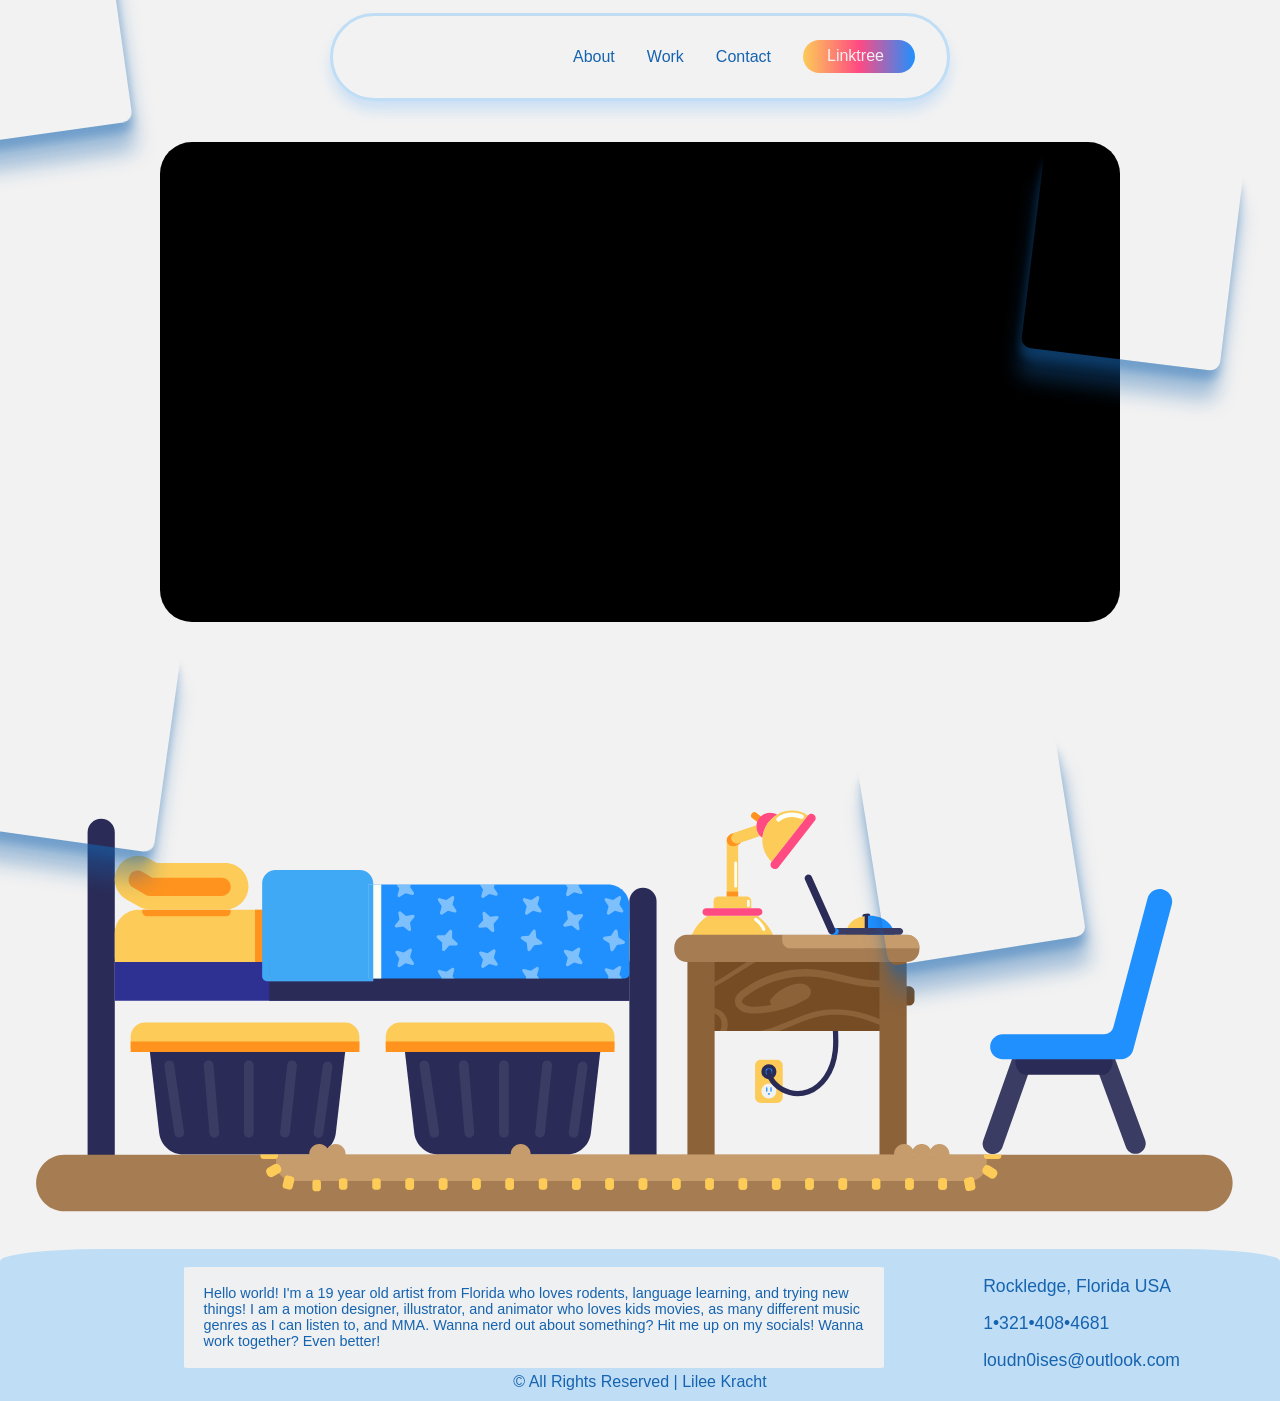
==== index.html @ c31f462a "commit" ====
<!DOCTYPE html>
<html lang="en">
<head>
    <meta charset="UTF-8">
    <meta name="viewport"
    content="width=device-width,
    initial-scale=1.0">
    <title>LoudN0ises Portfolio</title>
    <link rel="icon" href="https://drive.google.com/thumbnail?id=1tHkcorIRzBFupyNiEqzGtpxMfzhPnZlo">
    <link rel="stylesheet" href="styles.css">
    <link rel="stylesheettype" href="https://use.typekit.net/vfh7exn.css">
    <link rel="stylesheet" href="https://cdnjs.cloudflare.com/ajax/libs/font-awesome/7.0.1/css/all.min.css">
    <link rel="stylesheet" href="https://imgur.com">
    
    
</head>
<body style="background-color: #f2f2f2;">

    <header class="header"> 
        <a href="index.html" class="logo"><img src="https://drive.google.com/thumbnail?id=1tHkcorIRzBFupyNiEqzGtpxMfzhPnZlo" alt=""></a>
        
        <ul class="nav-links">
            <li>
                <a href="#aboutWindow" id="about">About</a>
            </li>
            <li>
                <a href="work.html">Work</a> 
            </li>
            <li>
                <a href="#contactWindow" id="contact">Contact</a> 
            </li>
        </ul>

        <i class="fa-solid fa-bars-staggered" id="menu"></i>
        
        <a href="https://linktr.ee/loudn0ises" class="visit-btn">Linktree</a>
    </header>
    <div class="home-header"></div>
    <div class="home-header2"></div>
    <div class="home-header3"></div>

    <div class="outer contact scale-in-center" id="contactWindow">
        <div class="popheader2">
            <div class="title2">CONTACT</div>
            <button class="X"><i class="fa-solid fa-xmark" id="contactWindowX"></i></button>
        </div>
        <div class="inner contact">
            <div class="contact-container">
                <h1>📬 You've Got Mail 📬</h1>
                <span class="contact-container-span">-------------------------------------------------</span>
                <div class="contact-column">
                    <img src="https://drive.google.com/thumbnail?id=1tHkcorIRzBFupyNiEqzGtpxMfzhPnZlo" alt="">
                    <div class="name-header2">
                        <span class="contact-container-span">Let's work together!</span>
                        <br>
                        <h3>I check my email every day, and often much more than I check my socials.</h3>
                        <h3>Want to work together? Shoot me a message at 
                            <a href="mailto:loudn0ises@outlook.com">loudn0ises@outlook.com</a>! :D</h3>
                        <span class="contact-container-span">✦ OR ✦</span>
                        <br>
                        <h3>📝 Check out my 
                        <a href="resume.html">RESUME 📝</a>!!! 
                        </h3>  
                        <br>
                    </div>
                </div>                    
            </div>
        </div>
    </div>

    <div class="outer about scale-in-center" id="aboutWindow">
        <div class="popheader">
            <div class="title">ABOUT</div>
            <i class="fa-solid fa-xmark" id="aboutWindowX"></i>
        </div>
        <div class="inner about">
            <div class="about-container">
                <div class="text">
                    <div class="img-and-name">
                        <img src="https://drive.google.com/thumbnail?id=1R0B5veI0tRZShlt6sNRn0MgY28hpBLz6" alt="">
                        <div class="name-header">
                            <h1>Lilee Kracht🍋</h1>
                            <span class="about-container-span">Motion Designer ✦ Illustrator ✦ Animator</span>
                            <h3>🐝 SCAD Student - Rockledge, Florida 🍊</h3>
                        </div>
                    </div>
                    <div class="info-box">
                        <div class="hello-world">
                            <h3>Hello world! My name is <span class="gradient">Lily</span> and I am an artist! I...</h3>
                        </div>
                        <br>
                        <ul>
                            <li>design advertisments and short form video content,</li>
                            <li>illustrate characters and backgrounds,</li>
                            <li>like learning languages,</li>
                            <li>and designed and coded this website from scratch!</li>
                        </ul>
                        <br>
                        <h3>Wanna work together? Shoot me a message at 
                            <a href="mailto:loudn0ises@outlook.com">loudn0ises@outlook.com</a>! :D</h3>
                        <br>
                        <span class="info-box-span">✦ EDUCATION ✦</span>
                        <div class="about-education">
                            <h3>BFA in Motion Media</h3>
                            <span class="about-education-span">Savannah College of Art and Design (current)</span>
                        </div>
                        <br>
                        <span class="info-box-span">✦ INTERESTS ✦ </span>
                        <ul>
                            <li>I love finding new music to listen to!</li>
                            <li>animated movies- Kung Fu Panda was a childhood fav of mine,</li>
                            <li>games like TF2, Sally Face, COTL, HK, etc.,</li>
                            <li>the color <span class="blue">blue</span>,</li>
                            <li>my family,</li>
                            <li>my pets!</li>
                        </ul>

                    </div>
                
                </div>


            </div>
        </div>
    </div>

    <div class="outer sticky demo" id="stickyDemo">
        <img src="https://drive.google.com/thumbnail?id=1cK8mgpWE-4RO6YsbkoYnEYqjgsEVdbVS" alt="">
    </div>
    <div class="outer sticky rat" id="stickyRat">
        <img src="https://drive.google.com/thumbnail?id=1T723XQ9stzcpbAkdYXka3i5hRzanPsm5" alt="">
    </div>
    
    <div class="outer sticky todo" id="stickyTodo">
        <img src="https://drive.google.com/thumbnail?id=1sXr4C9VmyU6OeuiB9srR3QM0QoAvy5Wp" alt="">
    </div>
    <div class="outer sticky here" id="stickyHere">
        <img src="https://drive.google.com/thumbnail?id=19Q4wHMhcEeEV-kkufnujUmS7MB5lka5o" alt="">
    </div>



    <div class="pagecanvas">
        <div class="reel-box">
            <div class="reel-player">
                
                <script type="module" src="https://cdn.jsdelivr.net/npm/@videojs/html/cdn/video.js"></script>
                    <video-player>
                        <media-container class="media-default-skin media-default-skin--video">
                            <video src="https://stream.mux.com/bzxEiD024vo4ZMd8632CEr7TcELf3HPQtuqQIjmWU22s.m3u8" playsinline></video>

                            <media-poster>
                            <img src="https://image.mux.com/bzxEiD024vo4ZMd8632CEr7TcELf3HPQtuqQIjmWU22s/thumbnail.png?width=214&height=121&time=3" />
                            </media-poster>

                            <media-buffering-indicator class="media-buffering-indicator">
                            <div class="media-surface">
                                <svg class="media-icon" xmlns="http://www.w3.org/2000/svg" width="18" height="18" fill="currentColor" aria-hidden="true" viewBox="0 0 18 18"><rect width="2" height="5" x="8" y=".5" opacity=".5" rx="1"><animate attributeName="opacity" begin="0s" calcMode="linear" dur="1s" repeatCount="indefinite" values="1;0"/></rect><rect width="2" height="5" x="12.243" y="2.257" opacity=".45" rx="1" transform="rotate(45 13.243 4.757)"><animate attributeName="opacity" begin="0.125s" calcMode="linear" dur="1s" repeatCount="indefinite" values="1;0"/></rect><rect width="5" height="2" x="12.5" y="8" opacity=".4" rx="1"><animate attributeName="opacity" begin="0.25s" calcMode="linear" dur="1s" repeatCount="indefinite" values="1;0"/></rect><rect width="5" height="2" x="10.743" y="12.243" opacity=".35" rx="1" transform="rotate(45 13.243 13.243)"><animate attributeName="opacity" begin="0.375s" calcMode="linear" dur="1s" repeatCount="indefinite" values="1;0"/></rect><rect width="2" height="5" x="8" y="12.5" opacity=".3" rx="1"><animate attributeName="opacity" begin="0.5s" calcMode="linear" dur="1s" repeatCount="indefinite" values="1;0"/></rect><rect width="2" height="5" x="3.757" y="10.743" opacity=".25" rx="1" transform="rotate(45 4.757 13.243)"><animate attributeName="opacity" begin="0.625s" calcMode="linear" dur="1s" repeatCount="indefinite" values="1;0"/></rect><rect width="5" height="2" x=".5" y="8" opacity=".15" rx="1"><animate attributeName="opacity" begin="0.75s" calcMode="linear" dur="1s" repeatCount="indefinite" values="1;0"/></rect><rect width="5" height="2" x="2.257" y="3.757" opacity=".1" rx="1" transform="rotate(45 4.757 4.757)"><animate attributeName="opacity" begin="0.875s" calcMode="linear" dur="1s" repeatCount="indefinite" values="1;0"/></rect></svg>
                            </div>
                            </media-buffering-indicator>

                            <media-error-dialog class="media-error">
                            <div class="media-error__dialog media-surface">
                                <div class="media-error__content">
                                <media-alert-dialog-title class="media-error__title">Something went wrong.</media-alert-dialog-title>
                                <media-alert-dialog-description class="media-error__description"></media-alert-dialog-description>
                                </div>
                                <div class="media-error__actions">
                                <media-alert-dialog-close class="media-button media-button--primary">OK</media-alert-dialog-close>
                                </div>
                            </div>
                            </media-error-dialog>

                            <media-controls class="media-surface media-controls">
                            <media-tooltip-group>
                                <div class="media-button-group">
                                <media-play-button commandfor="play-tooltip" class="media-button media-button--subtle media-button--icon media-button--play">
                                    <svg class="media-icon media-icon--restart" xmlns="http://www.w3.org/2000/svg" width="18" height="18" fill="none" aria-hidden="true" viewBox="0 0 18 18"><path fill="currentColor" d="M9 17a8 8 0 0 1-8-8h2a6 6 0 1 0 1.287-3.713l1.286 1.286A.25.25 0 0 1 5.396 7H1.25A.25.25 0 0 1 1 6.75V2.604a.25.25 0 0 1 .427-.177l1.438 1.438A8 8 0 1 1 9 17"/><path fill="currentColor" d="m11.61 9.639-3.331 2.07a.826.826 0 0 1-1.15-.266.86.86 0 0 1-.129-.452V6.849C7 6.38 7.374 6 7.834 6c.158 0 .312.045.445.13l3.331 2.071a.858.858 0 0 1 0 1.438"/></svg>
                                    <svg class="media-icon media-icon--play" xmlns="http://www.w3.org/2000/svg" width="18" height="18" fill="none" aria-hidden="true" viewBox="0 0 18 18"><path fill="currentColor" d="m14.051 10.723-7.985 4.964a1.98 1.98 0 0 1-2.758-.638A2.06 2.06 0 0 1 3 13.964V4.036C3 2.91 3.895 2 5 2c.377 0 .747.109 1.066.313l7.985 4.964a2.057 2.057 0 0 1 .627 2.808c-.16.257-.373.475-.627.637"/></svg>
                                    <svg class="media-icon media-icon--pause" xmlns="http://www.w3.org/2000/svg" width="18" height="18" fill="none" aria-hidden="true" viewBox="0 0 18 18"><rect width="5" height="14" x="2" y="2" fill="currentColor" rx="1.75"/><rect width="5" height="14" x="11" y="2" fill="currentColor" rx="1.75"/></svg>
                                </media-play-button>
                                <media-tooltip id="play-tooltip" side="top" class="media-surface media-tooltip"></media-tooltip>

                                <media-seek-button commandfor="seek-backward-tooltip" seconds="-10" class="media-button media-button--subtle media-button--icon media-button--seek">
                                    <span class="media-icon__container">
                                    <svg class="media-icon media-icon--flipped" xmlns="http://www.w3.org/2000/svg" width="18" height="18" fill="none" aria-hidden="true" viewBox="0 0 18 18"><path fill="currentColor" d="M1 9c0 2.21.895 4.21 2.343 5.657l1.414-1.414a6 6 0 1 1 8.956-7.956l-1.286 1.286a.25.25 0 0 0 .177.427h4.146a.25.25 0 0 0 .25-.25V2.604a.25.25 0 0 0-.427-.177l-1.438 1.438A8 8 0 0 0 1 9"/></svg>
                                    <span class="media-icon__label">10</span>
                                    </span>
                                </media-seek-button>
                                <media-tooltip id="seek-backward-tooltip" side="top" class="media-surface media-tooltip">
                                    Seek backward 10 seconds
                                </media-tooltip>

                                <media-seek-button commandfor="seek-forward-tooltip" seconds="10" class="media-button media-button--subtle media-button--icon media-button--seek">
                                    <span class="media-icon__container">
                                    <svg class="media-icon" xmlns="http://www.w3.org/2000/svg" width="18" height="18" fill="none" aria-hidden="true" viewBox="0 0 18 18"><path fill="currentColor" d="M1 9c0 2.21.895 4.21 2.343 5.657l1.414-1.414a6 6 0 1 1 8.956-7.956l-1.286 1.286a.25.25 0 0 0 .177.427h4.146a.25.25 0 0 0 .25-.25V2.604a.25.25 0 0 0-.427-.177l-1.438 1.438A8 8 0 0 0 1 9"/></svg>
                                    <span class="media-icon__label">10</span>
                                    </span>
                                </media-seek-button>
                                <media-tooltip id="seek-forward-tooltip" side="top" class="media-surface media-tooltip">
                                    Seek forward 10 seconds
                                </media-tooltip>
                                </div>

                                <div class="media-time-controls">
                                <media-time type="current" class="media-time"></media-time>
                                <media-time-slider class="media-slider">
                                    <media-slider-track class="media-slider__track">
                                    <media-slider-fill class="media-slider__fill"></media-slider-fill>
                                    <media-slider-buffer class="media-slider__buffer"></media-slider-buffer>
                                    </media-slider-track>
                                    <media-slider-thumb class="media-slider__thumb"></media-slider-thumb>

                                    <div class="media-surface media-preview media-slider__preview">
                                    <media-slider-thumbnail class="media-preview__thumbnail"></media-slider-thumbnail>
                                    <media-slider-value type="pointer" class="media-time media-preview__time"></media-slider-value>
                                    <svg class="media-preview__spinner media-icon" xmlns="http://www.w3.org/2000/svg" width="18" height="18" fill="currentColor" aria-hidden="true" viewBox="0 0 18 18"><rect width="2" height="5" x="8" y=".5" opacity=".5" rx="1"><animate attributeName="opacity" begin="0s" calcMode="linear" dur="1s" repeatCount="indefinite" values="1;0"/></rect><rect width="2" height="5" x="12.243" y="2.257" opacity=".45" rx="1" transform="rotate(45 13.243 4.757)"><animate attributeName="opacity" begin="0.125s" calcMode="linear" dur="1s" repeatCount="indefinite" values="1;0"/></rect><rect width="5" height="2" x="12.5" y="8" opacity=".4" rx="1"><animate attributeName="opacity" begin="0.25s" calcMode="linear" dur="1s" repeatCount="indefinite" values="1;0"/></rect><rect width="5" height="2" x="10.743" y="12.243" opacity=".35" rx="1" transform="rotate(45 13.243 13.243)"><animate attributeName="opacity" begin="0.375s" calcMode="linear" dur="1s" repeatCount="indefinite" values="1;0"/></rect><rect width="2" height="5" x="8" y="12.5" opacity=".3" rx="1"><animate attributeName="opacity" begin="0.5s" calcMode="linear" dur="1s" repeatCount="indefinite" values="1;0"/></rect><rect width="2" height="5" x="3.757" y="10.743" opacity=".25" rx="1" transform="rotate(45 4.757 13.243)"><animate attributeName="opacity" begin="0.625s" calcMode="linear" dur="1s" repeatCount="indefinite" values="1;0"/></rect><rect width="5" height="2" x=".5" y="8" opacity=".15" rx="1"><animate attributeName="opacity" begin="0.75s" calcMode="linear" dur="1s" repeatCount="indefinite" values="1;0"/></rect><rect width="5" height="2" x="2.257" y="3.757" opacity=".1" rx="1" transform="rotate(45 4.757 4.757)"><animate attributeName="opacity" begin="0.875s" calcMode="linear" dur="1s" repeatCount="indefinite" values="1;0"/></rect></svg>
                                    </div>
                                </media-time-slider>
                                <media-time type="duration" class="media-time"></media-time>
                                </div>

                                <div class="media-button-group">
                                <media-playback-rate-button commandfor="playback-rate-tooltip"  class="media-button media-button--subtle media-button--icon media-button--playback-rate"></media-playback-rate-button>
                                <media-tooltip id="playback-rate-tooltip" side="top" class="media-surface media-tooltip">
                                    Toggle playback rate
                                </media-tooltip>

                                <media-mute-button commandfor="video-volume-popover" class="media-button media-button--subtle media-button--icon media-button--mute">
                                    <svg class="media-icon media-icon--volume-off" xmlns="http://www.w3.org/2000/svg" width="18" height="18" fill="none" aria-hidden="true" viewBox="0 0 18 18"><path fill="currentColor" d="M.714 6.008h3.072l4.071-3.857c.5-.376 1.143 0 1.143.601V15.28c0 .602-.643.903-1.143.602l-4.071-3.858H.714c-.428 0-.714-.3-.714-.752V6.76c0-.451.286-.752.714-.752M14.5 7.586l-1.768-1.768a1 1 0 1 0-1.414 1.414L13.085 9l-1.767 1.768a1 1 0 0 0 1.414 1.414l1.768-1.768 1.768 1.768a1 1 0 0 0 1.414-1.414L15.914 9l1.768-1.768a1 1 0 0 0-1.414-1.414z"/></svg>
                                    <svg class="media-icon media-icon--volume-low" xmlns="http://www.w3.org/2000/svg" width="18" height="18" fill="none" aria-hidden="true" viewBox="0 0 18 18"><path fill="currentColor" d="M.714 6.008h3.072l4.071-3.857c.5-.376 1.143 0 1.143.601V15.28c0 .602-.643.903-1.143.602l-4.071-3.858H.714c-.428 0-.714-.3-.714-.752V6.76c0-.451.286-.752.714-.752m10.568.59a.91.91 0 0 1 0-1.316.91.91 0 0 1 1.316 0c1.203 1.203 1.47 2.216 1.522 3.208q.012.255.011.51c0 1.16-.358 2.733-1.533 3.803a.7.7 0 0 1-.298.156c-.382.106-.873-.011-1.018-.156a.91.91 0 0 1 0-1.316c.57-.57.995-1.551.995-2.487 0-.944-.26-1.667-.995-2.402"/></svg>
                                    <svg class="media-icon media-icon--volume-high" xmlns="http://www.w3.org/2000/svg" width="18" height="18" fill="none" aria-hidden="true" viewBox="0 0 18 18"><path fill="currentColor" d="M15.6 3.3c-.4-.4-1-.4-1.4 0s-.4 1 0 1.4C15.4 5.9 16 7.4 16 9s-.6 3.1-1.8 4.3c-.4.4-.4 1 0 1.4.2.2.5.3.7.3.3 0 .5-.1.7-.3C17.1 13.2 18 11.2 18 9s-.9-4.2-2.4-5.7"/><path fill="currentColor" d="M.714 6.008h3.072l4.071-3.857c.5-.376 1.143 0 1.143.601V15.28c0 .602-.643.903-1.143.602l-4.071-3.858H.714c-.428 0-.714-.3-.714-.752V6.76c0-.451.286-.752.714-.752m10.568.59a.91.91 0 0 1 0-1.316.91.91 0 0 1 1.316 0c1.203 1.203 1.47 2.216 1.522 3.208q.012.255.011.51c0 1.16-.358 2.733-1.533 3.803a.7.7 0 0 1-.298.156c-.382.106-.873-.011-1.018-.156a.91.91 0 0 1 0-1.316c.57-.57.995-1.551.995-2.487 0-.944-.26-1.667-.995-2.402"/></svg>
                                </media-mute-button>

                                <media-popover id="video-volume-popover" open-on-hover delay="200" close-delay="100" side="top" class="media-surface media-popover media-popover--volume">
                                    <media-volume-slider class="media-slider" orientation="vertical" thumb-alignment="edge">
                                    <media-slider-track class="media-slider__track">
                                        <media-slider-fill class="media-slider__fill"></media-slider-fill>
                                    </media-slider-track>
                                    <media-slider-thumb class="media-slider__thumb media-slider__thumb--persistent"></media-slider-thumb>
                                    </media-volume-slider>
                                </media-popover>

                                <media-captions-button commandfor="captions-tooltip" class="media-button media-button--subtle media-button--icon media-button--captions">
                                    <svg class="media-icon media-icon--captions-off" xmlns="http://www.w3.org/2000/svg" width="18" height="18" fill="none" aria-hidden="true" viewBox="0 0 18 18"><rect width="16" height="12" x="1" y="3" stroke="currentColor" stroke-width="2" rx="3"/><rect width="3" height="2" x="3" y="8" fill="currentColor" rx="1"/><rect width="2" height="2" x="13" y="8" fill="currentColor" rx="1"/><rect width="4" height="2" x="11" y="11" fill="currentColor" rx="1"/><rect width="5" height="2" x="7" y="8" fill="currentColor" rx="1"/><rect width="7" height="2" x="3" y="11" fill="currentColor" rx="1"/></svg>
                                    <svg class="media-icon media-icon--captions-on" xmlns="http://www.w3.org/2000/svg" width="18" height="18" fill="none" aria-hidden="true" viewBox="0 0 18 18"><path fill="currentColor" d="M15 2a3 3 0 0 1 3 3v8a3 3 0 0 1-3 3H3a3 3 0 0 1-3-3V5a3 3 0 0 1 3-3zM4 11a1 1 0 1 0 0 2h5a1 1 0 1 0 0-2zm8 0a1 1 0 1 0 0 2h2a1 1 0 1 0 0-2zM4 8a1 1 0 0 0 0 2h1a1 1 0 0 0 0-2zm4 0a1 1 0 0 0 0 2h3a1 1 0 1 0 0-2zm6 0a1 1 0 1 0 0 2 1 1 0 0 0 0-2"/></svg>
                                </media-captions-button>
                                <media-tooltip id="captions-tooltip" side="top" class="media-surface media-tooltip"></media-tooltip>

                                <media-cast-button commandfor="cast-tooltip" class="media-button media-button--subtle media-button--icon media-button--cast">
                                    <svg class="media-icon media-icon--cast-enter" xmlns="http://www.w3.org/2000/svg" width="18" height="18" fill="none" aria-hidden="true" viewBox="0 0 18 18"><path fill="currentColor" d="M.75 13.25c1.38 0 2.5 1.085 2.5 2.5V16H.5v-2.75z"/><path fill="currentColor" d="M.75 10.25c3.04 0 5.5 2.46 5.5 5.5V16h-2v-.25c0-1.96-1.567-3.5-3.5-3.5H.5v-2z"/><path fill="currentColor" d="M.75 7.25a8.5 8.5 0 0 1 8.5 8.5V16h-2v-.25c0-3.611-2.91-6.5-6.5-6.5H.5v-2z"/><path fill="currentColor" d="M17.5 14.25c0 .963-.787 1.75-1.75 1.75h-5.5v-2h5.25V4h-13v2.25h-2v-2.5C.5 2.787 1.287 2 2.25 2h13.5c.963 0 1.75.787 1.75 1.75z"/></svg>
                                    <svg class="media-icon media-icon--cast-exit" xmlns="http://www.w3.org/2000/svg" width="18" height="18" fill="none" aria-hidden="true" viewBox="0 0 18 18"><path fill="currentColor" d="M.75 13.25c1.38 0 2.5 1.085 2.5 2.5V16H.5v-2.75z"/><path fill="currentColor" d="M.75 10.25c3.04 0 5.5 2.46 5.5 5.5V16h-2v-.25c0-1.96-1.567-3.5-3.5-3.5H.5v-2z"/><path fill="currentColor" d="M.75 7.25a8.5 8.5 0 0 1 8.5 8.5V16h-2v-.25c0-3.611-2.91-6.5-6.5-6.5H.5v-2z"/><path fill="currentColor" d="M17.5 14.25c0 .963-.787 1.75-1.75 1.75h-5.5v-2h5.25V4h-13v2.25h-2v-2.5C.5 2.787 1.287 2 2.25 2h13.5c.963 0 1.75.787 1.75 1.75z"/><path fill="currentColor" d="M4 5.5v1.164c2.143-.021 5.979 3.836 5.979 5.979H14V5.5z"/></svg>
                                </media-cast-button>
                                <media-tooltip id="cast-tooltip" side="top" class="media-surface media-tooltip"></media-tooltip>

                                <media-pip-button commandfor="pip-tooltip" class="media-button media-button--subtle media-button--icon media-button--pip">
                                    <svg class="media-icon media-icon--pip-enter" xmlns="http://www.w3.org/2000/svg" width="18" height="18" fill="none" aria-hidden="true" viewBox="0 0 18 18"><path fill="currentColor" d="M13 2a4 4 0 0 1 4 4v2.035A3.5 3.5 0 0 0 16.5 8H15V6.273C15 5.018 13.96 4 12.679 4H4.32C3.04 4 2 5.018 2 6.273v5.454C2 12.982 3.04 14 4.321 14H6v1.5q0 .255.035.5H4a4 4 0 0 1-4-4V6a4 4 0 0 1 4-4z"/><rect width="10" height="7" x="8" y="10" fill="currentColor" rx="2"/><path fill="currentColor" d="M7.129 5.547a.6.6 0 0 0-.656.13L3.677 8.473A.6.6 0 0 0 4.102 9.5h2.796c.332 0 .602-.27.602-.602V6.103a.6.6 0 0 0-.371-.556"/></svg>
                                    <svg class="media-icon media-icon--pip-exit" xmlns="http://www.w3.org/2000/svg" width="18" height="18" fill="none" aria-hidden="true" viewBox="0 0 18 18"><path fill="currentColor" d="M13 2a4 4 0 0 1 4 4v2.036A3.5 3.5 0 0 0 16.5 8H15V6.273C15 5.018 13.96 4 12.679 4H4.32C3.04 4 2 5.018 2 6.273v5.454C2 12.982 3.04 14 4.321 14H6v1.5q0 .255.036.5H4a4 4 0 0 1-4-4V6a4 4 0 0 1 4-4z"/><rect width="10" height="7" x="8" y="10" fill="currentColor" rx="2"/><path fill="currentColor" d="M4.871 10.454a.6.6 0 0 0 .656-.131l2.796-2.796A.6.6 0 0 0 7.898 6.5H5.102a.603.603 0 0 0-.602.602v2.795a.6.6 0 0 0 .371.556"/></svg>
                                </media-pip-button>
                                <media-tooltip id="pip-tooltip" side="top" class="media-surface media-tooltip"></media-tooltip>

                                <media-fullscreen-button commandfor="fullscreen-tooltip" class="media-button media-button--subtle media-button--icon media-button--fullscreen">
                                    <svg class="media-icon media-icon--fullscreen-enter" xmlns="http://www.w3.org/2000/svg" width="18" height="18" fill="none" aria-hidden="true" viewBox="0 0 18 18"><path fill="currentColor" d="M9.57 3.617A1 1 0 0 0 8.646 3H4c-.552 0-1 .449-1 1v4.646a.996.996 0 0 0 1.001 1 1 1 0 0 0 .706-.293l4.647-4.647a1 1 0 0 0 .216-1.089m4.812 4.812a1 1 0 0 0-1.089.217l-4.647 4.647a.998.998 0 0 0 .708 1.706H14c.552 0 1-.449 1-1V9.353a1 1 0 0 0-.618-.924"/></svg>
                                    <svg class="media-icon media-icon--fullscreen-exit" xmlns="http://www.w3.org/2000/svg" width="18" height="18" fill="none" aria-hidden="true" viewBox="0 0 18 18"><path fill="currentColor" d="M7.883 1.93a.99.99 0 0 0-1.09.217L2.146 6.793A.998.998 0 0 0 2.853 8.5H7.5c.551 0 1-.449 1-1V2.854a1 1 0 0 0-.617-.924m7.263 7.57H10.5c-.551 0-1 .449-1 1v4.646a.996.996 0 0 0 1.001 1.001 1 1 0 0 0 .706-.293l4.646-4.646a.998.998 0 0 0-.707-1.707z"/></svg>
                                </media-fullscreen-button>
                                <media-tooltip id="fullscreen-tooltip" side="top" class="media-surface media-tooltip"></media-tooltip>
                                </div>
                            </media-tooltip-group>
                            </media-controls>

                            <div class="media-overlay"></div>

                            <!-- Hotkeys -->
                            <media-hotkey keys="Space" action="togglePaused"></media-hotkey>
                            <media-hotkey keys="k" action="togglePaused"></media-hotkey>
                            <media-hotkey keys="m" action="toggleMuted"></media-hotkey>
                            <media-hotkey keys="f" action="toggleFullscreen"></media-hotkey>
                            <media-hotkey keys="c" action="toggleSubtitles"></media-hotkey>
                            <media-hotkey keys="i" action="togglePictureInPicture"></media-hotkey>
                            <media-hotkey keys="ArrowRight" action="seekStep" value="5"></media-hotkey>
                            <media-hotkey keys="ArrowLeft" action="seekStep" value="-5"></media-hotkey>
                            <media-hotkey keys="l" action="seekStep" value="10"></media-hotkey>
                            <media-hotkey keys="j" action="seekStep" value="-10"></media-hotkey>
                            <media-hotkey keys="ArrowUp" action="volumeStep" value="0.05"></media-hotkey>
                            <media-hotkey keys="ArrowDown" action="volumeStep" value="-0.05"></media-hotkey>
                            <media-hotkey keys="0-9" action="seekToPercent"></media-hotkey>
                            <media-hotkey keys="Home" action="seekToPercent" value="0"></media-hotkey>
                            <media-hotkey keys="End" action="seekToPercent" value="100"></media-hotkey>
                            <media-hotkey keys=">" action="speedUp"></media-hotkey>
                            <media-hotkey keys="<" action="speedDown"></media-hotkey>

                            <!-- Gestures -->
                            <media-gesture type="tap" action="togglePaused" pointer="mouse" region="center"></media-gesture>
                            <media-gesture type="tap" action="toggleControls" pointer="touch"></media-gesture>
                            <media-gesture type="doubletap" action="seekStep" value="-10" region="left"></media-gesture>
                            <media-gesture type="doubletap" action="toggleFullscreen" region="center"></media-gesture>
                            <media-gesture type="doubletap" action="seekStep" value="10" region="right"></media-gesture>
                        </media-container>
                    </video-player> 
                 
            </div>
        </div>
    </div>
    <br>
    <br>
    <br>
    <br>

   <div class="room-scene">
        <div class="room-box">
            <svg width="1426" height="579" viewBox="0 0 1426 579" fill="none" xmlns="http://www.w3.org/2000/svg">
                <g clip-path="url(#clip0_52_25)">
                    <path d="M870.08 281.227C870.08 309.285 847.342 332.027 819.29 332.027C791.238 332.027 768.505 309.285 768.505 281.227C768.505 263.733 777.351 248.302 790.808 239.163H847.773C861.229 248.307 870.075 263.739 870.075 281.227H870.08Z" fill="#FCCB58"/>
                    <path d="M840.938 222.279V230.428H797.647V222.279C797.647 219.383 799.989 217.036 802.889 217.036H835.691C838.591 217.036 840.933 219.389 840.933 222.279H840.938Z" fill="#FCCB58"/>
                    <path d="M853.746 234.798C853.746 236 853.254 237.101 852.472 237.889C851.684 238.677 850.589 239.163 849.388 239.163H789.198C786.79 239.163 784.839 237.213 784.839 234.798C784.839 233.597 785.326 232.507 786.114 231.713C786.901 230.925 787.991 230.433 789.198 230.433H849.388C851.796 230.433 853.746 232.395 853.746 234.798Z" fill="#FF4A82"/>
                    <path d="M825.839 156.288V217.036H812.741V152.09C812.741 149.804 813.909 147.792 815.68 146.624C813.937 148.34 813.221 150.978 814.082 153.448C815.021 156.148 817.558 157.847 820.257 157.847C820.978 157.847 821.71 157.724 822.425 157.478L825.839 156.288Z" fill="#FCCB58"/>
                    <path d="M819.881 144.434L816.511 145.877L822.084 158.903L825.454 157.46L819.881 144.434Z" fill="#FF931E"/>
                    <path d="M841.972 121.186L841.287 122.063C840.17 123.493 840.424 125.558 841.854 126.676L847.257 130.898C848.687 132.015 850.752 131.762 851.869 130.332L852.553 129.455C853.671 128.025 853.417 125.96 851.987 124.842L846.584 120.62C845.154 119.503 843.089 119.756 841.972 121.186Z" fill="#FF931E"/>
                    <path d="M819.877 159.317C823.806 159.317 826.99 156.132 826.99 152.202C826.99 148.273 823.806 145.087 819.877 145.087C815.948 145.087 812.763 148.273 812.763 152.202C812.763 156.132 815.948 159.317 819.877 159.317Z" fill="#FF931E"/>
                    <path d="M823.056 157.948C826.985 157.948 830.17 154.762 830.17 150.833C830.17 146.903 826.985 143.718 823.056 143.718C819.128 143.718 815.943 146.903 815.943 150.833C815.943 154.762 819.128 157.948 823.056 157.948Z" fill="#FF931E"/>
                    <path d="M851.248 147.423L829.952 154.751L826.538 155.941C825.828 156.193 825.09 156.31 824.37 156.31C821.671 156.31 819.133 154.617 818.195 151.911C817.334 149.441 818.044 146.803 819.793 145.087H819.798C820.463 144.422 821.279 143.902 822.218 143.578L846.923 135.06C846.878 135.535 846.862 136.022 846.862 136.513C846.862 140.744 848.538 144.584 851.243 147.423H851.248Z" fill="#FCCB58"/>
                    <path d="M825.839 211.397H812.741V217.03H825.839V211.397Z" fill="#FF931E"/>
                    <path d="M870.611 122.921C864.833 126.291 860.139 131.321 857.188 137.357C855.819 140.152 854.825 143.159 854.266 146.322C854.065 147.395 853.931 148.496 853.847 149.609C852.897 148.983 852.031 148.251 851.248 147.429C848.544 144.595 846.867 140.755 846.867 136.519C846.867 136.027 846.89 135.541 846.929 135.066C847.661 127.034 854.417 120.752 862.631 120.752C865.543 120.752 868.275 121.546 870.611 122.926V122.921Z" fill="#FF4A82"/>
                    <path d="M906.224 123.781C906.19 123.815 906.151 123.854 906.123 123.893L864.459 177.046C857.865 170.847 853.746 162.05 853.746 152.28C853.746 151.375 853.78 150.486 853.852 149.603C853.936 148.491 854.076 147.395 854.271 146.317C854.825 143.153 855.825 140.146 857.194 137.352C860.145 131.315 864.839 126.285 870.617 122.915C875.64 119.975 881.485 118.293 887.727 118.293C894.55 118.293 900.904 120.31 906.23 123.781H906.224Z" fill="#FCCB58"/>
                    <path d="M915.036 126.973C915.036 128.046 914.69 129.13 913.969 130.041L872.014 183.568C870.32 185.737 867.186 186.111 865.017 184.418C863.766 183.434 863.101 181.975 863.101 180.494C863.101 179.421 863.447 178.337 864.168 177.426L864.459 177.046L906.123 123.893C906.151 123.848 906.19 123.815 906.224 123.781C907.934 121.713 910.991 121.378 913.12 123.049C914.371 124.033 915.036 125.503 915.036 126.973Z" fill="#FF4A82"/>
                    <path d="M872.26 128.465C872.26 128.465 882.447 118.701 898.937 125.223" stroke="#FBFFF6" stroke-width="5.1" stroke-miterlimit="10" stroke-linecap="round"/>
                    <path d="M846.091 243.445C848.907 245.082 853.741 250.358 855.277 254.724" stroke="#FBFFF6" stroke-width="3.82" stroke-miterlimit="10" stroke-linecap="round"/>
                    <path d="M823.056 178.443V205.126" stroke="#FBFFF6" stroke-width="3.19" stroke-miterlimit="10" stroke-linecap="round"/>
                    <path d="M837.608 222.279V227.555" stroke="#FBFFF6" stroke-width="3.19" stroke-miterlimit="10" stroke-linecap="round"/>
                    <path d="M975.386 236.551L970.695 237.039C969.525 237.161 968.676 238.208 968.797 239.378L968.9 240.367C969.022 241.537 970.069 242.387 971.238 242.265L975.929 241.777C977.099 241.655 977.948 240.608 977.827 239.438L977.724 238.449C977.602 237.279 976.555 236.429 975.386 236.551Z" fill="#2A2B57"/>
                    <path d="M1005.63 262.817C1005.63 275.895 993.191 286.509 977.835 286.509C962.479 286.509 950.04 275.895 950.04 262.817C950.04 249.738 962.49 239.124 977.835 239.124C993.18 239.124 1005.63 249.727 1005.63 262.817Z" fill="#2090FF"/>
                    <path d="M973.762 239.415V262.196L950.04 262.543C950.04 253.796 953.594 241.187 973.762 239.421V239.415Z" fill="#FCCB58"/>
                    <path d="M975.209 238.342H971.403V260.419H975.209V238.342Z" fill="#2A2B57"/>
                    <path d="M870.566 404.837H851.902C848.276 404.837 845.336 407.777 845.336 411.404V447.851C845.336 451.478 848.276 454.418 851.902 454.418H870.566C874.193 454.418 877.132 451.478 877.132 447.851V411.404C877.132 407.777 874.193 404.837 870.566 404.837Z" fill="#FCCB58"/>
                    <path d="M861.234 427.104C865.987 427.104 869.84 423.25 869.84 418.497C869.84 413.743 865.987 409.889 861.234 409.889C856.481 409.889 852.629 413.743 852.629 418.497C852.629 423.25 856.481 427.104 861.234 427.104Z" fill="#2A2B57"/>
                    <path d="M861.234 449.365C865.987 449.365 869.84 445.512 869.84 440.758C869.84 436.005 865.987 432.151 861.234 432.151C856.481 432.151 852.629 436.005 852.629 440.758C852.629 445.512 856.481 449.365 861.234 449.365Z" fill="#F2F2F2"/>
                    <path d="M858.982 436.488H858.558C858.255 436.488 858.01 436.733 858.01 437.036V441.116C858.01 441.418 858.255 441.664 858.558 441.664H858.982C859.285 441.664 859.53 441.418 859.53 441.116V437.036C859.53 436.733 859.285 436.488 858.982 436.488Z" fill="#2090FF"/>
                    <path d="M863.905 436.488H863.481C863.178 436.488 862.933 436.733 862.933 437.036V441.116C862.933 441.418 863.178 441.664 863.481 441.664H863.905C864.208 441.664 864.453 441.418 864.453 441.116V437.036C864.453 436.733 864.208 436.488 863.905 436.488Z" fill="#2090FF"/>
                    <path d="M861.486 445.034H860.983C860.446 445.034 860.016 444.598 860.016 444.067V443.201H862.452V444.067C862.452 444.603 862.017 445.034 861.486 445.034Z" fill="#2090FF"/>
                    <path d="M862.955 414.813H859.519C858.432 414.813 857.552 415.694 857.552 416.781V420.218C857.552 421.305 858.432 422.185 859.519 422.185H862.955C864.042 422.185 864.922 421.305 864.922 420.218V416.781C864.922 415.694 864.042 414.813 862.955 414.813Z" fill="#2090FF"/>
                    <path d="M861.234 418.497C862.452 438.293 902.061 460.359 926.984 424.784C943.916 400.623 936.489 368.815 937.065 355.814C937.657 342.518 985.86 297.022 985.575 296.737" stroke="#2A2B57" stroke-width="6" stroke-linecap="round" stroke-linejoin="round"/>
                    <path d="M1004.03 284.436H783.174V371.839H1004.03V284.436Z" fill="#754C24"/>
                        <mask id="mask0_52_25" style="mask-type:luminance" maskUnits="userSpaceOnUse" x="783" y="284" width="222" height="88">
                            <path d="M1004.03 284.436H783.174V371.839H1004.03V284.436Z" fill="white"/>
                        </mask>
                    <g mask="url(#mask0_52_25)">
                        <path d="M742.415 329.926C743.789 330.546 745.192 331.105 746.623 331.58C748.053 332.055 749.512 332.334 750.998 332.558C753.988 333.011 756.961 333.173 759.978 333.039C766.131 332.759 772.143 331.502 778 329.624C789.243 326.019 799.838 320.586 809.992 314.623C820.145 308.659 829.846 302.17 839.854 296.078C844.917 292.998 850.047 290.03 855.328 287.331C857.965 285.984 860.631 284.698 863.335 283.491C864.028 283.184 864.727 282.882 865.425 282.58C865.52 282.541 865.934 282.362 865.442 282.574C865.599 282.507 865.755 282.446 865.911 282.379C866.303 282.217 866.688 282.055 867.079 281.898C868.443 281.345 869.818 280.814 871.203 280.305C876.764 278.265 882.441 276.56 888.264 275.454C889.678 275.186 891.108 274.917 892.539 274.755C891.902 274.828 892.461 274.766 892.623 274.744C892.874 274.71 893.126 274.677 893.377 274.643C893.83 274.582 894.282 274.515 894.735 274.448C894.858 274.431 895.294 274.37 894.707 274.448C894.869 274.425 895.037 274.403 895.199 274.386C895.607 274.336 896.015 274.286 896.428 274.241C899.334 273.922 902.256 273.749 905.173 273.531C906.615 273.425 908.051 273.391 909.493 273.341L908.621 273.106C908.895 273.241 909.152 273.403 909.404 273.57C909.65 273.721 909.661 273.732 909.443 273.604C909.672 273.85 909.94 274.023 910.253 274.124C910.611 274.275 910.655 274.291 910.382 274.174C910.516 274.252 910.65 274.33 910.784 274.403C911.052 274.56 911.32 274.716 911.583 274.878C913.539 276.052 916.042 274.733 916.333 272.542C916.646 270.222 914.55 268.551 912.343 269.038C912.047 269.105 911.751 269.166 911.454 269.239C911.304 269.272 911.158 269.306 911.007 269.345C911.326 269.295 911.287 269.295 910.884 269.356C910.549 269.373 910.236 269.473 909.951 269.652C910.203 269.58 910.191 269.585 909.912 269.675C909.622 269.775 909.331 269.876 909.029 269.949H909.946C898.205 266.992 885.833 269.334 874.523 273.006C863.212 276.678 852.26 282.273 841.978 288.465C831.969 294.496 822.324 301.102 812.422 307.301C807.51 310.375 802.531 313.354 797.424 316.098C794.825 317.495 792.193 318.831 789.528 320.083C788.231 320.692 786.924 321.285 785.611 321.855C784.443 322.363 783.353 322.811 781.956 323.358C776.362 325.549 770.601 327.265 764.689 328.372C761.856 328.903 759.134 329.21 756.189 329.294C754.686 329.333 753.183 329.372 751.68 329.316C750.177 329.26 748.785 329.093 747.343 328.987C745.902 328.88 744.477 328.685 743.057 328.411C742.197 328.249 741.487 329.523 742.409 329.942L742.415 329.926Z" fill="#8C6239"/>
                        <path d="M1038.7 298.559C1038.18 299.359 1037.72 299.973 1037.1 300.666C1037.02 300.756 1036.93 300.845 1036.85 300.929L1036.79 300.996C1036.99 300.829 1036.96 300.845 1036.71 301.046C1036.4 301.315 1036.19 301.611 1035.96 301.941C1036.2 301.589 1035.78 302.159 1035.72 302.231C1035.57 302.421 1035.41 302.606 1035.25 302.785C1034.59 303.517 1033.88 304.199 1033.14 304.836C1032.97 304.976 1032.8 305.115 1032.63 305.25C1032.57 305.3 1032.25 305.546 1032.51 305.345C1032.76 305.16 1032.51 305.345 1032.46 305.378C1032.06 305.669 1031.67 305.959 1031.25 306.228C1030.41 306.781 1029.54 307.284 1028.64 307.748C1028.44 307.848 1028.25 307.949 1028.04 308.05C1027.96 308.094 1027.19 308.441 1027.59 308.268C1028.15 308.027 1027.04 308.497 1027.07 308.48C1026.95 308.536 1026.84 308.603 1026.73 308.659C1026.62 308.715 1026.49 308.754 1026.37 308.815C1026.64 308.676 1026.81 308.637 1026.43 308.787C1024.56 309.553 1022.62 310.162 1020.66 310.665C1018.7 311.168 1016.68 311.666 1014.66 312.046C1013.67 312.236 1012.67 312.398 1011.67 312.549C1011.41 312.588 1011.15 312.616 1010.9 312.655C1011.01 312.638 1011.65 312.555 1011.01 312.638C1010.87 312.655 1010.74 312.672 1010.6 312.689C1009.88 312.778 1009.16 312.868 1008.44 312.946C1002.8 313.577 997.114 313.89 991.437 313.885C985.066 313.885 978.701 313.449 972.387 312.605L973.426 312.745C962.015 311.202 950.878 308.189 939.674 305.596C928.61 303.036 917.395 300.856 906.006 300.543C895.623 300.258 885.151 301.371 875.054 303.78C864.961 306.183 855.143 309.922 845.984 314.796C841.508 317.177 837.189 319.854 833.065 322.805C828.941 325.756 823.503 329.451 822.391 334.984C821.855 337.655 822.157 340.204 823.336 342.658C824.314 344.692 826.035 346.263 827.84 347.548C831.411 350.097 835.965 351.159 840.257 351.589C842.481 351.813 844.727 351.712 846.962 351.634C849.712 351.539 852.461 351.343 855.199 351.058C860.821 350.466 866.414 349.538 871.913 348.208C882.62 345.614 893.109 341.562 902.715 336.157C905.045 334.844 907.515 333.089 908.644 330.58C909.851 327.897 909.957 324.739 908.236 322.224C905.531 318.261 900.2 316.718 895.595 316.998C890.471 317.305 885.341 319.116 880.737 321.279C876.194 323.42 871.986 326.349 868.326 329.786C866.649 331.368 865.101 333.078 863.687 334.9C862.754 336.096 862.201 337.348 862.631 338.902C862.989 340.204 864.129 341.501 865.504 341.775C875.26 343.692 885.766 341.579 893.88 335.761C896.205 334.095 898.362 332.234 900.234 330.065C901.334 328.791 901.753 327.198 901.077 325.594C900.451 324.107 898.982 323.079 897.339 323.079C892.701 323.079 888.219 324.197 884.034 326.147C882.245 326.98 880.558 328.014 878.988 329.205C877.926 330.015 876.937 330.775 876.11 331.82C875.635 332.418 875.16 333.028 874.718 333.648C874.595 333.821 874.472 334 874.35 334.179C874.221 334.369 873.629 335.213 874.322 334.363C873.707 335.112 873.277 335.878 873.277 336.884C873.277 337.756 873.662 338.801 874.322 339.405C875.629 340.606 878.094 340.942 879.362 339.405C878.831 339.774 878.814 339.768 879.317 339.394C879.502 339.265 879.681 339.12 879.848 338.963C880.016 338.818 880.178 338.673 880.346 338.533C880.485 338.415 880.625 338.298 880.77 338.186C881.441 337.644 880.362 338.483 880.67 338.259C881.536 337.627 882.408 337.007 883.229 336.32C883.369 336.202 883.514 336.09 883.654 335.973C884.263 335.464 882.916 336.521 883.508 336.085C883.86 335.822 884.218 335.571 884.576 335.325C885.241 334.878 885.928 334.453 886.627 334.067C887.325 333.681 888.052 333.329 888.784 332.994C889.516 332.659 887.834 333.368 888.605 333.067C888.772 333 888.946 332.933 889.113 332.865C889.488 332.72 889.868 332.586 890.248 332.463C891.84 331.932 893.483 331.563 895.143 331.34L894.053 331.485C895.143 331.345 896.232 331.273 897.328 331.267L894.433 324.281C893.142 325.79 891.717 327.137 890.175 328.383C889.616 328.836 890.957 327.802 890.331 328.26C890.13 328.405 889.935 328.551 889.733 328.696C889.359 328.964 888.985 329.221 888.599 329.473C887.772 330.009 886.923 330.512 886.051 330.976C885.615 331.206 885.174 331.429 884.727 331.641C884.537 331.731 884.341 331.82 884.151 331.91C884.017 331.971 883.134 332.351 883.866 332.038C884.598 331.725 883.71 332.094 883.57 332.15C883.374 332.228 883.173 332.301 882.978 332.374C882.514 332.547 882.044 332.703 881.575 332.854C879.692 333.458 877.758 333.888 875.802 334.157L876.892 334.011C874.092 334.375 871.265 334.386 868.46 334.011L869.549 334.157C868.918 334.067 868.292 333.961 867.672 333.838C868.275 336.13 868.879 338.421 869.488 340.713C870.611 339.271 871.824 337.901 873.126 336.61C873.802 335.94 874.5 335.297 875.216 334.671C875.545 334.386 875.881 334.101 876.222 333.821C876.389 333.681 876.562 333.547 876.736 333.408C876.853 333.318 876.965 333.229 877.082 333.134C876.562 333.536 876.428 333.637 876.68 333.447C879.658 331.239 882.838 329.367 886.247 327.908L885.246 328.327C888.638 326.902 892.226 325.846 895.875 325.326L894.757 325.477C896.003 325.32 897.255 325.331 898.501 325.488L897.389 325.337C898.512 325.493 899.613 325.767 900.664 326.203L899.664 325.784C900.004 325.935 900.34 326.091 900.658 326.281C900.837 326.382 901.005 326.499 901.178 326.611C901.737 326.969 900.289 325.834 900.865 326.365C900.988 326.483 901.116 326.589 901.234 326.712C901.368 326.852 901.798 327.394 901.279 326.712C900.759 326.03 901.167 326.583 901.267 326.745C901.368 326.907 901.441 327.07 901.513 327.237L901.094 326.242C901.234 326.594 901.329 326.947 901.379 327.321L901.228 326.22C901.262 326.572 901.262 326.919 901.228 327.271L901.379 326.17C901.318 326.617 901.2 327.036 901.027 327.455L901.446 326.466C901.306 326.762 901.15 327.036 900.971 327.31C900.574 327.93 901.552 326.639 901.195 327.014C901.083 327.137 900.977 327.26 900.859 327.383C900.619 327.623 900.362 327.841 900.111 328.064C899.619 328.489 900.451 327.802 900.457 327.796C900.323 327.964 900.038 328.092 899.859 328.21C898.54 329.082 897.121 329.814 895.729 330.552C894.254 331.328 892.762 332.077 891.254 332.793C889.745 333.508 888.191 334.123 886.688 334.844C887.85 334.285 886.565 334.894 886.274 335.012C885.889 335.168 885.503 335.325 885.112 335.481C884.296 335.805 883.48 336.118 882.659 336.426C881.055 337.024 879.44 337.583 877.814 338.114C874.64 339.142 871.421 340.036 868.175 340.802C864.436 341.68 860.659 342.367 856.859 342.881L857.921 342.736C854.652 343.172 851.371 343.479 848.08 343.647C845.297 343.787 842.492 343.893 839.72 343.535L840.782 343.68C839.29 343.479 837.809 343.166 836.367 342.719C835.998 342.602 835.63 342.479 835.266 342.35C834.903 342.222 833.663 341.612 834.998 342.266C834.356 341.953 833.713 341.663 833.093 341.299C832.785 341.115 832.484 340.925 832.187 340.724C832.07 340.64 831.925 340.483 831.796 340.439C831.981 340.5 832.674 341.143 832.12 340.679C831.623 340.265 831.198 339.796 830.768 339.315C830.483 338.997 831.455 340.288 831.047 339.662C830.952 339.517 830.852 339.377 830.762 339.232C830.612 338.98 830.489 338.712 830.354 338.455C831.036 339.74 830.544 338.93 830.41 338.471C830.315 338.136 830.248 337.795 830.204 337.449L830.349 338.538C830.276 337.907 830.287 337.281 830.36 336.644L830.215 337.734C830.293 337.186 830.444 336.677 830.595 336.146C830.774 335.543 830.466 336.526 830.41 336.554C830.444 336.538 830.556 336.241 830.589 336.18C830.729 335.9 830.885 335.627 831.053 335.364C831.204 335.123 831.366 334.9 831.528 334.671C831.819 334.263 830.947 335.381 831.276 335.006C831.371 334.9 831.461 334.788 831.55 334.682C831.953 334.224 832.383 333.788 832.83 333.369C833.255 332.972 833.696 332.597 834.149 332.228C834.35 332.066 834.59 331.798 834.825 331.692C834.803 331.703 833.976 332.34 834.501 331.949C834.657 331.831 834.814 331.714 834.97 331.597C835.998 330.825 837.043 330.071 838.1 329.333C842.324 326.388 846.75 323.738 851.332 321.391C853.903 320.072 856.518 318.854 859.178 317.73L858.178 318.155C865.8 314.941 873.752 312.521 881.877 310.956C884.173 310.515 886.481 310.129 888.8 309.81L887.677 309.961C895.567 308.905 903.553 308.631 911.494 309.212C913.941 309.391 916.383 309.659 918.82 309.984L917.707 309.833C926.855 311.073 935.841 313.214 944.821 315.31C953.801 317.406 963.446 319.418 972.923 320.463C982.311 321.503 991.839 321.654 1001.24 320.776C1005.88 320.34 1010.54 319.753 1015.11 318.831C1016.78 318.49 1018.46 318.093 1020.1 317.624C1020.52 317.507 1020.94 317.4 1021.34 317.261C1021.34 317.261 1022.59 316.674 1021.93 317.02C1021.51 317.238 1021.79 317.082 1021.9 317.043C1022.12 316.97 1022.34 316.881 1022.56 316.797C1023.55 316.417 1024.53 316.009 1025.51 315.584C1028.74 314.17 1031.77 312.359 1034.47 310.067C1035.69 309.028 1036.82 307.876 1037.81 306.608C1038.38 305.881 1038.92 305.138 1039.4 304.35C1039.5 304.193 1039.6 304.037 1039.7 303.88C1039.93 303.472 1039.97 303.114 1040.08 302.667C1039.97 303.087 1040.16 302.595 1040.21 302.449C1040.28 302.248 1040.34 302.047 1040.39 301.84C1040.62 301.058 1040.79 300.264 1040.91 299.459C1041.12 298.151 1039.49 297.324 1038.71 298.531L1038.7 298.559Z" fill="#8C6239"/>
                        <path d="M750.288 365.713C751.4 367.367 752.68 369.027 753.809 370.592C754.362 371.364 755.251 372.04 755.96 372.671C756.77 373.392 757.609 374.069 758.469 374.723C758.57 374.795 758.67 374.873 758.765 374.946C758.615 374.829 758.318 374.661 759.062 375.181C759.24 375.304 759.425 375.416 759.609 375.533C760.051 375.818 760.498 376.098 760.956 376.366C761.783 376.852 762.632 377.31 763.493 377.741C765.365 378.674 767.31 379.485 769.282 380.189C777.206 382.995 785.834 383.816 794.188 383.928C803.163 384.045 812.121 383 821.022 382.033C832.344 380.798 843.688 379.395 854.808 376.891C860.178 375.678 865.476 374.192 870.678 372.398C875.668 370.676 880.58 368.72 885.47 366.736C895.176 362.795 904.877 358.671 915.031 355.988C917.573 355.317 920.144 354.736 922.737 354.278C923.363 354.166 923.994 354.06 924.626 353.965C924.922 353.92 925.212 353.875 925.508 353.83C925.676 353.808 925.844 353.774 926.011 353.758C925.24 353.836 925.872 353.774 926.039 353.758C927.341 353.59 928.649 353.456 929.957 353.344C935.271 352.903 940.624 352.925 945.939 353.344C947.291 353.45 948.643 353.584 949.99 353.747C950.286 353.78 950.582 353.819 950.873 353.853C951.04 353.875 951.208 353.897 951.381 353.92C951.862 353.981 950.8 353.836 951.281 353.903C951.957 353.998 952.627 354.093 953.298 354.199C955.952 354.613 958.59 355.116 961.205 355.703C966.458 356.882 971.638 358.391 976.718 360.174C979.255 361.063 981.764 362.024 984.25 363.041C984.524 363.153 984.804 363.27 985.077 363.382C985.234 363.449 985.39 363.511 985.547 363.578C985.446 363.533 984.921 363.31 985.48 363.55C986.111 363.824 986.743 364.092 987.374 364.372C988.631 364.925 989.883 365.495 991.129 366.076C995.997 368.345 1000.77 370.821 1005.46 373.437C1014.93 378.724 1024.04 384.649 1033.21 390.439C1034.3 391.132 1035.41 391.764 1036.55 392.39C1036.68 392.463 1037.39 392.831 1036.96 392.552C1037.24 392.731 1037.5 392.982 1037.76 393.195C1038.43 393.737 1039.07 394.313 1039.77 394.81L1038.64 393.687C1038.97 394.122 1039.3 394.558 1039.64 394.989C1039.91 395.352 1039.97 395.693 1039.72 394.788C1040.06 395.989 1040.83 396.733 1041.84 397.403C1043.64 398.611 1046.5 397.811 1047.5 395.917C1048.6 393.832 1047.94 391.54 1046.01 390.255C1045.28 389.769 1044.37 389.467 1043.49 389.573L1044.55 389.713C1043.91 389.545 1043.29 389.355 1042.65 389.215C1042.6 389.204 1042.18 389.109 1042.56 389.215C1042.96 389.321 1042.46 389.159 1042.36 389.109C1042.01 388.936 1041.67 388.74 1041.33 388.556C1041.03 388.394 1040.73 388.215 1040.43 388.064C1040.41 388.053 1040.03 387.857 1040.28 388.008C1040.56 388.17 1040.13 387.885 1040.06 387.835C1039.5 387.382 1038.94 386.929 1038.37 386.488C1036.12 384.733 1033.7 383.19 1031.35 381.58C1026.84 378.495 1022.16 375.628 1017.48 372.811C1008.16 367.211 998.556 362.046 988.537 357.81C978.444 353.54 967.972 350.169 957.154 348.297C946.14 346.397 934.991 346.006 923.91 347.598C913.455 349.108 903.436 352.629 893.69 356.603C883.86 360.61 874.176 365.02 864.045 368.234C853.344 371.626 842.263 373.649 831.159 375.192C830.807 375.242 830.455 375.287 830.097 375.337C829.919 375.36 829.745 375.388 829.567 375.41C829.684 375.393 830.086 375.343 829.522 375.416C828.812 375.511 828.102 375.6 827.398 375.695C825.979 375.88 824.565 376.053 823.146 376.226C820.357 376.567 817.563 376.891 814.769 377.215C810.567 377.702 806.359 378.121 802.14 378.389C797.837 378.657 793.518 378.808 789.209 378.708C787.136 378.657 785.063 378.551 782.995 378.367C781.945 378.272 780.894 378.149 779.849 378.02C780.436 378.093 779.615 377.987 779.503 377.97C779.274 377.936 779.05 377.903 778.821 377.869C778.273 377.785 777.726 377.69 777.178 377.595C775.183 377.238 773.211 376.774 771.26 376.232C770.316 375.969 769.383 375.678 768.461 375.36C767.986 375.198 767.516 375.024 767.047 374.846C766.84 374.767 766.639 374.689 766.438 374.605C766.348 374.572 765.611 374.264 765.98 374.421C764.164 373.655 762.493 372.666 760.749 371.766C759.095 370.911 757.452 369.799 756.05 368.642C755.608 368.278 755.144 368.066 754.658 367.719C754.301 367.462 753.943 367.205 753.613 366.92C752.864 366.266 752.171 365.534 751.501 364.802C750.925 364.17 749.824 364.997 750.305 365.724L750.288 365.713Z" fill="#8C6239"/>
                        <path d="M765.689 354.115C766.399 353.825 767.12 353.545 767.846 353.305C768.573 353.065 769.444 352.64 770.048 352.388C771.54 351.762 773.121 351.282 774.708 350.969C774.932 350.924 775.15 350.885 775.373 350.846C775.356 350.846 776.089 350.728 775.714 350.79C775.217 350.868 776.334 350.695 776.496 350.661C776.72 350.617 776.938 350.561 777.161 350.516C777.977 350.343 778.799 350.209 779.626 350.08C780.38 349.963 779.084 350.141 779.838 350.052C779.989 350.035 780.14 350.013 780.291 349.996C780.743 349.946 781.196 349.901 781.649 349.862C782.481 349.795 783.314 349.745 784.147 349.711C785.745 349.655 787.349 349.655 788.947 349.733C789.679 349.767 790.405 349.817 791.132 349.89C791.517 349.929 791.897 349.974 792.277 350.013C792.976 350.091 791.785 349.935 792.232 350.007C792.473 350.046 792.713 350.08 792.953 350.119C794.451 350.365 795.932 350.706 797.379 351.175C797.703 351.282 798.027 351.393 798.346 351.511C798.407 351.533 798.899 351.673 798.916 351.734C798.899 351.667 798.324 351.472 798.737 351.662C799.469 351.997 800.184 352.349 800.872 352.757C801.157 352.925 801.436 353.104 801.71 353.288C801.878 353.4 802.034 353.517 802.196 353.629C802.643 353.936 802.056 353.54 802.023 353.489C802.19 353.769 802.682 354.032 802.928 354.261C803.224 354.529 803.504 354.814 803.778 355.105C804.007 355.351 804.219 355.608 804.437 355.865C804.906 356.424 804.007 355.228 804.415 355.848C804.493 355.965 804.577 356.077 804.655 356.189C804.867 356.502 805.068 356.832 805.253 357.161C805.437 357.491 805.599 358.123 805.856 358.363C805.817 358.324 805.549 357.575 805.75 358.117C805.823 358.307 805.895 358.497 805.962 358.693C806.074 359.017 806.175 359.341 806.27 359.671C806.37 360.034 806.46 360.403 806.538 360.772C806.572 360.94 806.611 361.107 806.639 361.281C806.694 361.599 806.667 362.449 806.672 361.376C806.672 362.063 806.801 362.762 806.812 363.455C806.823 364.265 806.778 365.076 806.694 365.88C806.667 366.166 806.51 366.635 806.734 365.663C806.689 365.869 806.672 366.087 806.633 366.294C806.572 366.646 806.504 366.993 806.426 367.339C806.253 368.139 806.029 368.932 805.772 369.709C805.649 370.084 805.515 370.447 805.376 370.816C805.331 370.939 805.253 371.084 805.219 371.213C805.465 370.251 805.387 370.827 805.253 371.112C804.923 371.839 804.56 372.548 804.163 373.241C803.738 373.985 803.275 374.717 802.788 375.421C802.565 375.745 802.341 376.058 802.107 376.371C801.973 376.55 801.458 377.221 802.135 376.349C801.436 377.249 801.341 377.372 801.85 376.718L801.704 376.902C800.62 378.244 799.48 379.535 798.273 380.764C795.513 383.576 792.49 386.108 789.494 388.656C787.723 390.165 786.063 391.769 784.392 393.39C783.599 394.167 782.833 394.989 782.118 395.838C781.66 396.38 781.202 396.945 780.794 397.526L780.648 397.744C780.391 398.119 780.464 398.046 780.861 397.521C781.028 397.42 781.207 397.392 781.408 397.426C781.269 397.442 781.123 397.465 780.984 397.481C779.738 397.644 778.626 398.074 777.955 399.22C777.24 400.444 777.374 402.014 778.229 403.121C779.95 405.351 783.588 404.664 784.37 401.925C784.404 401.807 784.554 401.047 784.37 401.746L784.499 401.517C784.756 401.142 784.683 401.215 784.292 401.74C784.359 401.819 785.51 401.12 785.639 401.047C786.589 400.5 787.511 399.874 788.393 399.236C790.333 397.834 792.283 396.375 794.093 394.815C796.938 392.367 799.816 389.942 802.503 387.32C807.767 382.173 812.433 375.868 813.551 368.407C814.099 364.763 814.099 360.94 812.825 357.43C811.478 353.724 809.148 350.695 805.923 348.431C800.441 344.58 793.155 343.865 786.65 344.133C784.515 344.223 782.392 344.429 780.274 344.737C779.302 344.876 778.329 345.05 777.368 345.257C776.927 345.352 776.485 345.458 776.044 345.564C775.826 345.62 775.608 345.676 775.39 345.737C775.222 345.782 773.904 346.291 774.535 346.033C772.635 346.816 770.752 347.643 769.003 348.733C768.148 349.264 767.198 349.828 766.527 350.583C765.857 351.338 765.287 352.064 764.761 352.875C764.393 353.445 765.019 354.389 765.706 354.104L765.689 354.115Z" fill="#8C6239"/>
                    </g>
                        <path d="M1022.19 320.312H1010.52C1006.94 320.312 1004.04 323.215 1004.04 326.796V335.995C1004.04 339.576 1006.94 342.479 1010.52 342.479H1022.19C1025.77 342.479 1028.68 339.576 1028.68 335.995V326.796C1028.68 323.215 1025.77 320.312 1022.19 320.312Z" fill="#754C24"/>
                        <path d="M784.828 273H781.526C773.804 273 767.544 279.261 767.544 286.984V522.684C767.544 530.407 773.804 536.668 781.526 536.668H784.828C792.55 536.668 798.81 530.407 798.81 522.684V286.984C798.81 279.261 792.55 273 784.828 273Z" fill="#8C6239"/>
                        <path d="M1005.69 273H1002.38C994.662 273 988.402 279.261 988.402 286.984V522.684C988.402 530.407 994.662 536.668 1002.38 536.668H1005.69C1013.41 536.668 1019.67 530.407 1019.67 522.684V286.984C1019.67 279.261 1013.41 273 1005.69 273Z" fill="#8C6239"/>
                        <path d="M1034.31 277.874V275.532C1034.31 267.543 1027.84 261.067 1019.85 261.067H766.84C758.853 261.067 752.378 267.543 752.378 275.532V277.874C752.378 285.863 758.853 292.339 766.84 292.339H1019.85C1027.84 292.339 1034.31 285.863 1034.31 277.874Z" fill="#A67C52"/>
                            <mask id="mask1_52_25" style="mask-type:luminance" maskUnits="userSpaceOnUse" x="752" y="261" width="283" height="32">
                                <path d="M1034.31 277.874V275.532C1034.31 267.543 1027.84 261.067 1019.85 261.067H766.84C758.853 261.067 752.378 267.543 752.378 275.532V277.874C752.378 285.863 758.853 292.339 766.84 292.339H1019.85C1027.84 292.339 1034.31 285.863 1034.31 277.874Z" fill="white"/>
                            </mask>
                                <g mask="url(#mask1_52_25)">
                                    <path d="M1034.79 250.755H885.542C880.577 250.755 876.551 254.782 876.551 259.748V267.707C876.551 272.674 880.577 276.7 885.542 276.7H1034.79C1039.76 276.7 1043.79 272.674 1043.79 267.707V259.748C1043.79 254.782 1039.76 250.755 1034.79 250.755Z" fill="#C69C6D"/>
                                </g>
                            <path d="M936.523 253.209C934.353 253.209 932.594 254.967 932.594 257.135C932.594 259.304 934.353 261.062 936.523 261.062H1011.56C1013.73 261.062 1015.49 259.304 1015.49 257.135C1015.49 254.967 1013.73 253.209 1011.56 253.209H936.523Z" fill="#3B3C63"/>
                            <path d="M937.668 261.084C939.847 261.084 941.613 259.317 941.613 257.138C941.613 254.959 939.847 253.192 937.668 253.192C935.489 253.192 933.723 254.959 933.723 257.138C933.723 259.317 935.489 261.084 937.668 261.084Z" fill="#2090FF"/>
                            <path d="M937.718 253.254H933.522V261.062H937.718V253.254Z" fill="#2090FF"/>
                            <path d="M933.829 261.073C936.033 261.073 937.819 259.286 937.819 257.082C937.819 254.878 936.033 253.092 933.829 253.092C931.626 253.092 929.839 254.878 929.839 257.082C929.839 259.286 931.626 261.073 933.829 261.073Z" fill="#2090FF"/>
                            <path d="M910.562 194.364C909.591 192.202 907.052 191.236 904.891 192.207C902.731 193.177 901.766 195.717 902.738 197.88L929.675 257.857C930.646 260.019 933.185 260.986 935.346 260.015C937.506 259.044 938.471 256.504 937.499 254.341L910.562 194.364Z" fill="#2A2B57"/>
                            <path d="M732.038 222.648C732.038 214.011 725.039 207.009 716.405 207.009C707.771 207.009 700.772 214.011 700.772 222.648V521.035C700.772 529.672 707.771 536.673 716.405 536.673C725.039 536.673 732.038 529.672 732.038 521.035V222.648Z" fill="#2A2B57"/>
                            <path d="M108.999 143.388C108.999 134.751 102 127.75 93.3664 127.75C84.7327 127.75 77.7337 134.751 77.7337 143.388V517.134C77.7337 525.771 84.7327 532.772 93.3664 532.772C102 532.772 108.999 525.771 108.999 517.134V143.388Z" fill="#2A2B57"/>
                            <path d="M673.374 232.205H136.403C121.271 232.205 109.005 244.474 109.005 259.609V286.397C109.005 301.532 121.271 313.801 136.403 313.801H673.374C688.506 313.801 700.772 301.532 700.772 286.397V259.609C700.772 244.474 688.506 232.205 673.374 232.205Z" fill="#FCCB58"/>
                                <mask id="mask2_52_25" style="mask-type:luminance" maskUnits="userSpaceOnUse" x="109" y="232" width="592" height="82">
                                    <path d="M673.374 232.205H136.403C121.271 232.205 109.005 244.474 109.005 259.609V286.397C109.005 301.532 121.271 313.801 136.403 313.801H673.374C688.506 313.801 700.772 301.532 700.772 286.397V259.609C700.772 244.474 688.506 232.205 673.374 232.205Z" fill="white"/>
                                </mask>
                                <g mask="url(#mask2_52_25)">
                                    <path d="M270.283 318.831V227.18C270.283 225.319 273.954 223.816 278.48 223.816C283.007 223.816 286.678 225.325 286.678 227.18V318.831C286.678 320.692 283.007 322.196 278.48 322.196C273.954 322.196 270.283 320.687 270.283 318.831Z" fill="#FF931E"/>
                                    <path d="M236.843 228.807H146.076C143.03 228.807 140.561 231.277 140.561 234.323C140.561 237.37 143.03 239.84 146.076 239.84H236.843C239.89 239.84 242.359 237.37 242.359 234.323C242.359 231.277 239.89 228.807 236.843 228.807Z" fill="#FF931E"/>
                                </g>
                            <path d="M700.772 292.339V336.89H109.005V292.339H286.617V314.427H406.246V311.431H400.614V292.339H700.772Z" fill="#2E3192"/>
                            <path d="M700.772 292.339V336.89H286.617V314.427H406.246V311.431H400.614V292.339H700.772Z" fill="#2A2B57"/>
                            <path d="M262.727 205.304C262.727 212.727 259.715 219.456 254.848 224.324C249.981 229.192 243.259 232.205 235.832 232.205L150.854 232.188C150.714 232.188 150.569 232.188 150.424 232.188C145.746 232.255 140.991 231.098 136.649 228.589L122.455 220.39C109.591 212.962 105.182 196.507 112.609 183.647C117.588 175.017 126.63 170.188 135.923 170.188C140.488 170.188 145.115 171.35 149.351 173.798L157.303 178.393L235.838 178.409C250.685 178.409 262.733 190.454 262.733 205.316L262.727 205.304Z" fill="#FCCB58"/>
                            <path d="M242.359 206.059C242.359 208.943 241.191 211.559 239.297 213.448C237.402 215.343 234.793 216.511 231.909 216.511L149.787 216.46C149.731 216.46 149.675 216.46 149.619 216.46C147.803 216.488 145.953 216.036 144.266 215.063L130.089 206.763C125.093 203.879 123.377 197.485 126.266 192.489C128.2 189.135 131.715 187.263 135.325 187.263C137.096 187.263 138.895 187.715 140.544 188.666L152.296 195.563L231.915 195.613C237.682 195.613 242.364 200.291 242.364 206.065L242.359 206.059Z" fill="#FF931E"/>
                            <path d="M311.02 203.315H676.363C689.836 203.315 700.772 214.253 700.772 227.728V306.015C700.772 309.005 698.347 311.431 695.357 311.431H292.071C289.059 311.431 286.611 308.983 286.611 305.97V227.728C286.611 214.253 297.547 203.315 311.02 203.315Z" fill="#2090FF"/>
                                <mask id="mask3_52_25" style="mask-type:luminance" maskUnits="userSpaceOnUse" x="286" y="203" width="415" height="109">
                                    <path d="M311.02 203.315H676.363C689.836 203.315 700.772 214.253 700.772 227.728V306.015C700.772 309.005 698.347 311.431 695.357 311.431H292.071C289.059 311.431 286.611 308.983 286.611 305.97V227.728C286.611 214.253 297.547 203.315 311.02 203.315Z" fill="white"/>
                                </mask>
                                <g mask="url(#mask3_52_25)">
                                    <g opacity="0.43">
                                        <path d="M450.638 279.087L448.632 286.615L452.879 293.149C453.768 294.513 452.505 296.257 450.929 295.837L443.402 293.831L436.869 298.079C435.506 298.967 433.762 297.704 434.181 296.128L436.187 288.599L431.94 282.066C431.052 280.702 432.315 278.958 433.891 279.377L441.418 281.384L447.95 277.136C449.314 276.247 451.057 277.511 450.638 279.087Z" fill="#FBFFF6"/>
                                        <path d="M453.399 241.002L448.498 247.061L449.716 254.757C449.968 256.367 448.107 257.44 446.844 256.417L440.786 251.515L433.092 252.734C431.482 252.985 430.409 251.124 431.432 249.861L436.333 243.802L435.114 236.106C434.863 234.497 436.724 233.423 437.987 234.446L444.044 239.348L451.739 238.129C453.348 237.878 454.421 239.739 453.399 241.002Z" fill="#FBFFF6"/>
                                        <path d="M450.638 198.486L448.632 206.014L452.879 212.548C453.768 213.912 452.505 215.655 450.929 215.236L443.402 213.23L436.869 217.478C435.506 218.366 433.762 217.103 434.181 215.527L436.187 207.998L431.94 201.465C431.052 200.101 432.315 198.357 433.891 198.776L441.418 200.783L447.95 196.535C449.314 195.646 451.057 196.91 450.638 198.486Z" fill="#FBFFF6"/>
                                        <path d="M546.927 279.964L544.92 287.493L549.167 294.026C550.056 295.39 548.793 297.134 547.217 296.715L539.69 294.708L533.158 298.956C531.794 299.845 530.051 298.582 530.47 297.005L532.476 289.477L528.229 282.943C527.34 281.579 528.603 279.836 530.179 280.255L537.706 282.261L544.239 278.014C545.602 277.125 547.346 278.388 546.927 279.964Z" fill="#FBFFF6"/>
                                        <path d="M549.905 242.472L544.686 248.257L545.49 256.009C545.658 257.63 543.741 258.602 542.534 257.513L536.751 252.292L529 253.097C527.379 253.265 526.407 251.348 527.497 250.14L532.716 244.356L531.911 236.604C531.744 234.983 533.66 234.01 534.867 235.1L540.651 240.32L548.402 239.516C550.022 239.348 550.995 241.265 549.905 242.472Z" fill="#FBFFF6"/>
                                        <path d="M546.927 199.363L544.92 206.892L549.167 213.425C550.056 214.789 548.793 216.533 547.217 216.114L539.69 214.107L533.158 218.355C531.794 219.244 530.051 217.981 530.47 216.405L532.476 208.876L528.229 202.342C527.34 200.978 528.603 199.235 530.179 199.654L537.706 201.66L544.239 197.413C545.602 196.524 547.346 197.787 546.927 199.363Z" fill="#FBFFF6"/>
                                        <path d="M644.383 278.081L642.377 285.609L646.624 292.143C647.512 293.507 646.249 295.25 644.673 294.831L637.146 292.825L630.614 297.073C629.25 297.961 627.507 296.698 627.926 295.122L629.932 287.593L625.685 281.06C624.797 279.696 626.06 277.952 627.635 278.371L635.163 280.378L641.695 276.13C643.058 275.241 644.802 276.504 644.383 278.081Z" fill="#FBFFF6"/>
                                        <path d="M647.138 239.996L642.237 246.055L643.455 253.751C643.707 255.361 641.846 256.434 640.583 255.411L634.525 250.509L626.831 251.728C625.221 251.979 624.148 250.118 625.171 248.855L630.072 242.796L628.854 235.1C628.602 233.491 630.463 232.417 631.726 233.44L637.783 238.342L645.478 237.123C647.087 236.872 648.16 238.733 647.138 239.996Z" fill="#FBFFF6"/>
                                        <path d="M644.383 197.48L642.377 205.008L646.624 211.542C647.512 212.906 646.249 214.65 644.673 214.23L637.146 212.224L630.614 216.472C629.25 217.36 627.507 216.097 627.926 214.521L629.932 206.992L625.685 200.459C624.797 199.095 626.06 197.351 627.635 197.77L635.163 199.777L641.695 195.529C643.058 194.64 644.802 195.904 644.383 197.48Z" fill="#FBFFF6"/>
                                        <path d="M499.433 301.164L497.427 308.692L501.674 315.226C502.563 316.59 501.3 318.334 499.724 317.914L492.197 315.908L485.664 320.156C484.301 321.044 482.557 319.781 482.976 318.205L484.983 310.676L480.736 304.143C479.847 302.779 481.11 301.035 482.686 301.454L490.213 303.461L496.746 299.213C498.109 298.324 499.853 299.588 499.433 301.164Z" fill="#FBFFF6"/>
                                        <path d="M496.963 257.155V264.946L502.747 270.166C503.954 271.256 503.183 273.263 501.557 273.263H493.767L488.548 279.048C487.458 280.255 485.452 279.484 485.452 277.857V270.066L479.668 264.846C478.461 263.756 479.232 261.749 480.859 261.749H488.648L493.868 255.964C494.957 254.757 496.963 255.528 496.963 257.155Z" fill="#FBFFF6"/>
                                        <path d="M499.433 218.685L497.427 226.213L501.674 232.747C502.563 234.111 501.3 235.855 499.724 235.436L492.197 233.429L485.664 237.677C484.301 238.565 482.557 237.302 482.976 235.726L484.983 228.198L480.736 221.664C479.847 220.3 481.11 218.556 482.686 218.975L490.213 220.982L496.746 216.734C498.109 215.846 499.853 217.109 499.433 218.685Z" fill="#FBFFF6"/>
                                        <path d="M596.526 300.225L594.52 307.753L598.767 314.287C599.656 315.651 598.393 317.395 596.817 316.975L589.29 314.969L582.757 319.217C581.394 320.105 579.65 318.842 580.07 317.266L582.076 309.738L577.829 303.204C576.94 301.84 578.203 300.096 579.779 300.515L587.306 302.522L593.839 298.274C595.202 297.386 596.946 298.649 596.526 300.225Z" fill="#FBFFF6"/>
                                        <path d="M592.956 256.618L593.76 264.371L600.053 268.965C601.366 269.926 600.807 272 599.186 272.167L591.436 272.972L586.842 279.266C585.881 280.579 583.808 280.02 583.64 278.399L582.836 270.647L576.543 266.053C575.23 265.092 575.789 263.018 577.41 262.85L585.16 262.045L589.754 255.752C590.715 254.439 592.788 254.998 592.956 256.618Z" fill="#FBFFF6"/>
                                        <path d="M597.208 218.685L595.202 226.213L599.449 232.747C600.338 234.111 599.075 235.855 597.499 235.436L589.972 233.429L583.439 237.677C582.076 238.565 580.332 237.302 580.751 235.726L582.757 228.198L578.51 221.664C577.622 220.3 578.885 218.556 580.461 218.975L587.988 220.982L594.52 216.734C595.884 215.846 597.627 217.109 597.208 218.685Z" fill="#FBFFF6"/>
                                        <path d="M691.306 299.286L689.3 306.814L693.547 313.348C694.435 314.712 693.173 316.456 691.597 316.036L684.07 314.03L677.537 318.278C676.174 319.166 674.43 317.903 674.849 316.327L676.855 308.799L672.608 302.265C671.72 300.901 672.983 299.157 674.559 299.576L682.086 301.583L688.618 297.335C689.982 296.447 691.725 297.71 691.306 299.286Z" fill="#FBFFF6"/>
                                        <path d="M687.149 256.384L688.367 264.08L694.894 268.333C696.257 269.222 695.81 271.323 694.201 271.58L686.506 272.799L682.253 279.327C681.365 280.691 679.264 280.244 679.007 278.634L677.788 270.938L671.262 266.684C669.898 265.796 670.345 263.694 671.954 263.437L679.649 262.219L683.902 255.691C684.79 254.327 686.891 254.774 687.149 256.384Z" fill="#FBFFF6"/>
                                        <path d="M691.306 218.685L689.3 226.213L693.547 232.747C694.435 234.111 693.173 235.855 691.597 235.436L684.07 233.429L677.537 237.677C676.174 238.565 674.43 237.302 674.849 235.726L676.855 228.198L672.608 221.664C671.72 220.3 672.983 218.556 674.559 218.975L682.086 220.982L688.618 216.734C689.982 215.846 691.725 217.109 691.306 218.685Z" fill="#FBFFF6"/>
                                    </g>
                                </g>
                        <path d="M415.45 203.315H400.614V311.431H415.45V203.315Z" fill="#FBFFF6"/>
                        <path d="M400.614 311.431H406.246V314.427H286.617V292.339H278.48V202.158C278.48 193.584 285.426 186.637 293.998 186.637H390.728C399.3 186.637 406.246 193.584 406.246 202.158V203.315H400.614V311.431Z" fill="#3FA9F5"/>
                        <path d="M286.617 292.339V314.427H284.068C280.984 314.427 278.48 311.923 278.48 308.838V292.339H286.617Z" fill="#3FA9F5"/>
                        <path d="M406.246 203.315H400.614V311.431H406.246V203.315Z" fill="#3FA9F5"/>
                        <path d="M335.445 513.708H187.836C173.642 513.708 161.706 503.066 160.08 488.965L146.171 368.312H377.11L363.201 488.965C361.575 503.066 349.639 513.708 335.445 513.708Z" fill="#2A2B57"/>
                        <path d="M143.696 361.834H373.875C382.944 361.834 390.309 369.2 390.309 378.272V392.038H127.267V378.272C127.267 369.2 134.632 361.834 143.701 361.834H143.696Z" fill="#FCCB58"/>
                        <path d="M263.169 410.99V488.864" stroke="#3B3C63" stroke-width="11.24" stroke-linecap="round" stroke-linejoin="round"/>
                        <path d="M216.95 411.085L223.404 488.769" stroke="#3B3C63" stroke-width="11.24" stroke-linecap="round" stroke-linejoin="round"/>
                        <path d="M171.586 411.164L183.097 488.769" stroke="#3B3C63" stroke-width="11.24" stroke-linecap="round" stroke-linejoin="round"/>
                        <path d="M312.886 411.147L304.66 488.713" stroke="#3B3C63" stroke-width="11.24" stroke-linecap="round" stroke-linejoin="round"/>
                        <path d="M353.774 412.449L343.241 488.808" stroke="#3B3C63" stroke-width="11.24" stroke-linecap="round" stroke-linejoin="round"/>
                        <path d="M390.315 383.866H127.267V395.855H390.315V383.866Z" fill="#FF931E"/>
                        <path d="M628.781 513.708H481.172C466.978 513.708 455.042 503.066 453.415 488.965L439.507 368.312H670.446L656.537 488.965C654.911 503.066 642.975 513.708 628.781 513.708Z" fill="#2A2B57"/>
                        <path d="M437.037 361.834H667.216C676.285 361.834 683.65 369.2 683.65 378.272V392.038H420.602V378.272C420.602 369.2 427.967 361.834 437.037 361.834Z" fill="#FCCB58"/>
                        <path d="M556.505 410.99V488.864" stroke="#3B3C63" stroke-width="11.24" stroke-linecap="round" stroke-linejoin="round"/>
                        <path d="M510.291 411.085L516.74 488.769" stroke="#3B3C63" stroke-width="11.24" stroke-linecap="round" stroke-linejoin="round"/>
                        <path d="M464.927 411.164L476.438 488.769" stroke="#3B3C63" stroke-width="11.24" stroke-linecap="round" stroke-linejoin="round"/>
                        <path d="M606.227 411.147L597.996 488.713" stroke="#3B3C63" stroke-width="11.24" stroke-linecap="round" stroke-linejoin="round"/>
                        <path d="M647.115 412.449L636.576 488.808" stroke="#3B3C63" stroke-width="11.24" stroke-linecap="round" stroke-linejoin="round"/>
                        <path d="M683.65 383.866H420.602V395.855H683.65V383.866Z" fill="#FF931E"/>
                        <path d="M1162.47 412.98L1129.77 505.374C1128.06 510.181 1123.55 513.188 1118.72 513.188C1117.42 513.188 1116.1 512.97 1114.81 512.512C1108.71 510.354 1105.51 503.653 1107.68 497.555L1143.14 397.353C1144.98 392.183 1150.06 389.098 1155.29 389.59C1149.32 390.132 1144.65 395.151 1144.65 401.26C1144.65 404.496 1145.96 407.425 1148.08 409.548C1150.2 411.667 1153.13 412.98 1156.37 412.98H1162.47Z" fill="#3B3C63"/>
                        <path d="M1294.59 501.205C1294.59 505.972 1291.66 510.455 1286.94 512.198C1280.87 514.445 1274.13 511.349 1271.88 505.274L1237.74 412.98H1244.87C1251.34 412.98 1256.59 407.732 1256.59 401.26C1256.59 395.905 1252.99 391.389 1248.09 389.992C1252.03 390.707 1255.49 393.429 1256.98 397.453L1293.86 497.141C1294.36 498.483 1294.59 499.852 1294.59 501.205Z" fill="#3B3C63"/>
                        <path d="M1256.59 405.86C1256.59 414.875 1251.34 422.18 1244.87 422.18H1156.37C1153.13 422.18 1150.2 420.352 1148.08 417.401C1145.96 414.444 1144.65 410.364 1144.65 405.86C1144.65 397.353 1149.32 390.361 1155.29 389.606C1155.64 389.562 1156 389.534 1156.37 389.534H1244.87C1245.99 389.534 1247.07 389.752 1248.09 390.165C1252.99 392.11 1256.59 398.398 1256.59 405.854V405.86Z" fill="#2A2B57"/>
                        <path d="M1325 222.798C1325 224.017 1324.84 225.263 1324.51 226.498L1280.14 393.452C1279.59 395.52 1278.61 397.364 1277.33 398.912C1277.3 398.946 1277.27 398.974 1277.25 399.007C1277.16 399.113 1277.07 399.214 1276.98 399.315C1276.88 399.432 1276.78 399.544 1276.67 399.656C1276.58 399.762 1276.48 399.862 1276.38 399.963C1273.78 402.562 1270.18 404.172 1266.22 404.172H1130.37C1122.47 404.172 1115.78 397.945 1115.66 390.042C1115.59 385.979 1117.21 382.29 1119.86 379.635C1122.46 377.036 1126.06 375.427 1130.03 375.427H1246.6C1251.66 375.427 1256.1 372.017 1257.4 367.121L1296.74 219.115C1298.78 211.441 1306.65 206.875 1314.32 208.915C1320.76 210.625 1325 216.444 1325 222.798H1325Z" fill="#2090FF"/>
                        <path d="M1361.97 513.926H51.0283C33.0634 513.926 18.5 528.492 18.5 546.46V546.466C18.5 564.434 33.0634 579 51.0283 579H1361.97C1379.94 579 1394.5 564.434 1394.5 546.466V546.46C1394.5 528.492 1379.94 513.926 1361.97 513.926Z" fill="#A67C52"/>
                        <path d="M1108.32 515.356V513.613H1068.89C1068.9 513.473 1068.9 513.333 1068.9 513.188C1068.9 506.855 1063.76 501.724 1057.43 501.724C1052.98 501.724 1049.12 504.268 1047.22 507.984C1045.32 504.268 1041.46 501.724 1037.01 501.724C1032.55 501.724 1028.75 504.228 1026.85 507.895C1024.94 504.228 1021.1 501.724 1016.68 501.724C1010.35 501.724 1005.22 506.855 1005.22 513.188C1005.22 513.333 1005.22 513.473 1005.23 513.613H587.273C587.284 513.473 587.284 513.333 587.284 513.188C587.284 506.855 582.148 501.724 575.817 501.724C569.486 501.724 564.356 506.855 564.356 513.188C564.356 513.333 564.356 513.473 564.367 513.613H374.5C374.512 513.473 374.512 513.333 374.512 513.188C374.512 506.855 369.382 501.724 363.05 501.724C359.111 501.724 355.641 503.709 353.579 506.732C351.517 503.709 348.046 501.724 344.107 501.724C337.776 501.724 332.646 506.855 332.646 513.188C332.646 513.333 332.646 513.473 332.657 513.613H296.725V515.356C296.725 516.865 295.787 518.162 294.462 518.688V524.422C296.273 524.277 298.089 525.16 299.056 526.836L300.017 528.502C301.358 530.827 300.564 533.806 298.234 535.148L297.826 535.382C299.408 537.719 301.475 539.703 303.889 541.195L304.057 540.535C304.565 538.54 306.588 537.338 308.578 537.847L312.825 538.931C314.814 539.44 316.015 541.463 315.507 543.459L315.323 544.174H336.708C337.228 543.319 338.172 542.749 339.245 542.749H343.107C344.179 542.749 345.124 543.319 345.644 544.174H366.727V544.018C366.727 542.374 368.063 541.039 369.706 541.039H373.567C375.21 541.039 376.546 542.374 376.546 544.018V544.174H405.034V544.018C405.034 542.374 406.369 541.039 408.012 541.039H411.874C413.522 541.039 414.852 542.374 414.852 544.018V544.174H443.34V544.018C443.34 542.374 444.676 541.039 446.324 541.039H450.18C451.828 541.039 453.164 542.374 453.164 544.018V544.174H481.646V544.018C481.646 542.374 482.982 541.039 484.631 541.039H488.486C490.135 541.039 491.47 542.374 491.47 544.018V544.174H519.958V544.018C519.958 542.374 521.294 541.039 522.937 541.039H526.798C528.441 541.039 529.777 542.374 529.777 544.018V544.174H558.265V544.018C558.265 542.374 559.6 541.039 561.249 541.039H565.105C566.753 541.039 568.089 542.374 568.089 544.018V544.174H596.571V544.018C596.571 542.374 597.907 541.039 599.555 541.039H603.411C605.059 541.039 606.395 542.374 606.395 544.018V544.174H634.883V544.018C634.883 542.374 636.213 541.039 637.862 541.039H641.717C643.366 541.039 644.701 542.374 644.701 544.018V544.174H673.189V544.018C673.189 542.374 674.525 541.039 676.168 541.039H680.029C681.672 541.039 683.008 542.374 683.008 544.018V544.174H711.496V544.018C711.496 542.374 712.831 541.039 714.48 541.039H718.336C719.984 541.039 721.32 542.374 721.32 544.018V544.174H749.802V544.018C749.802 542.374 751.138 541.039 752.786 541.039H756.642C758.29 541.039 759.626 542.374 759.626 544.018V544.174H788.114V544.018C788.114 542.374 789.45 541.039 791.093 541.039H794.954C796.597 541.039 797.932 542.374 797.932 544.018V544.174H826.42V544.018C826.42 542.374 827.756 541.039 829.399 541.039H833.26C834.909 541.039 836.239 542.374 836.239 544.018V544.174H864.727V544.018C864.727 542.374 866.062 541.039 867.711 541.039H871.567C873.215 541.039 874.551 542.374 874.551 544.018V544.174H903.033V544.018C903.033 542.374 904.369 541.039 906.017 541.039H909.873C911.521 541.039 912.857 542.374 912.857 544.018V544.174H941.345V544.018C941.345 542.374 942.681 541.039 944.324 541.039H948.185C949.828 541.039 951.163 542.374 951.163 544.018V544.174H979.651V544.018C979.651 542.374 980.987 541.039 982.635 541.039H986.491C988.14 541.039 989.475 542.374 989.475 544.018V544.174H1017.96V544.018C1017.96 542.374 1019.29 541.039 1020.94 541.039H1024.8C1026.45 541.039 1027.78 542.374 1027.78 544.018V544.174H1056.02V544.018C1056.02 542.374 1057.35 541.039 1059 541.039H1063.1C1064.75 541.039 1066.09 542.374 1066.09 544.018V544.174H1085.55C1085.46 542.352 1086.72 540.692 1088.57 540.345L1092.87 539.529C1094.89 539.144 1096.84 540.474 1097.22 542.492L1097.39 543.369C1101.76 542.089 1105.5 539.379 1108.07 535.779C1106.41 534.192 1106.07 531.61 1107.36 529.62L1108.4 528.01C1109.17 526.825 1110.36 526.088 1111.65 525.864C1111.69 525.378 1111.7 524.88 1111.7 524.383V518.928C1109.82 518.827 1108.32 517.268 1108.32 515.356ZM1026.85 518.481C1026.08 517.016 1025.62 515.368 1025.56 513.613H1028.13C1028.07 515.368 1027.61 517.016 1026.85 518.481ZM1047.22 518.391C1046.48 516.949 1046.04 515.328 1045.98 513.613H1048.46C1048.4 515.328 1047.95 516.949 1047.22 518.391Z" fill="#C69C6D"/>
                        <path d="M296.725 513.613V515.356C296.725 516.865 295.787 518.162 294.462 518.687V513.613H296.725Z" fill="#C69C6D"/>
                        <path d="M298.234 535.148L297.826 535.382C295.708 532.247 294.468 528.474 294.462 524.422C296.273 524.277 298.089 525.16 299.056 526.836L300.017 528.502C301.358 530.827 300.564 533.806 298.234 535.148Z" fill="#C69C6D"/>
                        <path d="M315.507 543.459L315.323 544.174H314.434C310.562 544.174 306.946 543.084 303.889 541.195L304.057 540.535C304.566 538.54 306.588 537.339 308.578 537.847L312.825 538.931C314.814 539.44 316.016 541.463 315.507 543.459Z" fill="#C69C6D"/>
                        <path d="M345.644 544.174H336.708C337.228 543.319 338.172 542.749 339.245 542.749H343.107C344.179 542.749 345.124 543.319 345.644 544.174Z" fill="#C69C6D"/>
                        <path d="M376.546 544.017V544.174H366.727V544.017C366.727 542.374 368.063 541.038 369.706 541.038H373.567C375.21 541.038 376.546 542.374 376.546 544.017Z" fill="#C69C6D"/>
                        <path d="M414.852 544.017V544.174H405.034V544.017C405.034 542.374 406.369 541.038 408.012 541.038H411.874C413.522 541.038 414.852 542.374 414.852 544.017Z" fill="#C69C6D"/>
                        <path d="M453.164 544.017V544.174H443.34V544.017C443.34 542.374 444.676 541.038 446.324 541.038H450.18C451.828 541.038 453.164 542.374 453.164 544.017Z" fill="#C69C6D"/>
                        <path d="M491.47 544.017V544.174H481.646V544.017C481.646 542.374 482.982 541.038 484.631 541.038H488.486C490.135 541.038 491.47 542.374 491.47 544.017Z" fill="#C69C6D"/>
                        <path d="M529.777 544.017V544.174H519.958V544.017C519.958 542.374 521.294 541.038 522.937 541.038H526.798C528.441 541.038 529.777 542.374 529.777 544.017Z" fill="#C69C6D"/>
                        <path d="M568.089 544.017V544.174H558.265V544.017C558.265 542.374 559.6 541.038 561.249 541.038H565.105C566.753 541.038 568.089 542.374 568.089 544.017Z" fill="#C69C6D"/>
                        <path d="M606.395 544.017V544.174H596.571V544.017C596.571 542.374 597.907 541.038 599.555 541.038H603.411C605.059 541.038 606.395 542.374 606.395 544.017Z" fill="#C69C6D"/>
                        <path d="M644.701 544.017V544.174H634.883V544.017C634.883 542.374 636.213 541.038 637.861 541.038H641.717C643.366 541.038 644.701 542.374 644.701 544.017Z" fill="#C69C6D"/>
                        <path d="M683.008 544.017V544.174H673.189V544.017C673.189 542.374 674.525 541.038 676.168 541.038H680.029C681.672 541.038 683.008 542.374 683.008 544.017Z" fill="#C69C6D"/>
                        <path d="M721.32 544.017V544.174H711.496V544.017C711.496 542.374 712.831 541.038 714.48 541.038H718.336C719.984 541.038 721.32 542.374 721.32 544.017Z" fill="#C69C6D"/>
                        <path d="M759.626 544.017V544.174H749.802V544.017C749.802 542.374 751.138 541.038 752.786 541.038H756.642C758.29 541.038 759.626 542.374 759.626 544.017Z" fill="#C69C6D"/>
                        <path d="M797.932 544.017V544.174H788.114V544.017C788.114 542.374 789.45 541.038 791.093 541.038H794.954C796.597 541.038 797.932 542.374 797.932 544.017Z" fill="#C69C6D"/>
                        <path d="M836.239 544.017V544.174H826.42V544.017C826.42 542.374 827.756 541.038 829.399 541.038H833.26C834.909 541.038 836.239 542.374 836.239 544.017Z" fill="#C69C6D"/>
                        <path d="M874.551 544.017V544.174H864.727V544.017C864.727 542.374 866.062 541.038 867.711 541.038H871.567C873.215 541.038 874.551 542.374 874.551 544.017Z" fill="#C69C6D"/>
                        <path d="M912.857 544.017V544.174H903.033V544.017C903.033 542.374 904.369 541.038 906.017 541.038H909.873C911.521 541.038 912.857 542.374 912.857 544.017Z" fill="#C69C6D"/>
                        <path d="M951.163 544.017V544.174H941.345V544.017C941.345 542.374 942.681 541.038 944.324 541.038H948.185C949.828 541.038 951.163 542.374 951.163 544.017Z" fill="#C69C6D"/>
                        <path d="M989.475 544.017V544.174H979.651V544.017C979.651 542.374 980.987 541.038 982.636 541.038H986.491C988.14 541.038 989.475 542.374 989.475 544.017Z" fill="#C69C6D"/>
                        <path d="M1027.78 544.017V544.174H1017.96V544.017C1017.96 542.374 1019.29 541.038 1020.94 541.038H1024.8C1026.45 541.038 1027.78 542.374 1027.78 544.017Z" fill="#C69C6D"/>
                        <path d="M1028.13 513.613C1028.07 515.368 1027.61 517.016 1026.85 518.481C1026.08 517.016 1025.62 515.368 1025.56 513.613H1028.13Z" fill="#C69C6D"/>
                        <path d="M1048.46 513.613C1048.4 515.328 1047.95 516.949 1047.22 518.391C1046.48 516.949 1046.04 515.328 1045.98 513.613H1048.46Z" fill="#C69C6D"/>
                        <path d="M1066.09 544.017V544.174H1056.02V544.017C1056.02 542.374 1057.35 541.038 1059 541.038H1063.1C1064.75 541.038 1066.09 542.374 1066.09 544.017Z" fill="#C69C6D"/>
                        <path d="M1097.39 543.369C1095.59 543.895 1093.69 544.174 1091.73 544.174H1085.55C1085.46 542.352 1086.72 540.692 1088.57 540.345L1092.87 539.529C1094.89 539.144 1096.84 540.474 1097.22 542.492L1097.39 543.369Z" fill="#C69C6D"/>
                        <path d="M1111.65 525.864C1111.37 529.542 1110.09 532.934 1108.07 535.779C1106.41 534.192 1106.07 531.61 1107.36 529.62L1108.4 528.01C1109.17 526.825 1110.36 526.088 1111.65 525.864Z" fill="#C69C6D"/>
                        <path d="M1111.7 513.613V518.928C1109.82 518.827 1108.32 517.268 1108.32 515.356V513.613H1111.7Z" fill="#C69C6D"/>
                        <path d="M346.085 545.733V552.893C346.085 554.542 344.749 555.878 343.107 555.878H339.245C337.602 555.878 336.267 554.542 336.267 552.893V545.733C336.267 545.163 336.429 544.627 336.708 544.174C337.228 543.319 338.172 542.749 339.245 542.749H343.107C344.179 542.749 345.124 543.319 345.644 544.174C345.923 544.627 346.085 545.163 346.085 545.733Z" fill="#FCCB58"/>
                        <path d="M376.546 544.017V551.183C376.546 552.832 375.21 554.167 373.567 554.167H369.706C368.063 554.167 366.727 552.832 366.727 551.183V544.017C366.727 542.374 368.063 541.038 369.706 541.038H373.567C375.21 541.038 376.546 542.374 376.546 544.017Z" fill="#FCCB58"/>
                        <path d="M414.852 544.017V551.183C414.852 552.832 413.522 554.167 411.874 554.167H408.012C406.369 554.167 405.034 552.832 405.034 551.183V544.017C405.034 542.374 406.369 541.038 408.012 541.038H411.874C413.522 541.038 414.852 542.374 414.852 544.017Z" fill="#FCCB58"/>
                        <path d="M453.164 544.017V551.183C453.164 552.832 451.828 554.167 450.18 554.167H446.324C444.676 554.167 443.34 552.832 443.34 551.183V544.017C443.34 542.374 444.676 541.038 446.324 541.038H450.18C451.828 541.038 453.164 542.374 453.164 544.017Z" fill="#FCCB58"/>
                        <path d="M453.164 544.017V551.183C453.164 552.832 451.828 554.167 450.18 554.167H446.324C444.676 554.167 443.34 552.832 443.34 551.183V544.017C443.34 542.374 444.676 541.038 446.324 541.038H450.18C451.828 541.038 453.164 542.374 453.164 544.017Z" fill="#FCCB58"/>
                        <path d="M491.47 544.017V551.183C491.47 552.832 490.135 554.167 488.486 554.167H484.631C482.982 554.167 481.646 552.832 481.646 551.183V544.017C481.646 542.374 482.982 541.038 484.631 541.038H488.486C490.135 541.038 491.47 542.374 491.47 544.017Z" fill="#FCCB58"/>
                        <path d="M491.47 544.017V551.183C491.47 552.832 490.135 554.167 488.486 554.167H484.631C482.982 554.167 481.646 552.832 481.646 551.183V544.017C481.646 542.374 482.982 541.038 484.631 541.038H488.486C490.135 541.038 491.47 542.374 491.47 544.017Z" fill="#FCCB58"/>
                        <path d="M529.777 544.017V551.183C529.777 552.832 528.441 554.167 526.798 554.167H522.937C521.294 554.167 519.958 552.832 519.958 551.183V544.017C519.958 542.374 521.294 541.038 522.937 541.038H526.798C528.441 541.038 529.777 542.374 529.777 544.017Z" fill="#FCCB58"/>
                        <path d="M529.777 544.017V551.183C529.777 552.832 528.441 554.167 526.798 554.167H522.937C521.294 554.167 519.958 552.832 519.958 551.183V544.017C519.958 542.374 521.294 541.038 522.937 541.038H526.798C528.441 541.038 529.777 542.374 529.777 544.017Z" fill="#FCCB58"/>
                        <path d="M568.089 544.017V551.183C568.089 552.832 566.753 554.167 565.105 554.167H561.249C559.6 554.167 558.265 552.832 558.265 551.183V544.017C558.265 542.374 559.6 541.038 561.249 541.038H565.105C566.753 541.038 568.089 542.374 568.089 544.017Z" fill="#FCCB58"/>
                        <path d="M568.089 544.017V551.183C568.089 552.832 566.753 554.167 565.105 554.167H561.249C559.6 554.167 558.265 552.832 558.265 551.183V544.017C558.265 542.374 559.6 541.038 561.249 541.038H565.105C566.753 541.038 568.089 542.374 568.089 544.017Z" fill="#FCCB58"/>
                        <path d="M606.395 544.017V551.183C606.395 552.832 605.059 554.167 603.411 554.167H599.555C597.907 554.167 596.571 552.832 596.571 551.183V544.017C596.571 542.374 597.907 541.038 599.555 541.038H603.411C605.059 541.038 606.395 542.374 606.395 544.017Z" fill="#FCCB58"/>
                        <path d="M644.701 544.017V551.183C644.701 552.832 643.366 554.167 641.717 554.167H637.861C636.213 554.167 634.883 552.832 634.883 551.183V544.017C634.883 542.374 636.213 541.038 637.861 541.038H641.717C643.366 541.038 644.701 542.374 644.701 544.017Z" fill="#FCCB58"/>
                        <path d="M644.701 544.017V551.183C644.701 552.832 643.366 554.167 641.717 554.167H637.861C636.213 554.167 634.883 552.832 634.883 551.183V544.017C634.883 542.374 636.213 541.038 637.861 541.038H641.717C643.366 541.038 644.701 542.374 644.701 544.017Z" fill="#FCCB58"/>
                        <path d="M683.008 544.017V551.183C683.008 552.832 681.672 554.167 680.029 554.167H676.168C674.525 554.167 673.189 552.832 673.189 551.183V544.017C673.189 542.374 674.525 541.038 676.168 541.038H680.029C681.672 541.038 683.008 542.374 683.008 544.017Z" fill="#FCCB58"/>
                        <path d="M683.008 544.017V551.183C683.008 552.832 681.672 554.167 680.029 554.167H676.168C674.525 554.167 673.189 552.832 673.189 551.183V544.017C673.189 542.374 674.525 541.038 676.168 541.038H680.029C681.672 541.038 683.008 542.374 683.008 544.017Z" fill="#FCCB58"/>
                        <path d="M721.32 544.017V551.183C721.32 552.832 719.984 554.167 718.336 554.167H714.48C712.831 554.167 711.496 552.832 711.496 551.183V544.017C711.496 542.374 712.831 541.038 714.48 541.038H718.336C719.984 541.038 721.32 542.374 721.32 544.017Z" fill="#FCCB58"/>
                        <path d="M721.32 544.017V551.183C721.32 552.832 719.984 554.167 718.336 554.167H714.48C712.831 554.167 711.496 552.832 711.496 551.183V544.017C711.496 542.374 712.831 541.038 714.48 541.038H718.336C719.984 541.038 721.32 542.374 721.32 544.017Z" fill="#FCCB58"/>
                        <path d="M759.626 544.017V551.183C759.626 552.832 758.29 554.167 756.642 554.167H752.786C751.138 554.167 749.802 552.832 749.802 551.183V544.017C749.802 542.374 751.138 541.038 752.786 541.038H756.642C758.29 541.038 759.626 542.374 759.626 544.017Z" fill="#FCCB58"/>
                        <path d="M759.626 544.017V551.183C759.626 552.832 758.29 554.167 756.642 554.167H752.786C751.138 554.167 749.802 552.832 749.802 551.183V544.017C749.802 542.374 751.138 541.038 752.786 541.038H756.642C758.29 541.038 759.626 542.374 759.626 544.017Z" fill="#FCCB58"/>
                        <path d="M797.932 544.017V551.183C797.932 552.832 796.597 554.167 794.954 554.167H791.093C789.45 554.167 788.114 552.832 788.114 551.183V544.017C788.114 542.374 789.45 541.038 791.093 541.038H794.954C796.597 541.038 797.932 542.374 797.932 544.017Z" fill="#FCCB58"/>
                        <path d="M797.932 544.017V551.183C797.932 552.832 796.597 554.167 794.954 554.167H791.093C789.45 554.167 788.114 552.832 788.114 551.183V544.017C788.114 542.374 789.45 541.038 791.093 541.038H794.954C796.597 541.038 797.932 542.374 797.932 544.017Z" fill="#FCCB58"/>
                        <path d="M836.239 544.017V551.183C836.239 552.832 834.909 554.167 833.26 554.167H829.399C827.756 554.167 826.42 552.832 826.42 551.183V544.017C826.42 542.374 827.756 541.038 829.399 541.038H833.26C834.909 541.038 836.239 542.374 836.239 544.017Z" fill="#FCCB58"/>
                        <path d="M836.239 544.017V551.183C836.239 552.832 834.909 554.167 833.26 554.167H829.399C827.756 554.167 826.42 552.832 826.42 551.183V544.017C826.42 542.374 827.756 541.038 829.399 541.038H833.26C834.909 541.038 836.239 542.374 836.239 544.017Z" fill="#FCCB58"/>
                        <path d="M874.551 544.017V551.183C874.551 552.832 873.215 554.167 871.567 554.167H867.711C866.062 554.167 864.727 552.832 864.727 551.183V544.017C864.727 542.374 866.062 541.038 867.711 541.038H871.567C873.215 541.038 874.551 542.374 874.551 544.017Z" fill="#FCCB58"/>
                        <path d="M874.551 544.017V551.183C874.551 552.832 873.215 554.167 871.567 554.167H867.711C866.062 554.167 864.727 552.832 864.727 551.183V544.017C864.727 542.374 866.062 541.038 867.711 541.038H871.567C873.215 541.038 874.551 542.374 874.551 544.017Z" fill="#FCCB58"/>
                        <path d="M912.857 544.017V551.183C912.857 552.832 911.521 554.167 909.873 554.167H906.017C904.369 554.167 903.033 552.832 903.033 551.183V544.017C903.033 542.374 904.369 541.038 906.017 541.038H909.873C911.521 541.038 912.857 542.374 912.857 544.017Z" fill="#FCCB58"/>
                        <path d="M912.857 544.017V551.183C912.857 552.832 911.521 554.167 909.873 554.167H906.017C904.369 554.167 903.033 552.832 903.033 551.183V544.017C903.033 542.374 904.369 541.038 906.017 541.038H909.873C911.521 541.038 912.857 542.374 912.857 544.017Z" fill="#FCCB58"/>
                        <path d="M951.163 544.017V551.183C951.163 552.832 949.828 554.167 948.185 554.167H944.324C942.681 554.167 941.345 552.832 941.345 551.183V544.017C941.345 542.374 942.681 541.038 944.324 541.038H948.185C949.828 541.038 951.163 542.374 951.163 544.017Z" fill="#FCCB58"/>
                        <path d="M951.163 544.017V551.183C951.163 552.832 949.828 554.167 948.185 554.167H944.324C942.681 554.167 941.345 552.832 941.345 551.183V544.017C941.345 542.374 942.681 541.038 944.324 541.038H948.185C949.828 541.038 951.163 542.374 951.163 544.017Z" fill="#FCCB58"/>
                        <path d="M989.475 544.017V551.183C989.475 552.832 988.14 554.167 986.491 554.167H982.636C980.987 554.167 979.651 552.832 979.651 551.183V544.017C979.651 542.374 980.987 541.038 982.636 541.038H986.491C988.14 541.038 989.475 542.374 989.475 544.017Z" fill="#FCCB58"/>
                        <path d="M1027.78 544.017V551.183C1027.78 552.832 1026.45 554.167 1024.8 554.167H1020.94C1019.29 554.167 1017.96 552.832 1017.96 551.183V544.017C1017.96 542.374 1019.29 541.038 1020.94 541.038H1024.8C1026.45 541.038 1027.78 542.374 1027.78 544.017Z" fill="#FCCB58"/>
                        <path d="M1027.78 544.017V551.183C1027.78 552.832 1026.45 554.167 1024.8 554.167H1020.94C1019.29 554.167 1017.96 552.832 1017.96 551.183V544.017C1017.96 542.374 1019.29 541.038 1020.94 541.038H1024.8C1026.45 541.038 1027.78 542.374 1027.78 544.017Z" fill="#FCCB58"/>
                        <path d="M1066.09 544.017V551.183C1066.09 552.832 1064.75 554.167 1063.1 554.167H1059.25C1057.6 554.167 1056.27 552.832 1056.27 551.183V544.017C1056.27 542.374 1057.6 541.038 1059.25 541.038H1063.1C1064.75 541.038 1066.09 542.374 1066.09 544.017Z" fill="#FCCB58"/>
                        <path d="M1065.84 544.017V551.183C1065.84 552.832 1064.5 554.167 1062.86 554.167H1059C1057.35 554.167 1056.02 552.832 1056.02 551.183V544.017C1056.02 542.374 1057.35 541.038 1059 541.038H1062.86C1064.5 541.038 1065.84 542.374 1065.84 544.017Z" fill="#FCCB58"/>
                        <path d="M1095.78 554.86L1091.47 555.676C1089.45 556.057 1087.51 554.732 1087.13 552.709L1085.61 544.694C1085.57 544.521 1085.55 544.347 1085.55 544.174C1085.46 542.352 1086.72 540.692 1088.57 540.345L1092.87 539.529C1094.89 539.144 1096.84 540.474 1097.22 542.492L1097.39 543.369L1098.74 550.512C1099.12 552.53 1097.79 554.475 1095.78 554.86Z" fill="#FCCB58"/>
                        <path d="M315.507 543.459L315.323 544.174L313.49 551.362C312.981 553.357 310.958 554.559 308.969 554.05L304.722 552.966C302.733 552.457 301.531 550.434 302.04 548.439L303.889 541.195L304.057 540.535C304.566 538.54 306.588 537.339 308.578 537.847L312.825 538.931C314.814 539.44 316.015 541.463 315.507 543.459Z" fill="#FCCB58"/>
                        <path d="M1123.32 537.696L1122.28 539.306C1120.81 541.564 1117.8 542.201 1115.54 540.737L1108.79 536.349C1108.52 536.176 1108.28 535.986 1108.07 535.779C1106.41 534.192 1106.07 531.61 1107.36 529.62L1108.4 528.01C1109.17 526.825 1110.36 526.088 1111.65 525.864C1112.82 525.663 1114.06 525.881 1115.13 526.579L1121.89 530.967C1124.14 532.431 1124.79 535.444 1123.32 537.696Z" fill="#FCCB58"/>
                        <path d="M298.234 535.148L297.826 535.382L291.255 539.177C288.93 540.524 285.952 539.725 284.61 537.4L283.649 535.734C282.308 533.409 283.102 530.43 285.432 529.089L292.411 525.059C293.06 524.685 293.764 524.478 294.462 524.422C296.273 524.277 298.089 525.16 299.056 526.836L300.017 528.502C301.358 530.827 300.564 533.806 298.234 535.148Z" fill="#FCCB58"/>
                        <path d="M1128.53 513.613V515.356C1128.53 517.335 1126.93 518.939 1124.95 518.939H1111.9C1111.84 518.939 1111.77 518.939 1111.7 518.928C1109.82 518.827 1108.32 517.268 1108.32 515.356V513.613H1128.53Z" fill="#FCCB58"/>
                        <path d="M296.725 513.613V515.356C296.725 516.865 295.787 518.162 294.462 518.687C294.054 518.85 293.607 518.939 293.138 518.939H280.09C278.111 518.939 276.502 517.335 276.502 515.356V513.613H296.725Z" fill="#FCCB58"/>
                        <path d="M1028.13 513.613C1028.07 515.368 1027.61 517.016 1026.85 518.481C1026.08 517.016 1025.62 515.368 1025.56 513.613H1028.13Z" fill="#C69C6D"/>
                        <path d="M1028.13 513.613C1028.07 515.368 1027.61 517.016 1026.85 518.481C1026.08 517.016 1025.62 515.368 1025.56 513.613H1028.13Z" fill="#C69C6D"/>
                        <path d="M1048.46 513.613C1048.4 515.328 1047.95 516.949 1047.22 518.391C1046.48 516.949 1046.04 515.328 1045.98 513.613H1048.46Z" fill="#C69C6D"/>
                        <path d="M1048.46 513.613C1048.4 515.328 1047.95 516.949 1047.22 518.391C1046.48 516.949 1046.04 515.328 1045.98 513.613H1048.46Z" fill="#C69C6D"/>
                </g>
            </svg>
        </div>
   </div>
    <footer>
        <br>
        <div class="footer-box">
            <div class="social-icons">
                <div class="social-row-top">
                    <span class="col-right-span">
                        <a href="https://linktr.ee/loudn0ises?utm_source=ig&utm_medium=social&utm_content=link_in_bio">
                            <i class="fa-brands fa-linktree"></i>
                        </a></span>
                    <span class="col-right-span">
                        <a href="https://www.linkedin.com/in/lilee-kracht/"><i class="fa-brands fa-linkedin"></i></a>
                        </span>
                    <span class="col-right-span">
                        <a href="https://www.instagram.com/loud.n0ises/"><i class="fa-brands fa-instagram"></i></a>
                        </span>
                </div>
                <div class="social-row-bottom">
                    <span class="col-right-span">
                        <a href="https://x.com/LoudN0isesArt"><i class="fa-brands fa-square-twitter"></i></a>
                        </span>
                    <span class="col-right-span">
                        <a href="https://www.tumblr.com/loudn0isesart?source=share"><i class="fa-brands fa-square-tumblr"></i></a>
                        </span>
                    <span class="col-right-span">
                        <a href="https://www.youtube.com/@reallyLoudN0ises"><i class="fa-brands fa-square-youtube"></i></a>
                        </span>
                </div>
            </div>
            
            <div class="col-right">
                <p>Hello world! I'm a 19 year old artist from Florida who loves rodents, language learning, and trying new things! I am a motion designer, illustrator, and animator who loves kids movies, as many different music genres as I can listen to, and MMA. Wanna nerd out about something? Hit me up on my socials! Wanna work together? Even better!</p>
            </div>
            
            <div class="col-left">
                <br>
                <div class="col-box">
                    <span class="col-box-span"><i class="fa-solid fa-map-location-dot"></i></span>
                    <span class="col-box-span">Rockledge, Florida USA</span>
                </div>
                <div class="col-box">
                        <span class="col-box-span"><i class="fa-light fa-phone-flip"></i></span>
                        <span class="col-box-span">1•321•408•4681</span>
                </div>
                <div class="col-box">
                        <span class="col-box-span"><i class="fa-regular fa-envelope-open"></i></span>
                        <span class="col-box-span">loudn0ises@outlook.com</span>
                </div>
            </div>
        </div>
        <br>
        <p class="copyright">© All Rights Reserved | Lilee Kracht</p>
    </footer>
    <script src="https://code.jquery.com/jquery-3.6.0.js"></script>
    <script src="https://code.jquery.com/ui/1.13.0/jquery-ui.js"></script>
    <script>
        $( function() {
        $( ".outer" ).draggable();
        } );
    </script>
    <script src="script.js"></script>
</body>
</html>
---- styles.css ----
*{
    margin:0;
    padding: 0;
    box-sizing: border-box;
    font-family: 'Navigo',sans-serif;
    text-decoration: none;
    list-style: none;
    scroll-behavior: smooth;
    

}

header{
    position: fixed;
    top: 0.8rem;
    left: 50%;
    transform: translateX(-50%);
    display: flex;
    align-items: center;
    justify-content: center;
    gap: 5rem;
    background-color: #f2f2f2;
    backdrop-filter: blur(8px);
    color: #1663b0;
    padding: 0rem 1.5rem;
    border-radius: 3rem;
    border: 3.5px solid #BFDEF5;
    box-shadow: 0px 10px 14.1px -1px rgba(32, 144, 255, 0.19);
    z-index: 1000;
    overflow: hidden;
}

.logo{
    color: #1663b0;
    transition: 0.3s ease-in-out;
    background-clip: text;
    object-fit: none;
    object-position: center;
    width: 50px;
    height: 50px;
    position: relative;
    bottom: 78px;
    padding-right: 11rem;
    
}
.logo:hover{
    transform: scale(1.1);
}

.nav-links{
    display: flex;
    gap: 2rem;
}
li a{
    position: relative;
    color: #1663b0;
    font-weight: 300;
}
li a::before{
    position: absolute;
    content: '';
    width: 0;
    left: 0;
    height: 5px;
    top: 25px;
    border-radius: 1rem;
    transition: 0.3s ease-in-out;
    background: linear-gradient(to right,#Fccb58, #ff4a82, #2090ff);
}
li a:hover::before{
    width: 100%;
}

.visit-btn{
    padding: 1rem 1.5rem;
    border-radius: 3rem;
    border: none;
    width: 7rem;
    font-weight: 500;
    font-size: 1rem;
    line-height: 0.05;
    color: #f2f2f2;
    cursor: pointer;
    text-wrap: nowrap;
    transition: 0.3s ease-in-out;
    background: linear-gradient(to right, #Fccb58, #ff4a82, #2090ff);
}
.visit-btn:hover{
    background: linear-gradient(to right, #Fccb58, #ff4a82, #2090ff);
    transform: scale(1.03);
}
#menu{
    font-size: 2rem;
    display: none;
    color: #2090ff;
}


section{
    min-height: 100vh;
    padding: 8rem 12%;
    width: 100%;
    position: relative;

}
.section-title{
    text-align: center;
    font-size: 4rem;
    font-weight: 600;
    margin-bottom: 3rem;
}










.btn-group{
    display: flex;
    gap: 1rem;

}
.btn{
    border-radius: 3rem;
    padding: 0.5rem 1.5rem;
    border: 2px solid #BFDEF5;
    cursor: pointer;
    font-weight: 500;
    text-wrap: nowrap;
    transition: 0.2s ease-in-out;
}
.btn:hover{
    background-color: #2090ff;
    color: #f2f2f2;
}

.socials{
    display: flex;
    gap: 2rem;
}
.socials i{
    font-size: 2.5rem;
    cursor: pointer;
    transform: 0.2s ease-in-out;
}
.socials i:hover{
    transform: scale(1.1);
}


.input-box{
    display: flex;
    flex-direction: column;
    align-items: center;
    justify-content: center;
    text-align: center;
    gap: 2rem;
    margin-top: 5rem;
}
.input-box input{
    border-radius: 3rem;
    border: 2px solid #bfdef5;
    padding: 2rem 8rem;
    font-size: 3rem;
}
.input-box input::placeholder{
    font-size: 3rem;
}
.input{
    position: relative;
}
.input i{
    position: absolute;
    font-size: 4rem;
    top: 50%;
    left: 0px;
    transform: translate(50%,-50%);
}


.room-scene {
    display: block;
    width: 100%;
    height: auto;
    align-items: center;
    justify-content: center;
    color: #f2f2f2;
}

.room-box {
    display: flex;
    flex-direction: row;
    gap: 0rem;
    justify-content: space-between;
    width: 100%;
    padding: 0;
    bottom: 0;
    height: 36.15rem;
    position: relative;
    -webkit-box-pack: justify;
    padding: 0px 20px 20px;
}

footer{
    display: block;
    width: 100%;
    height: auto;
    align-items: center;
    justify-content: center;
    background-color: #bfdef5;
    color: #1663b0;
    padding: 0px 0px 10px;
    border-top-left-radius: 8%;
    border-top-right-radius: 8%;
}
.footer p{
    font-size: 0.5em;
}
.footer-box{
    display: flex;
    flex-direction: row;
    gap: 1rem;
    justify-content: space-between;
    width: 100%;
    padding: 0;
    bottom: 0;
    height: 5rem;
    position: relative;
    -webkit-box-pack: justify;
    padding: 0px 100px 0px;
}
.col-left{
    display: flex;
    flex-direction: column;
    justify-content: center;
    gap: 1em;
    max-width: 500px;
    max-height: 300px;
}
.col-box{
    display: flex;
    align-items: center;
    gap: 1em;
}
.col-box i{
    font-size: 1.3em;
}

.col-box-span {
    font-size: 1.1em;
}

.col-right{
    display: flex;
    flex-direction: column;
    justify-content: center;
    align-items: center;
    gap: 1em;
    color: #1663b0;
    max-width: 700px;
    padding: 0px 20px 0px;
    font-size: 0.9em;
    background-color: #f2f2f2ef;
    border-radius: 1%;
    height: 7em;

}

.col-right-span {
    font-size: 2.5em;
    line-height: 1em;
    padding: 10px 0px 0px;
    align-items: center;
    justify-content: center;
    display: flex;
    flex-direction: column;
}
.col-right-span a{
    color: #1663b0;
}



.col-box .social-icons{
    display: block;
    align-items: center;
    justify-content: center;
    gap: 0em;
    top: 1rem;
    padding: 0px 0px 0px;
}
.social-row-top {
    display: flex;
    flex-direction: row;
}
.social-row-bottom {
    display: flex;
    flex-direction: row;
}

.col-box .social-icons i{
    font-size: 1.3em;
    transition: 0.2s ease-in-out;
    cursor: pointer;
}
.social-icons i:hover{
    color: #2090ff;
}
footer ul{
    display: flex;
    align-items: center;
    gap: 3rem;
}
footer ul li a{
    color: #1663b0;
    font-weight: 600;
}
.copyright{
    font-size: 300;
    margin-top: 0.5rem;
    display: block;
    text-align: center;
}

.grid{
    display: grid;
    grid-template-columns: repeat(2,1fr);
    gap: 2rem;

}
.grid-card{
    border: 2px solid #BFDEF5;
    border-radius: 3rem;
    padding: 3rem;
    display: flex;
    flex-direction: column;
    align-items: baseline;
    justify-content: left;
    cursor: pointer;
    transition: 0.2s ease-in-out;
}
.grid-card:hover{
    transform: scale(1.02);
    background-color: #2090ff;
    color: #f2f2f2;
}




:root {
    --background: #f2f2f2;
    --second-background: #BFDEF5;
    --min-desktop-width: 1024px;
}
html,body {
    min-width: var(--min-dekstop-width, 1024px);
    width: 100%;
    height: auto;
    background-color: var(--background);
    
}
@page {
    size: 1024px 672px;
    margin: 0;
}
@media(max-width:1280px){
    header{
        padding: 1rem 2rem;
        gap: 2rem;
   } 
   .input-box input{
        padding: 2rem 5rem;
        font-size: 2.5rem;
   }
   .input input::placeholder{
        font-size: 2.5rem;
   }
   .input-box i{
    font-size: 2.5rem;
   }
}
@media(max-width:768px){
    header{
        padding: 1rem 1rem;
        gap: 1rem;
   } 
   header .logo{
        font-size: 1rem;
   }
   header .visit-btn{
        display: none;
   }
   .input-box input{
        padding: 1rem 2rem;
        font-size: 1.8rem;
   }
   .input-box input::placeholder{
        font-size: 1.5rem;
   }
   .input-box i{
        display: none;
   }
   grid{
    grid-template-columns: repeat(1,1fr);
   }
}
@media(max-width:600px){
   header #menu{
        display: block;
   }
   .nav-links{
        position: absolute;
        top: 100%;
        margin-top: 1rem;
        width: 100%;
        padding: 1rem;
        color: #1663b0;
        display: flex;
        flex-direction: column;
        text-align: center;
        background-color: #f2f2f2;
        border-radius: 3rem;
        display: none;
   }
   .nav-links li{
        margin-top: 1.5rem;
        padding: 1rem;
   }
   .nav-links.active{
        display: block;
   }
   header{
        padding: 1rem 5rem;
        gap: 8rem;
   }
   header .logo{
        font-size: 1.5rem;
   }
   .input-box input{
        padding: 0.5rem 3rem;
        width: 80%;
        font-size: 1.5rem;
   }
   .input-box input::placeholder{
        font-size: 1.5rem;
   }
   footer ul{
        gap: 1rem;
   }

}
::-webkit-scrollbar{
    width: 5px;
    background-color: var(--background);
}
::-webkit-scrollbar-track{
    background-color: #f2f2f2;
}
::-webkit-scrollbar-thumb{
        background: linear-gradient(to bottom,#Fccb58, #ff4a82, #2090ff);

}




.BottomSceneIMG{
     display: block;
     align-items: center;
     bottom: 0;
     width: 90%;
     height: auto;
     padding-bottom: 10px;
     padding-left: auto;
     padding-right: auto;
}









.blue {
    color: #2090ff;
}


.desktop {
    position: absolute;
    top: -3em;
    left: 0;
    width: 100vw;
    height: 100vh;
    transform-origin: top left; 
}
.outer {
    border-radius: 10px;
    box-shadow: 0 10px 10px 0 #1663b05c, 0 30px 20px 0 #1663b05c;
    position: relative;
    z-index: 50;
}
.inner{
    border-bottom: 1px solid #1663b0;
    border-left: 1px solid #1663b0;
    border-right: 1px solid #1663b0;
    border-radius: 0px 0px 10px 10px;
    padding: 10px;
    background: #f2f2f2;
}
.outer.about{
    height: 425px;
    width: 700px;
    top: 10em;
    left: 7em;
}

.popheader {
    font-family: "navigo-extralight", sans-serif;
    font-weight: 800;
    font-style: normal;
}

.outer.sticky{
    height: 200px;
    width: 200px;
    position: absolute;
    z-index: 200;
}
.outer.sticky img{
    justify-content: left;
    scale: 90%;
}
.outer.sticky.demo {
    top: 10em;
    right: 3em;
    rotate: 7deg;
}
.outer.sticky.demo img{
    scale: 110%;
}

.outer.sticky.rat {
    top: -4em;
    left: -5em;
    rotate: -8deg;
}
.outer.sticky.rat img{
    scale: 140%;
}
.outer.sticky.todo {
    top: 40em;
    left: -2em;
    rotate: 8deg;
}
.outer.sticky.todo img{
    scale: 105%;
}

.outer.sticky.here {
    top: 47em;
    right: 13em;
    rotate: -9deg;
}
.outer.sticky.here img{
    scale: 113%;
}



.inner.about {
    width: 700px;
    height: 410px;
    display: flex;
    align-items: flex-start;
}
#aboutWindow {
    display: none;
    position: absolute;
}
#aboutWindow:target {
    display: block;
}

.about-container {
    display: flex;
    align-items: center;
    justify-content: center;
    gap: 3rem;
    padding-left: 1rem;
    padding-right: 0rem;
}
.about-container img{
    width: 12rem;
    border-radius: 5%;
}
.about-container h3{
    font-size: 1rem;
    font-weight: 500;
    opacity: 0.8;
    line-height: 1.5;
}
.about-container h1{
    font-size: 3.5rem;
    font-weight: 600;
    line-height: 0.4;
    padding-top: 30px;
}
.about-container-span {
    background: linear-gradient(to right, #Fccb58, #ff4a82, #2090ff);
    background-clip: text;
    color: transparent;
    font-size: 1.3rem;
    line-height: 2;
    justify-content: center;
    align-items: center;
    display: flex;
    padding-top: 2rem;
}
.info-box-span{
    font-size: 2rem;
    display: flex;
    background: linear-gradient(to right, #Fccb58, #ff4a82, #2090ff);
    background-clip: text;
    color: transparent;
    line-height: 2;
    justify-content: center;
    align-items: center;
    padding-top: 2rem;

}

.img-and-name {
    display: flex;
    align-items: center;
    justify-content: center;
    gap: 3rem;
    padding-bottom: 2rem;
    padding-top: 1rem;
}

.name-header img{
    display: flex;
    align-items: center;
    justify-content: center;
    gap: 3rem;
    

}
.info-box {
    overflow: auto;
    overflow-y: scroll;
    width: 660px;
    height: 150px;
    border-top: 1px solid #1663b0;
    padding: 10px;
}
.about-education {
    display: block;
    box-sizing: border-box;
    border-width: 4px;
    border-style: solid;
    border-color: #bfdef500;
    border-left: #bfdef585;
}
.about-education h3{
    font-size: 2rem;
}
.about-education-span{
    font-size: 1.2rem;
    font-weight: 500;
    opacity: 0.5;
    line-height: 1.5;
    font-style: italic;
    color: #080000;
    justify-content: left;
    align-items: left;
    line-height: 1rem;
    padding: 0;
}
.hello-world h3{
    font-size: 1.3rem;
}
.hello-world-span{
    font-size: 1.3rem;
    opacity: 0.8;
    line-height: 1.5;
    color: linear-gradient(to right, #Fccb58, #ff4a82, #2090ff);
    padding: 0;
    justify-content: left;
    display: flex;
    
}
.gradient {
    color: linear-gradient(to right, #Fccb58, #ff4a82, #2090ff);
}
.popheader{
  border-top: 1px solid #1663b0;
  border-left: 1px solid #1663b0;
  border-right: 1px solid #1663b0;
  border-radius: 10px 10px 0px 0px;
  height: 40px;
  width: 700px;
  padding: 10px;
  background: #2090ff;
  display: flex;
  color: #f2f2f2;
  line-height: 1;
  gap: 37rem;
}


.fa-solid-fa-xmark{
  align-items: right;
  justify-content: right;
  color: #Fccb58;
  width: 55px;
  height: 55px;
}


#info {
    font-size: 100px;
    display: flex;
    color: #080000;
}


button{
    width: 10px;
    height: 10px;
    padding: 0; 
    border-radius: 50%; 
    background-color: #808080; 
    border: none; 
    margin-right: 5px;
}









.info-box ul{
    list-style-type: symbols(✦);
    margin-left: 0;
    padding-left: 0;
}
.info-box li{
  padding-left: 1rem;
  text-indent: -1rem;

}
.info-box li:before{
    color: #ff4a82;
    content: "✦";
    padding-right: 5px;
}




/* Contact box boooooooom ----------------------/*

/*------------*/

.outer.contact {
  height: 475px;
  width: 700px;
  z-index: 999px;
  position: absolute;
  right: 5rem;
}


.inner.contact {
  width: 700px;
  height: 450px;
  display: block;
  align-items: center;
  justify-content: center;
  text-align: center;
  max-width: 700px;
}
#contactWindow {
  display: none;
}
#contactWindow:target {
  display: block;
}

.contact-container {
  display: block;
  align-items: center;
  justify-content: center;
  padding-left: 1rem;
  padding-right: 0rem;
  text-align: center;

}

.contact-column {
  display: flex;
  flex-direction: row;
  padding: 0px 20px 0px;
  max-width: 660px;
  justify-content: right;
}
.contact-column .name-header2 {
  width: 57%;
}


.popheader2{
  border-top: 1px solid #1663b0;
  border-left: 1px solid #1663b0;
  border-right: 1px solid #1663b0;
  border-radius: 10px 10px 0px 0px;
  height: 40px;
  width: 700px;
  padding: 10px;
  background: #2090ff;
  display: flex;
  color: #f2f2f2;
  line-height: 1;
  gap: 36rem;
}

button.X{
  width: 18px;
  height: 18px;
  padding: 0; 
  margin-right: 0px;
  color: #f2f2f2;
  background-color: rgba(255, 255, 255, 0);
}

.contact-container img{
  width: 17rem;
  border-radius: 5%;
  padding: 10px 0px 0px;
  position: fixed;
  left: 1em;
  gap: 50px;
    
}
.contact-container h3{
    font-size: 1rem;
    font-weight: 500;
    opacity: 0.8;
    line-height: 1.5;
}
.contact-container h1{
    font-size: 3.5rem;
    font-weight: 600;
    line-height: 0.4;
    padding-top: 30px;
}
.contact-container-span {
    background: linear-gradient(to right, #Fccb58, #ff4a82, #2090ff);
    background-clip: text;
    color: transparent;
    font-size: 1.3rem;
    line-height: 2;
    justify-content: center;
    align-items: center;
    display: flex;
    padding-top: 1rem;
}

.contact .img-and-name {
    display: block;
    align-items: center;
    justify-content: center;
    text-align: center;
    padding-top: 0.5rem;
}

.name-header2 {
    display: block;
    align-items: center;
    justify-content: center;
}

.name-header2 a {
  font-weight: 800;
}

















.scale-in-center {
	-webkit-animation: scale-in-center 0.5s cubic-bezier(0.250, 0.460, 0.450, 0.940) both;
	        animation: scale-in-center 0.5s cubic-bezier(0.250, 0.460, 0.450, 0.940) both;
}
/* ----------------------------------------------
 * Generated by Animista on 2026-4-26 0:59:15
 * Licensed under FreeBSD License.
 * See http://animista.net/license for more info. 
 * w: http://animista.net, t: @cssanimista
 * ---------------------------------------------- */

/**
 * ----------------------------------------
 * animation scale-in-center
 * ----------------------------------------
 */
@-webkit-keyframes scale-in-center {
  0% {
    -webkit-transform: scale(0);
            transform: scale(0);
    opacity: 1;
  }
  100% {
    -webkit-transform: scale(1);
            transform: scale(1);
    opacity: 1;
  }
}
@keyframes scale-in-center {
  0% {
    -webkit-transform: scale(0);
            transform: scale(0);
    opacity: 1;
  }
  100% {
    -webkit-transform: scale(1);
            transform: scale(1);
    opacity: 1;
  }
}


.scale-in-ver-center {
	-webkit-animation: scale-in-ver-center 0.5s cubic-bezier(0.250, 0.460, 0.450, 0.940) both;
	        animation: scale-in-ver-center 0.5s cubic-bezier(0.250, 0.460, 0.450, 0.940) both;
}

/* ----------------------------------------------
 * Generated by Animista on 2026-4-25 14:33:15
 * Licensed under FreeBSD License.
 * See http://animista.net/license for more info. 
 * w: http://animista.net, t: @cssanimista
 * ---------------------------------------------- */

/**
 * ----------------------------------------
 * animation scale-in-ver-center
 * ----------------------------------------
 */
@-webkit-keyframes scale-in-ver-center {
  0% {
    -webkit-transform: scaleY(0);
            transform: scaleY(0);
    opacity: 1;
  }
  100% {
    -webkit-transform: scaleY(1);
            transform: scaleY(1);
    opacity: 1;
  }
}
@keyframes scale-in-ver-center {
  0% {
    -webkit-transform: scaleY(0);
            transform: scaleY(0);
    opacity: 1;
  }
  100% {
    -webkit-transform: scaleY(1);
            transform: scaleY(1);
    opacity: 1;
  }
}


/**
 * ----------------------------------------
 * this section onward is for the work page
 * ----------------------------------------
 */
.work-body{
    min-height: 100dvh;
    display: block;
    align-items: center;
    justify-content: center;
    padding: 2%;
    box-sizing: border-box;
    position: relative;
    margin: 0px;
}
.work-body ::after, ::before {
    box-sizing: inherit;
}
.work-body ::selection{
    background: #2090ff;
    color: #f2f2f2;
}
.box{
    background-color: #2090ff;
    object-fit: cover;
    overflow: hidden;
    background-clip: text;
    position: relative;
    width: 810px;
    height: 540px;

}
 .work-header {
    background-color: #208fffc8;
    position: relative;
    min-height: 50px;
    padding: 2.7rem;
    width: 100%;
    border: #1663b0;
    gap: 5rem;
 }
  .work-header2 {
    background-color: #ff4a839c;
    position: relative;
    height: 15px;
    padding: 0rem;
    width: 100%;
    border: #1663b0;
    gap: 1rem;
  }
    .work-header3 {
    background-color: #fccb588b;
    position: relative;
    height: 10px;
    padding: 0rem;
    width: 100%;
    border: #1663b0;
    gap: 1rem;
  }

.home-header {

    position: relative;
    min-height: 70px;
    padding: 2.7rem;
    width: 100%;
    border: #1663b0;
    gap: 4rem;
}
.home-header2 {

    position: relative;
    height: 30px;
    padding-bottom: 2rem;
    width: 100%;
    border: #1663b0;
    gap: 1rem;
}



.grid-container {
    display: grid;
    grid-template-columns: 810px 810px;
    grid-template-rows: 540px 540px 540px 540px 540px 540px 540px;
    gap: 0;
    grid-template-areas: 
    "box-1 box-2"
    "box-1 box-3"
    "box-4 box-5"
    "box-6 box-5"
    "box-7 box-7"
    "box-8 box-9"
    "box-10 box-11"
    ;
    align-items: center;
    
}
.work-about{
    display: block;
    unicode-bidi: isolate;
    width: 50%;
    height: auto;
    justify-content: center;
    align-items: center;

}
.main-about {
    position: relative;
    display: flex;
    -webkit-box-pack: justify;
    justify-content: space-between;
    padding: 0px 70px 20px;
}
.main-about > * {
    -webkit-box-flex: 1;
    flex: 1 1 0%;
    margin: 0px 0px;
    display: block;
}
.main-about h3 {
    font-size: 2rem;
    pointer-events: none;
    margin-block-start: 0.83em;
    margin-block-end: 0.83em;
    margin-inline-start: 0px;
    margin-inline-end: 0px;
    margin: 0px;
    padding: 0px;
    display: block;
    font-weight: bold;
}
.main-about p {
    font-size: 1.2rem;
    line-height: 1.5;
    hyphens: auto;
    text-align: justify;
    display: block;
    margin-block-start: 1em;
    margin-block-end: 1em;
    margin-inline-start: 0px;
    margin-inline-end: 0px;
    unicode-bidi: isolate;
}
.main-about__form {
    height: 260px;
    -webkit-box-pack: justify;
    justify-content: space-between;
    display: flex;
    -webkit-box-orient: vertical;
    -webkit-box-direction: normal;
    flex-direction: column;
    margin-top: 0em;
    unicode-bidi: isolate;
}
.main-about__icon-row {
    padding: 0px;
    list-style: none;
}
.main-about__icon-row ul{
    display: block;
    margin-block-start: 1em;
    margin-block-end: 1em;
    padding-inline-start: 40px;
    unicode-bidi: isolate;
}
.main-about__icon-list {
    width: 38px;
    height: 38px;
    margin-right: 20px;
    float: left;
}
.main-about__icon-list li{
    display: list-item;
    unicode-bidi: isolate;
}
.main-about__icon-list a {
    width: 100%;
    height: 100%;
    background-color: transparent;
    cursor: pointer;
}
.main-about__social-icon-svg {
    display: block;
    width: 100%;
    height: 100%;
}

/**
 * ----------------------------------------
 * full of heartbreak so this is the workpage reset for the grid
 * ----------------------------------------
 */

.pagecanvas {
    background-color: #f2f2f2;
    width: 100%;
    display: flex;
    unicode-range: isolate;
    justify-content: center;
    align-items: center;
}

.reel-box {
    padding: 10rem 0rem 7rem;
    width: 100%;
    height: 30rem;
    justify-content: center;
    align-items: center;
    display: flex;
    flex-direction: column;

}

reel-player {
    width: 30rem;
    height: 20rem;
    background-color: #2090ff;

}
    



.left-nav {
    display: fixed;
    padding: 20px;
    border-radius: 0%;
    border-top-width: 0px;
    border-left-width: 0px;
    border-bottom-width: 0px;
    background-color: #f2f2f2;
    align-items: baseline;
    position: sticky;
    overflow: hidden;
    top: 0;
    bottom: 60rem;
    width: 25rem;

}
.left-nav ul {
    list-style: none;
    vertical-align: baseline;
    font-size: 100%;
    font-style: bold;
    font-family: 'Navigo', sans-serif;
    padding: 5px 20px;

}

.left-nav ul li p {
    color: #bfdef5;
}

.left-nav ul li a{
    text-align: left;
    white-space: nowrap;
    font-size: 2em;
    font-style: bold;
    display: block;
    padding: 10px 0px;
    color: #1663b0;
}
.left-nav li a::before{
    position: relative;
    content: '';
    width: 0;
    left: 0;
    height: 5px;
    top: 25px;
    border-radius: 1rem;
    transition: 0.3s ease-in-out;
    background: linear-gradient(to right,#Fccb58, #ff4a82, #2090ff);
}
.left-nav li a:hover::before{
    width: 100%;
}
.pagecontent {
    display: block;
    font-size: 18px;
    line-height: 1.8;
    padding: 20px 50px;
    width: 100%;
}
.bigheader {
    font-size: 50px;
    margin: 0;
    background: linear-gradient(to right, #Fccb58, #ff4a82, #2090ff);
    background-clip: text;
    color: transparent;
    text-align: center;
}
.pagecontent h1 {
    display: block;
    margin-block-start: 0.67em;
    margin-block-end: 0.67em;
    margin-inline-start: 0px;
    margin-inline-end: 0px;
    font-weight: bold;
}
.artbox {
    display: flex;
    flex-direction: row;
    flex-wrap: nowrap;
    align-content: normal;
    justify-content: space-between;
    align-items: normal;
}
.artbox .artcolumn {
    display: flex;
    justify-content: normal;
    flex-direction: column;
    width: 49%;
}
.artbox .artcolumn img {
    width: 100%;
    padding-bottom: 14px;
    border-radius: 3%;
}
.pagecanvas img {
    overflow-clip-margin: content-box;
    overflow: clip;
}




/* demo reel control ---------------------------------------------- */
/* demo reel control ---------------------------------------------- */
/* demo reel control ---------------------------------------------- */
/* demo reel control ---------------------------------------------- */
/* demo reel control ---------------------------------------------- */
/* demo reel control ---------------------------------------------- */


/* -------------------------------------------------------------------------- */
/* Base                                                                       */
/* -------------------------------------------------------------------------- */

video-player {
  display: contents;
}

/*
Required to override any default video and image styles (such as
Tailwind's CSS reset) and ensure they fill the container as expected.
*/
video-player video,
video-player [slot="poster"] {
  display: block;
  width: 70%;
  height: 70%;
}

video-player video::-webkit-media-text-track-container {
  transition: translate var(--media-caption-track-duration, 0) ease-out;
  transition-delay: var(--media-caption-track-delay, 0);
  translate: 0 var(--media-caption-track-y, 0);
  scale: 0.8;
  z-index: 1;
  font-family: inherit;
}

media-tooltip-group {
  display: contents;
}

:host {
  /* `display:grid` fixes a weird issue with Safari when setting aspect-ratio */
  display: grid;
  width: 100%;
}

/* Hide volume popover when volume control is unsupported (e.g., iOS Safari). */
.media-popover--volume:has(media-volume-slider[data-availability="unsupported"]) {
  display: none;
}

/* ==========================================================================
   Reset
   ========================================================================== */

.media-default-skin *,
.media-default-skin *::before,
.media-default-skin *::after {
  box-sizing: border-box;
}
.media-default-skin img,
.media-default-skin video,
.media-default-skin svg {
  display: block;
  max-width: 100%;
}
.media-default-skin button {
  font: inherit;
}
@media (prefers-reduced-motion: no-preference) {
  .media-default-skin {
    interpolate-size: allow-keywords;
  }
}

/* ==========================================================================
   Root Container
   ========================================================================== */

.media-default-skin {
  align-items: center;
  justify-content: center;
  position: relative;
  isolation: isolate;
  display: block;
  height: 100%;
  width: 60rem;
  border-radius: 2rem;
  outline: 2px solid transparent;
  outline-offset: 2px;

  &:focus-visible {
    outline-color: currentColor;
  }
  font-family:
    Inter Variable,
    Inter,
    ui-sans-serif,
    system-ui,
    sans-serif;
  line-height: 1.5;
  letter-spacing: normal;
  -webkit-font-smoothing: auto;
  -moz-osx-font-smoothing: auto;

  & > * {
    font-size: 0.75rem; /* 12px at 100% font size */
  }

  @container media-root (width > 48rem) {
    & > * {
      font-size: 0.875rem; /* 14px at 100% font size */
    }
  }
}

/* ==========================================================================
   Surface (shared glass effect for tooltips, popovers, controls)
   ========================================================================== */

.media-default-skin .media-surface {
  background-color: var(--media-surface-background-color);
  backdrop-filter: var(--media-surface-backdrop-filter);
  box-shadow:
    0 0 0 1px var(--media-surface-outer-border-color),
    0 1px 3px 0 var(--media-surface-shadow-color),
    0 1px 2px -1px var(--media-surface-shadow-color);

  /* Inner border ring */
  &::after {
    content: "";
    position: absolute;
    inset: 0;
    z-index: 10;
    border-radius: inherit;
    box-shadow: inset 0 0 0 1px var(--media-surface-inner-border-color);
    pointer-events: none;
  }
}

/* ==========================================================================
   Media Element
   ========================================================================== */

.media-default-skin ::slotted(video),
.media-default-skin video {
  display: block;
  width: 100%;
  height: 100%;
    align-items: center;
    justify-content: center;
}
.media-default-skin ::slotted(video) {
  border-radius: var(--media-video-border-radius);
}
.media-default-skin video {
  border-radius: inherit;
  align-items: center;
  justify-content: center;
}

.media-default-skin:fullscreen ::slotted(video),
.media-default-skin:fullscreen video {
  object-fit: contain;
}

/* ==========================================================================
   Overlay / Scrim
   ========================================================================== */

.media-default-skin .media-overlay {
  position: absolute;
  inset: 0;
  border-radius: inherit;
  background-image: linear-gradient(to top, oklch(0 0 0 / 0.5), oklch(0 0 0 / 0.3), oklch(0 0 0 / 0));
  backdrop-filter: blur(0) saturate(1);
  opacity: 0;
  pointer-events: none;
  transition-property: opacity, backdrop-filter;
  transition-duration: var(--media-controls-transition-duration);
  transition-timing-function: ease-out;
}

.media-default-skin .media-error ~ .media-overlay {
  transition-duration: var(--media-error-dialog-transition-duration);
  transition-delay: var(--media-error-dialog-transition-delay);
}

.media-default-skin .media-controls[data-visible] ~ .media-overlay,
.media-default-skin .media-error[data-open] ~ .media-overlay {
  opacity: 1;
}

.media-default-skin .media-error[data-open] ~ .media-overlay {
  backdrop-filter: blur(16px) saturate(1.5);
}

/* ==========================================================================
   Buffering Indicator
   ========================================================================== */

.media-default-skin .media-buffering-indicator {
  position: absolute;
  inset: 0;
  display: none;
  align-items: center;
  justify-content: center;
  color: oklch(1 0 0);
  pointer-events: none;

  &[data-visible] {
    display: flex;
  }

  .media-surface {
    padding: 0.25rem;
    border-radius: 100%;
  }
}

/* ==========================================================================
   Error Dialog
   ========================================================================== */

.media-default-skin .media-error {
  outline: none;
}

.media-default-skin .media-error:not([data-open]) {
  display: none;
}

.media-default-skin .media-error__title {
  font-weight: 600;
  line-height: 1.25;
}

.media-default-skin .media-error__description {
  opacity: 0.7;
  overflow-wrap: anywhere;
}

.media-default-skin .media-error__actions {
  display: flex;
  gap: 0.5rem;

  & > * {
    flex: 1;
  }
}

.media-default-skin .media-error[data-open] ~ .media-controls * {
  visibility: hidden;
}

/* ==========================================================================
   Controls
   ========================================================================== */

.media-default-skin .media-controls {
  container: media-controls / inline-size;
  display: flex;
  align-items: center;
  column-gap: 0.075rem;
  padding: 0.375rem;
  border-radius: 1.5rem;
  --media-controls-current-shadow-color: oklch(from currentColor 0 0 0 / clamp(0, calc((l - 0.5) * 0.5), 0.15));
  --media-controls-current-shadow-color-subtle: oklch(
    from var(--media-controls-current-shadow-color) l c h /
    calc(alpha * 0.4)
  );
  text-shadow: 0 1px 0 var(--media-controls-current-shadow-color);
}

/* ==========================================================================
   Time Display
   ========================================================================== */

.media-default-skin .media-time-controls {
  container: media-time-controls / inline-size;
  display: flex;
  align-items: center;
  flex: 1;
  gap: 0.75rem;
  padding-inline: 0.5rem;
}

.media-default-skin .media-time {
  font-variant-numeric: tabular-nums;
}

/* ==========================================================================
   Buttons
   ========================================================================== */

/* Base button */
.media-default-skin .media-button {
  display: flex;
  align-items: center;
  justify-content: center;
  flex-shrink: 0;
  padding: 0.5rem 1rem;
  border: none;
  border-radius: calc(infinity * 1px);
  outline: 2px solid transparent;
  outline-offset: -2px;
  transition-property: background-color, outline-offset, scale;
  /* Fix weird jumping when clicking on the buttons in Safari. */
  will-change: scale;
  transition-duration: 150ms;
  transition-timing-function: ease-out;
  cursor: pointer;
  user-select: none;
  text-align: center;
  touch-action: manipulation;

  &:focus-visible {
    outline-color: currentColor;
    outline-offset: 2px;
  }

  &:active {
    scale: 0.98;
  }

  &[disabled] {
    opacity: 0.5;
    filter: grayscale(1);
    cursor: not-allowed;
  }

  &[data-availability="unavailable"],
  &[data-availability="unsupported"] {
    display: none;
  }
}

/* Primary button variant */
.media-default-skin .media-button--primary {
  background: oklch(1 0 0);
  color: oklch(0 0 0);
  font-weight: 500;
  text-shadow: none;
}

/* Subtle button variant */
.media-default-skin .media-button--subtle {
  background: transparent;
  color: inherit;
  text-shadow: inherit;

  &:hover,
  &:focus-visible,
  &[aria-expanded="true"] {
    background-color: oklch(from currentColor l c h / 0.1);
    text-decoration: none;
  }
}

/* Icon button variant */
.media-default-skin .media-button--icon {
  display: grid;
  width: 2.25rem;
  padding: 0;
  aspect-ratio: 1;

  &:active {
    scale: 0.9;
  }

  & .media-icon {
    filter: drop-shadow(0 1px 0 var(--media-controls-current-shadow-color, oklch(0 0 0 / 0.25)));
  }
}

/* Seek button */
.media-default-skin .media-button--seek {
  & .media-icon__label {
    position: absolute;
    right: -1px;
    bottom: -3px;
    font-size: 10px;
    font-weight: 480;
    font-variant-numeric: tabular-nums;
  }

  &:has(.media-icon--flipped) .media-icon__label {
    right: unset;
    left: -1px;
  }
}

/* Playback rate button */
.media-default-skin .media-button--playback-rate {
  padding: 0;

  &::after {
    content: attr(data-rate) "\00D7";
    width: 4ch;
    font-variant-numeric: tabular-nums;
  }
}

/* ==========================================================================
   Button Groups
   ========================================================================== */

.media-default-skin .media-button-group {
  display: flex;
  align-items: center;
  gap: 0.075rem;

  @container media-root (width > 42rem) {
    gap: 0.125rem;
  }
}

/* ==========================================================================
   Icons
   ========================================================================== */

.media-default-skin .media-icon__container {
  position: relative;
}
.media-default-skin .media-icon {
  display: block;
  flex-shrink: 0;
  grid-area: 1 / 1;
  width: 18px;
  height: 18px;
  transition-behavior: allow-discrete;
  transition-property: display, opacity;
  transition-duration: 150ms;
  transition-timing-function: ease-out;
}
.media-default-skin .media-icon--flipped {
  scale: -1 1;
}

/* ==========================================================================
   Poster Image
   ========================================================================== */

.media-default-skin media-poster,
.media-default-skin > img {
  position: absolute;
  inset: 0;
  width: 100%;
  height: 100%;
  transition: opacity 0.25s;
  pointer-events: none;
}
.media-default-skin media-poster:not([data-visible]),
.media-default-skin > img:not([data-visible]) {
  opacity: 0;
}
.media-default-skin media-poster ::slotted(img),
.media-default-skin media-poster img {
  position: absolute;
  inset: 0;
  width: 100%;
  height: 100%;
  object-fit: var(--media-object-fit, contain);
  object-position: var(--media-object-position, center);
  border-radius: var(--media-video-border-radius);
}
.media-default-skin > img {
  object-fit: var(--media-object-fit, contain);
  object-position: var(--media-object-position, center);
  border-radius: inherit;
}

.media-default-skin:fullscreen media-poster ::slotted(img),
.media-default-skin:fullscreen media-poster img,
.media-default-skin:fullscreen > img {
  object-fit: contain;
}

/* ==========================================================================
   Media preview
   ========================================================================== */
.media-default-skin .media-preview {
  background-color: oklch(0 0 0 / 0.9);
  border-radius: 0.75rem;
  pointer-events: none;

  & .media-preview__thumbnail {
    display: block;
    position: relative;
    border-radius: inherit;
    overflow: clip;

    &::after {
      content: "";
      position: absolute;
      inset: 0;
      border-radius: inherit;
      background-image: linear-gradient(to top, oklch(0 0 0 / 0.8), oklch(0 0 0 / 0.3), oklch(0 0 0 / 0));
    }
  }

  & .media-preview__time {
    position: absolute;
    bottom: 0.5rem;
    inset-inline: 0;
    text-align: center;
  }

  & .media-overlay {
    opacity: 1;
  }

  & .media-preview__spinner {
    position: absolute;
    top: 50%;
    left: 50%;
    translate: -50% -50%;
    opacity: 0;
  }

  & .media-preview__thumbnail,
  & .media-preview__spinner {
    transition: opacity 150ms ease-out;
  }

  &:has(.media-preview__thumbnail[data-loading]) {
    & .media-preview__thumbnail {
      opacity: 0;
    }
    & .media-preview__spinner {
      opacity: 1;
    }
  }
}

/* ==========================================================================
   Slider
   ========================================================================== */

.media-default-skin .media-slider {
  position: relative;
  display: flex;
  align-items: center;
  justify-content: center;
  flex: 1;
  border-radius: calc(infinity * 1px);
  outline: none;
  cursor: pointer;

  &[data-orientation="horizontal"] {
    min-width: 5rem;
    width: 100%;
    height: 2rem;
  }

  &[data-orientation="vertical"] {
    width: 2rem;
    height: 5rem;
  }
}

/* Track */
.media-default-skin .media-slider__track {
  position: relative;
  isolation: isolate;
  overflow: hidden;
  border-radius: inherit;
  user-select: none;

  &[data-orientation="horizontal"] {
    width: 100%;
    height: 0.25rem;
  }

  &[data-orientation="vertical"] {
    width: 0.25rem;
    height: 100%;
  }
}

/* Thumb */
.media-default-skin .media-slider__thumb {
  z-index: 10;
  position: absolute;
  translate: -50% -50%;
  width: 0.625rem;
  height: 0.625rem;
  background-color: currentColor;
  border-radius: calc(infinity * 1px);
  box-shadow:
    0 0 0 1px var(--media-controls-current-shadow-color-subtle, oklch(0 0 0 / 0.1)),
    0 1px 3px 0 oklch(0 0 0 / 0.15),
    0 1px 2px -1px oklch(0 0 0 / 0.15);
  opacity: 0;
  transition-property: opacity, height, width, outline-offset;
  transition-duration: 150ms;
  transition-timing-function: ease-out;
  user-select: none;
  outline: 4px solid transparent;
  outline-offset: -4px;

  &[data-orientation="horizontal"] {
    top: 50%;
    left: var(--media-slider-fill);
  }

  &[data-orientation="vertical"] {
    left: 50%;
    top: calc(100% - var(--media-slider-fill));
  }

  &:hover,
  &:focus {
    outline-color: oklch(from currentColor l c h / 0.25);
    outline-offset: 0;
  }

  &::after {
    content: "";
    position: absolute;
    inset: -4px;
    border-radius: inherit;
    box-shadow: 0 0 0 2px oklch(1 0 0);
    transition-property: opacity, scale;
    transition-duration: 150ms;
    transition-timing-function: ease-out;
  }

  &:not(:focus-visible)::after {
    scale: 0.5;
    opacity: 0;
  }
}

.media-default-skin .media-slider:active .media-slider__thumb,
.media-default-skin .media-slider__thumb--persistent {
  width: 0.75rem;
  height: 0.75rem;
}

.media-default-skin .media-slider:hover .media-slider__thumb,
.media-default-skin .media-slider__thumb:focus-visible,
.media-default-skin .media-slider__thumb--persistent {
  opacity: 1;
}

/* Shared track fills */
.media-default-skin .media-slider__buffer,
.media-default-skin .media-slider__fill {
  position: absolute;
  border-radius: inherit;
  pointer-events: none;
}

.media-default-skin .media-slider__buffer[data-orientation="horizontal"],
.media-default-skin .media-slider__fill[data-orientation="horizontal"] {
  inset-block: 0;
  left: 0;
}

.media-default-skin .media-slider__buffer[data-orientation="vertical"],
.media-default-skin .media-slider__fill[data-orientation="vertical"] {
  inset-inline: 0;
  bottom: 0;
}

/* Buffer */
.media-default-skin .media-slider__buffer {
  background-color: oklch(from currentColor l c h / 0.2);
  transition-duration: 0.25s;
  transition-timing-function: ease-out;

  &[data-orientation="horizontal"] {
    width: var(--media-slider-buffer);
    transition-property: width;
  }

  &[data-orientation="vertical"] {
    height: var(--media-slider-buffer);
    transition-property: height;
  }
}

/* Fill */
.media-default-skin .media-slider__fill {
  background-color: currentColor;

  &[data-orientation="horizontal"] {
    width: var(--media-slider-fill);
  }

  &[data-orientation="vertical"] {
    height: var(--media-slider-fill);
  }
}

/* Dragging — thumb and fill follow the pointer position */
.media-default-skin .media-slider[data-dragging] .media-slider__thumb[data-orientation="horizontal"] {
  left: var(--media-slider-pointer);
}

.media-default-skin .media-slider[data-dragging] .media-slider__thumb[data-orientation="vertical"] {
  top: calc(100% - var(--media-slider-pointer));
}

.media-default-skin .media-slider[data-dragging] .media-slider__fill[data-orientation="horizontal"] {
  width: var(--media-slider-pointer);
}

.media-default-skin .media-slider[data-dragging] .media-slider__fill[data-orientation="vertical"] {
  height: var(--media-slider-pointer);
}

/* ==========================================================================
   Popups & Tooltips
   ========================================================================== */

.media-default-skin .media-popover,
.media-default-skin .media-tooltip {
  margin: 0;
  border: 0;
  color: inherit;
  overflow: visible;
  transition-property: scale, opacity, filter;
  transition-duration: var(--media-popup-transition-duration);
  transition-timing-function: var(--media-popup-transition-timing-function);

  &[data-starting-style],
  &[data-ending-style] {
    opacity: 0;
    scale: 0.5;
    filter: blur(8px);
  }

  &[data-instant] {
    transition-duration: 0ms;
  }

  &[data-side="top"] {
    transform-origin: bottom;
  }
  &[data-side="bottom"] {
    transform-origin: top;
  }
  &[data-side="left"] {
    transform-origin: right;
  }
  &[data-side="right"] {
    transform-origin: left;
  }

  /* Safe area between trigger and popup */
  &::before {
    content: "";
    position: absolute;
    pointer-events: inherit;
  }

  &[data-side="top"]::before,
  &[data-side="bottom"]::before {
    width: 100%;
    inset-inline: 0;
  }
  &[data-side="top"]::before {
    top: 100%;
  }
  &[data-side="bottom"]::before {
    bottom: 100%;
  }

  &[data-side="left"]::before,
  &[data-side="right"]::before {
    height: 100%;
    inset-block: 0;
  }
  &[data-side="left"]::before {
    left: 100%;
  }
  &[data-side="right"]::before {
    right: 100%;
  }
}

.media-default-skin .media-popover {
  &[data-side="top"]::before,
  &[data-side="bottom"]::before {
    height: var(--media-popover-side-offset);
  }
  &[data-side="left"]::before,
  &[data-side="right"]::before {
    width: var(--media-popover-side-offset);
  }
}
.media-default-skin .media-popover--volume {
  padding: 0.75rem 0;
  border-radius: calc(infinity * 1px);

  &:has(media-volume-slider[data-availability="unsupported"]) {
    display: none;
  }
}

.media-default-skin .media-tooltip {
  padding: 0.25rem 0.625rem;
  border-radius: calc(infinity * 1px);
  font-size: 0.75rem;
  white-space: nowrap;

  &[data-side="top"]::before,
  &[data-side="bottom"]::before {
    height: var(--media-tooltip-side-offset);
  }
  &[data-side="left"]::before,
  &[data-side="right"]::before {
    width: var(--media-tooltip-side-offset);
  }
}

/* ==========================================================================
   Native Caption Track
   ========================================================================== */

.media-default-skin {
  --media-caption-track-duration: var(--media-controls-transition-duration);
  --media-caption-track-delay: 25ms;
  --media-caption-track-y: -0.5rem;

  &:has(.media-controls[data-visible]) {
    --media-caption-track-y: -5.5rem;
  }

  @container media-root (width > 42rem) {
    &:has(.media-controls[data-visible]) > * {
      --media-caption-track-y: -3.5rem;
    }
  }
}

.media-default-skin video::-webkit-media-text-track-container {
  transition: translate var(--media-caption-track-duration) ease-out;
  transition-delay: var(--media-caption-track-delay);
  translate: 0 var(--media-caption-track-y);
  scale: 0.98;
  z-index: 1;
  font-family: inherit;
}

/* ==========================================================================
   Icon State Visibility for Video Skins

   Data-attribute-driven visibility rules for multi-state icon buttons.
   Uses :is() with both element selectors (for HTML custom element wrappers)
   and class selectors (for React rendered SVG elements).
   ========================================================================== */

/* --- All icons hidden by default --- */

.media-button--play .media-icon--restart,
.media-button--play .media-icon--play,
.media-button--play .media-icon--pause,
.media-button--mute .media-icon--volume-off,
.media-button--mute .media-icon--volume-low,
.media-button--mute .media-icon--volume-high,
.media-button--fullscreen .media-icon--fullscreen-enter,
.media-button--fullscreen .media-icon--fullscreen-exit,
.media-button--pip .media-icon--pip-enter,
.media-button--pip .media-icon--pip-exit,
.media-button--cast .media-icon--cast-enter,
.media-button--cast .media-icon--cast-exit,
.media-button--captions .media-icon--captions-off,
.media-button--captions .media-icon--captions-on {
  display: none;
  opacity: 0;
}

/* --- Active icon per state --- */

/* Play: ended → restart */
.media-button--play[data-ended] .media-icon--restart,
/* Play: paused (not ended) → play */
.media-button--play:not([data-ended])[data-paused] .media-icon--play,
/* Play: playing (not paused, not ended) → pause */
.media-button--play:not([data-paused]):not([data-ended]) .media-icon--pause,
/* Mute: muted → volume off */
.media-button--mute[data-muted] .media-icon--volume-off,
/* Mute: volume low (not muted) → volume low */
.media-button--mute:not([data-muted])[data-volume-level="low"] .media-icon--volume-low,
/* Mute: volume high (not muted, not low) → volume high */
.media-button--mute:not([data-muted]):not([data-volume-level="low"]) .media-icon--volume-high,
/* Fullscreen: not fullscreen → enter */
.media-button--fullscreen:not([data-fullscreen]) .media-icon--fullscreen-enter,
/* Fullscreen: fullscreen → exit */
.media-button--fullscreen[data-fullscreen] .media-icon--fullscreen-exit,
/* Picture-in-Picture: not active → enter */
.media-button--pip:not([data-pip]) .media-icon--pip-enter,
/* Picture-in-Picture: active → exit */
.media-button--pip[data-pip] .media-icon--pip-exit,
/* Cast: not connected → enter */
.media-button--cast:not([data-cast-state="connected"]) .media-icon--cast-enter,
/* Cast: connected → exit */
.media-button--cast[data-cast-state="connected"] .media-icon--cast-exit,
/* Captions: not active → captions off */
.media-button--captions:not([data-active]) .media-icon--captions-off,
/* Captions: active → captions on */
.media-button--captions[data-active] .media-icon--captions-on {
  display: block;
  opacity: 1;
}


/* ==========================================================================
   Root
   ========================================================================== */

.media-default-skin--video {
  background: oklch(0 0 0);
  --media-spring-transition: linear(
    0,
    0.034 1.5%,
    0.763 9.7%,
    1.066 13.9%,
    1.198 19.9%,
    1.184 21.8%,
    0.963 37.5%,
    0.997 50.9%,
    1
  );
  --media-border-color: oklch(0 0 0 / 0.1);
  --media-surface-background-color: oklch(1 0 0 / 0.1);
  --media-surface-inner-border-color: oklch(1 0 0 / 0.05);
  --media-surface-outer-border-color: oklch(0 0 0 / 0.1);
  --media-surface-shadow-color: oklch(0 0 0 / 0.15);
  --media-surface-backdrop-filter: blur(16px) saturate(1.5);
  --media-video-border-radius: var(--media-border-radius, 2rem);
  --media-controls-transition-duration: 100ms;
  --media-controls-transition-timing-function: ease-out;
  --media-error-dialog-transition-duration: 350ms;
  --media-error-dialog-transition-delay: 100ms;
  --media-error-dialog-transition-timing-function: var(--media-spring-transition);
  --media-popup-transition-duration: 100ms;
  --media-popup-transition-timing-function: ease-out;
  --media-tooltip-side-offset: 0.75rem;
  --media-popover-side-offset: 0.5rem;

  @media (prefers-reduced-motion: reduce) {
    --media-error-dialog-transition-duration: 50ms;
    --media-error-dialog-transition-delay: 0ms;
    --media-error-dialog-transition-timing-function: ease-out;
    --media-popup-transition-duration: 0ms;
  }

  @media (prefers-color-scheme: dark) {
    --media-border-color: oklch(1 0 0 / 0.15);
  }

  @media (prefers-reduced-transparency: reduce) or (prefers-contrast: more) {
    --media-surface-background-color: oklch(0 0 0);
    --media-surface-inner-border-color: oklch(1 0 0 / 0.25);
    --media-surface-outer-border-color: transparent;
  }

  &:has(.media-controls:not([data-visible])) {
    /* Slight delay to hide controls on non-touch devices after interaction */
    @media (pointer: fine) {
      --media-controls-transition-duration: 300ms;
    }
    @media (pointer: coarse) {
      --media-controls-transition-duration: 150ms;
    }
    @media (prefers-reduced-motion: reduce) {
      --media-controls-transition-duration: 50ms;
    }
  }

  /* Inner border ring */
  &::after {
    content: "";
    position: absolute;
    inset: 0;
    z-index: 10;
    border-radius: inherit;
    box-shadow: inset 0 0 0 1px var(--media-border-color);
    pointer-events: none;
  }

  &:fullscreen {
    --media-border-radius: 0;
  }
}

/* ==========================================================================
   Error Dialog
   ========================================================================== */

.media-default-skin--video .media-error {
  position: absolute;
  inset: 0;
  z-index: 20;
  display: flex;
  align-items: center;
  justify-content: center;
}

.media-default-skin--video .media-error__dialog {
  display: flex;
  flex-direction: column;
  gap: 0.75rem;
  max-width: 18rem;
  padding: 0.75rem;
  border-radius: 1.75rem;
  color: oklch(1 0 0);
  text-shadow: 0 1px 0 oklch(0 0 0 / 0.25);
  transition-property: opacity, scale;
  transition-duration: var(--media-error-dialog-transition-duration);
  transition-delay: var(--media-error-dialog-transition-delay);
  transition-timing-function: var(--media-error-dialog-transition-timing-function);
}

.media-default-skin--video .media-error[data-starting-style] .media-error__dialog,
.media-default-skin--video .media-error[data-ending-style] .media-error__dialog {
  opacity: 0;
  scale: 0.5;
}
.media-default-skin--video .media-error[data-ending-style] .media-error__dialog {
  transition-delay: 0ms;
}

.media-default-skin--video .media-error__content {
  display: flex;
  flex-direction: column;
  gap: 0.5rem;
  padding: 0.5rem 0.5rem 0.375rem;
  text-shadow: inherit;
}

.media-default-skin--video .media-error__title {
  font-size: 1rem;
}

/* ==========================================================================
   Controls (hide/show behavior)
   ========================================================================== */

.media-default-skin--video .media-controls {
  flex-wrap: wrap;
  position: absolute;
  bottom: 0.5rem;
  inset-inline: 0.5rem;
  z-index: 10;
  color: var(--media-color-primary, oklch(1 0 0));
  transition-duration: var(--media-controls-transition-duration);
  transition-timing-function: var(--media-controls-transition-timing-function);
  transform-origin: bottom;

  @media (pointer: fine) {
    will-change: scale, filter, opacity;
    transition-property: scale, filter, opacity;
  }

  @media (pointer: coarse) {
    will-change: scale, opacity;
    transition-property: scale, opacity;
  }

  &:not([data-visible]) {
    opacity: 0;
    pointer-events: none;
    scale: 0.9;

    @media (pointer: fine) and (prefers-reduced-motion: no-preference) {
      filter: blur(8px);
    }

    @media (prefers-reduced-motion: reduce) {
      scale: 1;
    }
  }

  & .media-time-controls {
    order: -1;
    flex: 0 0 100%;
    padding-inline: 0.625rem;
  }

  & .media-button-group:first-child {
    flex: 1;
    text-align: left;
  }

  & .media-button-group:last-child {
    flex: 1;
    justify-content: end;
  }

  @container media-root (width > 42rem) {
    bottom: 0.75rem;
    inset-inline: 0.75rem;
    flex-wrap: nowrap;
    column-gap: 0.125rem;
    padding: 0.25rem;

    & .media-time-controls {
      order: unset;
      flex: 1;
    }

    & .media-button-group:first-child,
    & .media-button-group:last-child {
      flex: 0 0 auto;
    }
  }
}

.media-default-skin--video .media-error[data-open] ~ .media-controls {
  display: none;
}

/* Hide cursor when controls are hidden */
.media-default-skin--video:has(.media-controls:not([data-visible])) {
  cursor: none;
}

/* ==========================================================================
   Sliders
   ========================================================================== */

.media-default-skin--video .media-slider__track {
  background-color: oklch(1 0 0 / 0.2);
  box-shadow: 0 0 0 1px oklch(0 0 0 / 0.05);
}

.media-default-skin--video .media-slider__preview {
  --media-preview-max-width: 11rem;
  --media-preview-padding: -1.125rem;
  /**
    Inset is the difference between the container width and the slider (100%) width.
    Divided by 2 as we render the time on both sides.
  */
  --media-preview-inset: calc((100cqi - 100%) / 2);

  position: absolute;
  left: clamp(
    calc(var(--media-preview-max-width) / 2 + var(--media-preview-padding) - var(--media-preview-inset)),
    var(--media-slider-pointer),
    calc(100% - var(--media-preview-max-width) / 2 - var(--media-preview-padding) + var(--media-preview-inset))
  );
  bottom: calc(100% + 1.2rem);
  translate: -50%;
  opacity: 0;
  scale: 0.8;
  filter: blur(8px);
  transition-property: scale, opacity, filter;
  transition-duration: 150ms;
  transition-timing-function: ease-out;
  transform-origin: bottom;
  pointer-events: none;

  & .media-preview__thumbnail {
    max-width: var(--media-preview-max-width);
  }

  &:has(.media-preview__thumbnail[data-loading]) {
    max-height: 6rem;
  }
}
.media-default-skin--video .media-slider[data-pointing] .media-slider__preview:has([role="img"]:not([data-hidden])) {
  opacity: 1;
  scale: 1;
  filter: blur(0);
}
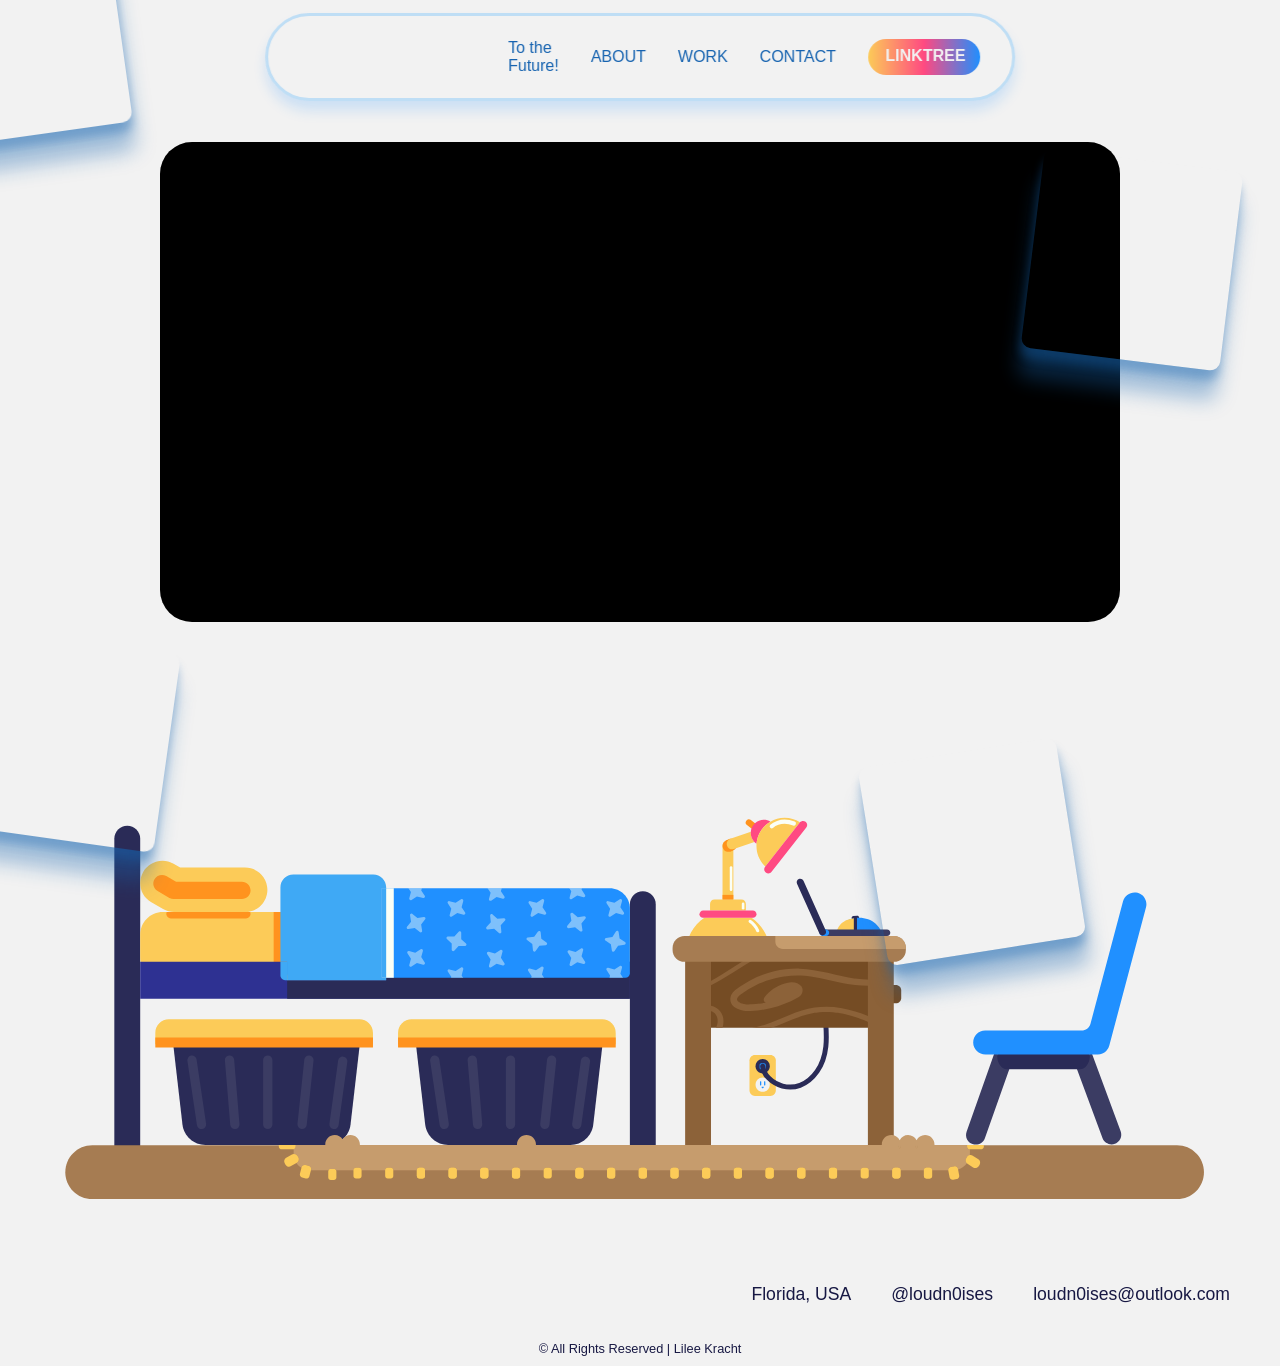
==== commit fe43d464: "Major INDEX update all sorts of stuff" ====
--- a/index.html
+++ b/index.html
@@ -11,29 +11,59 @@
     <link rel="stylesheettype" href="https://use.typekit.net/vfh7exn.css">
     <link rel="stylesheet" href="https://cdnjs.cloudflare.com/ajax/libs/font-awesome/7.0.1/css/all.min.css">
     <link rel="stylesheet" href="https://imgur.com">
+    <link rel="stylesheet" href=""
     
     
 </head>
+<style>
+    @font-face {
+        font-family: 'Spongy-Thin' sans-serif;
+        src: url('C:\Desktop\Porjects\website MASTER\spongy\SpongyThin_PERSONAL_USE_ONLY.otf') format('opentype');
+        font-weight: Thin;
+    }
+    @font-face {
+        font-family: 'Spongy' sans-serif;
+        src: url('C:\Desktop\Porjects\website MASTER\spongy\Spongy_PERSONAL_USE_ONLY.otf') format('opentype');
+        font-weight: Regular;
+    }
+    @font-face {
+        font-family: 'Spongy-Bold' sans-serif;
+        src: url('C:\Desktop\Porjects\website MASTER\spongy\SpongyBold_PERSONAL_USE_ONLY.otf') format('opentype');
+        font-weight: Bold;
+    }
+    @font-face {
+        font-family: 'Spongy-Outline' sans-serif;
+        src: url('C:\Desktop\Porjects\website MASTER\spongy\SpongyOutline_PERSONAL_USE_ONLY.otf') format('opentype');
+        font-weight: Outline;
+    }
+    @font-face {
+        font-family: 'Spongy-Solid' sans-serif;
+        src: url('C:\Desktop\Porjects\website MASTER\spongy\SpongySolid_PERSONAL_USE_ONLY.otf') format('opentype');
+        font-weight: Solid;
+    }
+</style>
 <body style="background-color: #f2f2f2;">
 
     <header class="header"> 
         <a href="index.html" class="logo"><img src="https://drive.google.com/thumbnail?id=1tHkcorIRzBFupyNiEqzGtpxMfzhPnZlo" alt=""></a>
-        
+        <media-tooltip id="home-btn-tooltip" side="top" class="media-surface media-tooltip">
+            To the Future!
+        </media-tooltip>
         <ul class="nav-links">
             <li>
-                <a href="#aboutWindow" id="about">About</a>
+                <a href="#aboutWindow" id="about">ABOUT</a>
             </li>
             <li>
-                <a href="work.html">Work</a> 
+                <a href="work.html">WORK</a> 
             </li>
             <li>
-                <a href="#contactWindow" id="contact">Contact</a> 
+                <a href="#contactWindow" id="contact">CONTACT</a> 
             </li>
         </ul>
 
         <i class="fa-solid fa-bars-staggered" id="menu"></i>
         
-        <a href="https://linktr.ee/loudn0ises" class="visit-btn">Linktree</a>
+        <a href="https://linktr.ee/loudn0ises" class="visit-btn">LINKTREE</a>
     </header>
     <div class="home-header"></div>
     <div class="home-header2"></div>
@@ -42,14 +72,15 @@
     <div class="outer contact scale-in-center" id="contactWindow">
         <div class="popheader2">
             <div class="title2">CONTACT</div>
-            <button class="X"><i class="fa-solid fa-xmark" id="contactWindowX"></i></button>
+                <a href="index.html" class="x-link"><i class="fa-solid fa-xmark" id="contactWindowX" z-index="9999">
+                </i></a>
         </div>
         <div class="inner contact">
             <div class="contact-container">
                 <h1>📬 You've Got Mail 📬</h1>
                 <span class="contact-container-span">-------------------------------------------------</span>
                 <div class="contact-column">
-                    <img src="https://drive.google.com/thumbnail?id=1tHkcorIRzBFupyNiEqzGtpxMfzhPnZlo" alt="">
+                    <img src="main assets (boxes etc)/output-onlinegiftools.gif" alt="">
                     <div class="name-header2">
                         <span class="contact-container-span">Let's work together!</span>
                         <br>
@@ -71,7 +102,9 @@
     <div class="outer about scale-in-center" id="aboutWindow">
         <div class="popheader">
             <div class="title">ABOUT</div>
-            <i class="fa-solid fa-xmark" id="aboutWindowX"></i>
+                <a href="index.html" class="x-link"><i class="fa-solid fa-xmark" id="aboutWindowX" z-index="9999">
+                </i></a>
+            </button>
         </div>
         <div class="inner about">
             <div class="about-container">
@@ -81,7 +114,7 @@
                         <div class="name-header">
                             <h1>Lilee Kracht🍋</h1>
                             <span class="about-container-span">Motion Designer ✦ Illustrator ✦ Animator</span>
-                            <h3>🐝 SCAD Student - Rockledge, Florida 🍊</h3>
+                            <h3>🐝 SCAD Student - Florida 🍊</h3>
                         </div>
                     </div>
                     <div class="info-box">
@@ -147,10 +180,10 @@
                 <script type="module" src="https://cdn.jsdelivr.net/npm/@videojs/html/cdn/video.js"></script>
                     <video-player>
                         <media-container class="media-default-skin media-default-skin--video">
-                            <video src="https://stream.mux.com/bzxEiD024vo4ZMd8632CEr7TcELf3HPQtuqQIjmWU22s.m3u8" playsinline></video>
+                            <video src="Content (Video)/MOME390_749_A02_LileeKracht_DemoReel.mp4" playsinline></video>
 
                             <media-poster>
-                            <img src="https://image.mux.com/bzxEiD024vo4ZMd8632CEr7TcELf3HPQtuqQIjmWU22s/thumbnail.png?width=214&height=121&time=3" />
+                            <img src="https://drive.google.com/thumbnail?id=1admbFEnx_5Vo5WA91AAPWi7S4Tmx8D1J" />
                             </media-poster>
 
                             <media-buffering-indicator class="media-buffering-indicator">
@@ -162,7 +195,7 @@
                             <media-error-dialog class="media-error">
                             <div class="media-error__dialog media-surface">
                                 <div class="media-error__content">
-                                <media-alert-dialog-title class="media-error__title">Something went wrong.</media-alert-dialog-title>
+                                <media-alert-dialog-title class="media-error__title">Oops!!! Something is wrong!</media-alert-dialog-title>
                                 <media-alert-dialog-description class="media-error__description"></media-alert-dialog-description>
                                 </div>
                                 <div class="media-error__actions">
@@ -179,7 +212,7 @@
                                     <svg class="media-icon media-icon--play" xmlns="http://www.w3.org/2000/svg" width="18" height="18" fill="none" aria-hidden="true" viewBox="0 0 18 18"><path fill="currentColor" d="m14.051 10.723-7.985 4.964a1.98 1.98 0 0 1-2.758-.638A2.06 2.06 0 0 1 3 13.964V4.036C3 2.91 3.895 2 5 2c.377 0 .747.109 1.066.313l7.985 4.964a2.057 2.057 0 0 1 .627 2.808c-.16.257-.373.475-.627.637"/></svg>
                                     <svg class="media-icon media-icon--pause" xmlns="http://www.w3.org/2000/svg" width="18" height="18" fill="none" aria-hidden="true" viewBox="0 0 18 18"><rect width="5" height="14" x="2" y="2" fill="currentColor" rx="1.75"/><rect width="5" height="14" x="11" y="2" fill="currentColor" rx="1.75"/></svg>
                                 </media-play-button>
-                                <media-tooltip id="play-tooltip" side="top" class="media-surface media-tooltip"></media-tooltip>
+                                <media-tooltip id="play-tooltip" side="top" class="media-surface media-tooltip">Start</media-tooltip>
 
                                 <media-seek-button commandfor="seek-backward-tooltip" seconds="-10" class="media-button media-button--subtle media-button--icon media-button--seek">
                                     <span class="media-icon__container">
@@ -188,7 +221,7 @@
                                     </span>
                                 </media-seek-button>
                                 <media-tooltip id="seek-backward-tooltip" side="top" class="media-surface media-tooltip">
-                                    Seek backward 10 seconds
+                                    To the Past!
                                 </media-tooltip>
 
                                 <media-seek-button commandfor="seek-forward-tooltip" seconds="10" class="media-button media-button--subtle media-button--icon media-button--seek">
@@ -198,7 +231,7 @@
                                     </span>
                                 </media-seek-button>
                                 <media-tooltip id="seek-forward-tooltip" side="top" class="media-surface media-tooltip">
-                                    Seek forward 10 seconds
+                                    To the Future!
                                 </media-tooltip>
                                 </div>
 
@@ -223,7 +256,7 @@
                                 <div class="media-button-group">
                                 <media-playback-rate-button commandfor="playback-rate-tooltip"  class="media-button media-button--subtle media-button--icon media-button--playback-rate"></media-playback-rate-button>
                                 <media-tooltip id="playback-rate-tooltip" side="top" class="media-surface media-tooltip">
-                                    Toggle playback rate
+                                    Speedy
                                 </media-tooltip>
 
                                 <media-mute-button commandfor="video-volume-popover" class="media-button media-button--subtle media-button--icon media-button--mute">
@@ -231,6 +264,9 @@
                                     <svg class="media-icon media-icon--volume-low" xmlns="http://www.w3.org/2000/svg" width="18" height="18" fill="none" aria-hidden="true" viewBox="0 0 18 18"><path fill="currentColor" d="M.714 6.008h3.072l4.071-3.857c.5-.376 1.143 0 1.143.601V15.28c0 .602-.643.903-1.143.602l-4.071-3.858H.714c-.428 0-.714-.3-.714-.752V6.76c0-.451.286-.752.714-.752m10.568.59a.91.91 0 0 1 0-1.316.91.91 0 0 1 1.316 0c1.203 1.203 1.47 2.216 1.522 3.208q.012.255.011.51c0 1.16-.358 2.733-1.533 3.803a.7.7 0 0 1-.298.156c-.382.106-.873-.011-1.018-.156a.91.91 0 0 1 0-1.316c.57-.57.995-1.551.995-2.487 0-.944-.26-1.667-.995-2.402"/></svg>
                                     <svg class="media-icon media-icon--volume-high" xmlns="http://www.w3.org/2000/svg" width="18" height="18" fill="none" aria-hidden="true" viewBox="0 0 18 18"><path fill="currentColor" d="M15.6 3.3c-.4-.4-1-.4-1.4 0s-.4 1 0 1.4C15.4 5.9 16 7.4 16 9s-.6 3.1-1.8 4.3c-.4.4-.4 1 0 1.4.2.2.5.3.7.3.3 0 .5-.1.7-.3C17.1 13.2 18 11.2 18 9s-.9-4.2-2.4-5.7"/><path fill="currentColor" d="M.714 6.008h3.072l4.071-3.857c.5-.376 1.143 0 1.143.601V15.28c0 .602-.643.903-1.143.602l-4.071-3.858H.714c-.428 0-.714-.3-.714-.752V6.76c0-.451.286-.752.714-.752m10.568.59a.91.91 0 0 1 0-1.316.91.91 0 0 1 1.316 0c1.203 1.203 1.47 2.216 1.522 3.208q.012.255.011.51c0 1.16-.358 2.733-1.533 3.803a.7.7 0 0 1-.298.156c-.382.106-.873-.011-1.018-.156a.91.91 0 0 1 0-1.316c.57-.57.995-1.551.995-2.487 0-.944-.26-1.667-.995-2.402"/></svg>
                                 </media-mute-button>
+                                <media-tooltip id="mute-tooltip" side="top" class="media-surface media-tooltip">
+                                    Hush Hush!
+                                </media-tooltip>
 
                                 <media-popover id="video-volume-popover" open-on-hover delay="200" close-delay="100" side="top" class="media-surface media-popover media-popover--volume">
                                     <media-volume-slider class="media-slider" orientation="vertical" thumb-alignment="edge">
@@ -245,25 +281,25 @@
                                     <svg class="media-icon media-icon--captions-off" xmlns="http://www.w3.org/2000/svg" width="18" height="18" fill="none" aria-hidden="true" viewBox="0 0 18 18"><rect width="16" height="12" x="1" y="3" stroke="currentColor" stroke-width="2" rx="3"/><rect width="3" height="2" x="3" y="8" fill="currentColor" rx="1"/><rect width="2" height="2" x="13" y="8" fill="currentColor" rx="1"/><rect width="4" height="2" x="11" y="11" fill="currentColor" rx="1"/><rect width="5" height="2" x="7" y="8" fill="currentColor" rx="1"/><rect width="7" height="2" x="3" y="11" fill="currentColor" rx="1"/></svg>
                                     <svg class="media-icon media-icon--captions-on" xmlns="http://www.w3.org/2000/svg" width="18" height="18" fill="none" aria-hidden="true" viewBox="0 0 18 18"><path fill="currentColor" d="M15 2a3 3 0 0 1 3 3v8a3 3 0 0 1-3 3H3a3 3 0 0 1-3-3V5a3 3 0 0 1 3-3zM4 11a1 1 0 1 0 0 2h5a1 1 0 1 0 0-2zm8 0a1 1 0 1 0 0 2h2a1 1 0 1 0 0-2zM4 8a1 1 0 0 0 0 2h1a1 1 0 0 0 0-2zm4 0a1 1 0 0 0 0 2h3a1 1 0 1 0 0-2zm6 0a1 1 0 1 0 0 2 1 1 0 0 0 0-2"/></svg>
                                 </media-captions-button>
-                                <media-tooltip id="captions-tooltip" side="top" class="media-surface media-tooltip"></media-tooltip>
+                                <media-tooltip id="captions-tooltip" side="top" class="media-surface media-tooltip">Captions</media-tooltip>
 
                                 <media-cast-button commandfor="cast-tooltip" class="media-button media-button--subtle media-button--icon media-button--cast">
                                     <svg class="media-icon media-icon--cast-enter" xmlns="http://www.w3.org/2000/svg" width="18" height="18" fill="none" aria-hidden="true" viewBox="0 0 18 18"><path fill="currentColor" d="M.75 13.25c1.38 0 2.5 1.085 2.5 2.5V16H.5v-2.75z"/><path fill="currentColor" d="M.75 10.25c3.04 0 5.5 2.46 5.5 5.5V16h-2v-.25c0-1.96-1.567-3.5-3.5-3.5H.5v-2z"/><path fill="currentColor" d="M.75 7.25a8.5 8.5 0 0 1 8.5 8.5V16h-2v-.25c0-3.611-2.91-6.5-6.5-6.5H.5v-2z"/><path fill="currentColor" d="M17.5 14.25c0 .963-.787 1.75-1.75 1.75h-5.5v-2h5.25V4h-13v2.25h-2v-2.5C.5 2.787 1.287 2 2.25 2h13.5c.963 0 1.75.787 1.75 1.75z"/></svg>
                                     <svg class="media-icon media-icon--cast-exit" xmlns="http://www.w3.org/2000/svg" width="18" height="18" fill="none" aria-hidden="true" viewBox="0 0 18 18"><path fill="currentColor" d="M.75 13.25c1.38 0 2.5 1.085 2.5 2.5V16H.5v-2.75z"/><path fill="currentColor" d="M.75 10.25c3.04 0 5.5 2.46 5.5 5.5V16h-2v-.25c0-1.96-1.567-3.5-3.5-3.5H.5v-2z"/><path fill="currentColor" d="M.75 7.25a8.5 8.5 0 0 1 8.5 8.5V16h-2v-.25c0-3.611-2.91-6.5-6.5-6.5H.5v-2z"/><path fill="currentColor" d="M17.5 14.25c0 .963-.787 1.75-1.75 1.75h-5.5v-2h5.25V4h-13v2.25h-2v-2.5C.5 2.787 1.287 2 2.25 2h13.5c.963 0 1.75.787 1.75 1.75z"/><path fill="currentColor" d="M4 5.5v1.164c2.143-.021 5.979 3.836 5.979 5.979H14V5.5z"/></svg>
                                 </media-cast-button>
-                                <media-tooltip id="cast-tooltip" side="top" class="media-surface media-tooltip"></media-tooltip>
+                                <media-tooltip id="cast-tooltip" side="top" class="media-surface media-tooltip">Cast a Spell!</media-tooltip>
 
                                 <media-pip-button commandfor="pip-tooltip" class="media-button media-button--subtle media-button--icon media-button--pip">
                                     <svg class="media-icon media-icon--pip-enter" xmlns="http://www.w3.org/2000/svg" width="18" height="18" fill="none" aria-hidden="true" viewBox="0 0 18 18"><path fill="currentColor" d="M13 2a4 4 0 0 1 4 4v2.035A3.5 3.5 0 0 0 16.5 8H15V6.273C15 5.018 13.96 4 12.679 4H4.32C3.04 4 2 5.018 2 6.273v5.454C2 12.982 3.04 14 4.321 14H6v1.5q0 .255.035.5H4a4 4 0 0 1-4-4V6a4 4 0 0 1 4-4z"/><rect width="10" height="7" x="8" y="10" fill="currentColor" rx="2"/><path fill="currentColor" d="M7.129 5.547a.6.6 0 0 0-.656.13L3.677 8.473A.6.6 0 0 0 4.102 9.5h2.796c.332 0 .602-.27.602-.602V6.103a.6.6 0 0 0-.371-.556"/></svg>
                                     <svg class="media-icon media-icon--pip-exit" xmlns="http://www.w3.org/2000/svg" width="18" height="18" fill="none" aria-hidden="true" viewBox="0 0 18 18"><path fill="currentColor" d="M13 2a4 4 0 0 1 4 4v2.036A3.5 3.5 0 0 0 16.5 8H15V6.273C15 5.018 13.96 4 12.679 4H4.32C3.04 4 2 5.018 2 6.273v5.454C2 12.982 3.04 14 4.321 14H6v1.5q0 .255.036.5H4a4 4 0 0 1-4-4V6a4 4 0 0 1 4-4z"/><rect width="10" height="7" x="8" y="10" fill="currentColor" rx="2"/><path fill="currentColor" d="M4.871 10.454a.6.6 0 0 0 .656-.131l2.796-2.796A.6.6 0 0 0 7.898 6.5H5.102a.603.603 0 0 0-.602.602v2.795a.6.6 0 0 0 .371.556"/></svg>
                                 </media-pip-button>
-                                <media-tooltip id="pip-tooltip" side="top" class="media-surface media-tooltip"></media-tooltip>
+                                <media-tooltip id="pip-tooltip" side="top" class="media-surface media-tooltip">Teeny Tiny Screen</media-tooltip>
 
                                 <media-fullscreen-button commandfor="fullscreen-tooltip" class="media-button media-button--subtle media-button--icon media-button--fullscreen">
                                     <svg class="media-icon media-icon--fullscreen-enter" xmlns="http://www.w3.org/2000/svg" width="18" height="18" fill="none" aria-hidden="true" viewBox="0 0 18 18"><path fill="currentColor" d="M9.57 3.617A1 1 0 0 0 8.646 3H4c-.552 0-1 .449-1 1v4.646a.996.996 0 0 0 1.001 1 1 1 0 0 0 .706-.293l4.647-4.647a1 1 0 0 0 .216-1.089m4.812 4.812a1 1 0 0 0-1.089.217l-4.647 4.647a.998.998 0 0 0 .708 1.706H14c.552 0 1-.449 1-1V9.353a1 1 0 0 0-.618-.924"/></svg>
                                     <svg class="media-icon media-icon--fullscreen-exit" xmlns="http://www.w3.org/2000/svg" width="18" height="18" fill="none" aria-hidden="true" viewBox="0 0 18 18"><path fill="currentColor" d="M7.883 1.93a.99.99 0 0 0-1.09.217L2.146 6.793A.998.998 0 0 0 2.853 8.5H7.5c.551 0 1-.449 1-1V2.854a1 1 0 0 0-.617-.924m7.263 7.57H10.5c-.551 0-1 .449-1 1v4.646a.996.996 0 0 0 1.001 1.001 1 1 0 0 0 .706-.293l4.646-4.646a.998.998 0 0 0-.707-1.707z"/></svg>
                                 </media-fullscreen-button>
-                                <media-tooltip id="fullscreen-tooltip" side="top" class="media-surface media-tooltip"></media-tooltip>
+                                <media-tooltip id="fullscreen-tooltip" side="top" class="media-surface media-tooltip">Big Screen</media-tooltip>
                                 </div>
                             </media-tooltip-group>
                             </media-controls>
@@ -507,6 +543,9 @@
             </svg>
         </div>
    </div>
+       <!-- Elfsight Audio Player | Untitled Audio Player -->
+    <script src="https://elfsightcdn.com/platform.js" async></script>
+    <div class="elfsight-app-ec2c0fd1-834d-4008-a81e-a6fb5161e37e" data-elfsight-app-lazy></div>
     <footer>
         <br>
         <div class="footer-box">
@@ -536,19 +575,15 @@
                 </div>
             </div>
             
-            <div class="col-right">
-                <p>Hello world! I'm a 19 year old artist from Florida who loves rodents, language learning, and trying new things! I am a motion designer, illustrator, and animator who loves kids movies, as many different music genres as I can listen to, and MMA. Wanna nerd out about something? Hit me up on my socials! Wanna work together? Even better!</p>
-            </div>
-            
             <div class="col-left">
                 <br>
                 <div class="col-box">
                     <span class="col-box-span"><i class="fa-solid fa-map-location-dot"></i></span>
-                    <span class="col-box-span">Rockledge, Florida USA</span>
+                    <span class="col-box-span">Florida, USA</span>
                 </div>
                 <div class="col-box">
                         <span class="col-box-span"><i class="fa-light fa-phone-flip"></i></span>
-                        <span class="col-box-span">1•321•408•4681</span>
+                        <span class="col-box-span">@loudn0ises</span>
                 </div>
                 <div class="col-box">
                         <span class="col-box-span"><i class="fa-regular fa-envelope-open"></i></span>
@@ -568,4 +603,4 @@
     </script>
     <script src="script.js"></script>
 </body>
-</html>+</html>
--- a/styles.css
+++ b/styles.css
@@ -9,6 +9,16 @@
     
 
 }
+
+body{
+  cursor: url('main assets (boxes etc)/Group 18.png'), auto;
+  overflow-x: hidden;
+}
+
+a, button{
+  cursor: url('main assets (boxes etc)/Group 16.png'), pointer;
+}
+
 
 header{
     position: fixed;
@@ -72,15 +82,18 @@
 }
 
 .visit-btn{
-    padding: 1rem 1.5rem;
+    padding: 1.1rem 1.1rem;
     border-radius: 3rem;
     border: none;
     width: 7rem;
-    font-weight: 500;
+    font-family: 'Navigo', sans-serif;
+    font-weight: bold;
     font-size: 1rem;
+    vertical-align: center;
+    align-content: center;
     line-height: 0.05;
     color: #f2f2f2;
-    cursor: pointer;
+    cursor: url('main assets (boxes etc)/Group 16.png'), pointer;
     text-wrap: nowrap;
     transition: 0.3s ease-in-out;
     background: linear-gradient(to right, #Fccb58, #ff4a82, #2090ff);
@@ -88,6 +101,7 @@
 .visit-btn:hover{
     background: linear-gradient(to right, #Fccb58, #ff4a82, #2090ff);
     transform: scale(1.03);
+    cursor: url('main assets (boxes etc)/Group 16.png'), pointer;
 }
 #menu{
     font-size: 2rem;
@@ -202,7 +216,7 @@
     height: 36.15rem;
     position: relative;
     -webkit-box-pack: justify;
-    padding: 0px 20px 20px;
+    padding: 0px 50px 0px;
 }
 
 footer{
@@ -211,34 +225,30 @@
     height: auto;
     align-items: center;
     justify-content: center;
-    background-color: #bfdef5;
-    color: #1663b0;
+    background-color: linear-gradient(to right, #Fccb58, #ff4a82, #2090ff);
+    color: #171843;
     padding: 0px 0px 10px;
-    border-top-left-radius: 8%;
-    border-top-right-radius: 8%;
-}
-.footer p{
-    font-size: 0.5em;
-}
+}
+
 .footer-box{
     display: flex;
     flex-direction: row;
-    gap: 1rem;
+    gap: 0.5rem;
     justify-content: space-between;
     width: 100%;
     padding: 0;
     bottom: 0;
-    height: 5rem;
+    height: 3.5rem;
     position: relative;
     -webkit-box-pack: justify;
-    padding: 0px 100px 0px;
+    padding: 0px 50px 0px;
 }
 .col-left{
     display: flex;
-    flex-direction: column;
+    flex-direction: row;
     justify-content: center;
-    gap: 1em;
-    max-width: 500px;
+    gap: 1.5rem;
+    max-width: 900px;
     max-height: 300px;
 }
 .col-box{
@@ -260,7 +270,7 @@
     justify-content: center;
     align-items: center;
     gap: 1em;
-    color: #1663b0;
+    color: #171843;
     max-width: 700px;
     padding: 0px 20px 0px;
     font-size: 0.9em;
@@ -280,26 +290,30 @@
     flex-direction: column;
 }
 .col-right-span a{
-    color: #1663b0;
-}
-
-
-
-.col-box .social-icons{
-    display: block;
+  color: #171843;
+}
+
+
+
+.social-icons{
+    display: flex;
+    flex-direction: row;
     align-items: center;
     justify-content: center;
-    gap: 0em;
+    gap: 1.5rem;
     top: 1rem;
     padding: 0px 0px 0px;
 }
 .social-row-top {
     display: flex;
     flex-direction: row;
+    gap: 1rem;
 }
 .social-row-bottom {
     display: flex;
     flex-direction: row;
+    gap: 1rem;
+
 }
 
 .col-box .social-icons i{
@@ -308,7 +322,7 @@
     cursor: pointer;
 }
 .social-icons i:hover{
-    color: #2090ff;
+    color: #Fccb58;
 }
 footer ul{
     display: flex;
@@ -316,12 +330,11 @@
     gap: 3rem;
 }
 footer ul li a{
-    color: #1663b0;
+    color: #171843;
     font-weight: 600;
 }
 .copyright{
-    font-size: 300;
-    margin-top: 0.5rem;
+    font-size: 0.8em;
     display: block;
     text-align: center;
 }
@@ -533,6 +546,7 @@
     width: 200px;
     position: absolute;
     z-index: 200;
+    cursor: url('main assets (boxes etc)/Group 16.png'), pointer;
 }
 .outer.sticky img{
     justify-content: left;
@@ -571,6 +585,91 @@
 }
 .outer.sticky.here img{
     scale: 113%;
+}
+
+
+.outer.sticky.work{
+    height: 200px;
+    width: 200px;
+    position: absolute;
+    z-index: 200;
+    cursor: url('main assets (boxes etc)/Group 16.png'), pointer;
+    border-radius: 17px;
+
+}
+
+
+.outer.sticky.Pers {
+    display: block;
+    align-items: center;
+    justify-content: center;
+    top: 15em;
+    left: 50%;
+    transform: translateX(-350%);
+}
+.outer.sticky.Illu {
+    display: block;
+    align-items: center;
+    justify-content: center;
+    top: 30em;
+    left: 50%;
+    transform: translateX(-50%);
+}
+.outer.sticky.Vis {
+    display: block;
+    align-items: center;
+    justify-content: center;
+    top: 40em;
+    left: 50%;
+    transform: translateX(-50%);
+}
+.outer.sticky.Video {
+    display: block;
+    align-items: center;
+    justify-content: center;
+    top: 50em;
+    left: 50%;
+    transform: translateX(-50%);
+}
+
+.outer.sticky.work .Illu-text {
+    transform: translate(-245%,-850%);
+}
+.outer.sticky.Illu img{
+    scale: 17%;
+    left: 50%;
+    top:50%;
+    transform: translate(-245%, -245%);
+}
+.outer.sticky.work .Pers-text {
+    transform: translate(-233%,-945%);
+}
+
+.outer.sticky.Pers img{
+    scale: 17%;
+    left: 50%;
+    top:50%;
+    transform: translate(-245%, -245%);
+}
+
+.outer.sticky.work .Vis-text {
+    transform: translate(-235%,-920%);
+}
+.outer.sticky.Vis img{
+    scale: 17%;
+    left: 50%;
+    top:50%;
+    transform: translate(-245%, -245%);
+}
+
+.outer.sticky.work .Vid-text {
+    transform: translate(-235%,-900%);
+}
+.outer.sticky.Video img{
+    scale: 17%;
+    left: 50%;
+    top:50%;
+    transform: translate(-245%, -245%);
 }
 
 
@@ -654,6 +753,11 @@
     
 
 }
+
+.name-header h1{
+  font-family: "Spongy-Thin" sans-serif; 
+}
+
 .info-box {
     overflow: auto;
     overflow-y: scroll;
@@ -718,11 +822,8 @@
 
 
 .fa-solid-fa-xmark{
-  align-items: right;
-  justify-content: right;
   color: #Fccb58;
-  width: 55px;
-  height: 55px;
+  size: 40px;
 }
 
 
@@ -743,7 +844,13 @@
     margin-right: 5px;
 }
 
-
+.x-link{
+  color: #ffffff;
+  border-color: #ffffff;
+  width: 30px;
+  height: 31px;
+ 
+}
 
 
 
@@ -780,6 +887,7 @@
   z-index: 999px;
   position: absolute;
   right: 5rem;
+  display:none
 }
 
 
@@ -795,6 +903,8 @@
 #contactWindow {
   display: none;
 }
+
+
 #contactWindow:target {
   display: block;
 }
@@ -828,22 +938,17 @@
   border-radius: 10px 10px 0px 0px;
   height: 40px;
   width: 700px;
-  padding: 10px;
+  padding: 0px 10px 0px 10px;
   background: #2090ff;
   display: flex;
   color: #f2f2f2;
-  line-height: 1;
+  line-height: 1.5;
   gap: 36rem;
-}
-
-button.X{
-  width: 18px;
-  height: 18px;
-  padding: 0; 
-  margin-right: 0px;
-  color: #f2f2f2;
-  background-color: rgba(255, 255, 255, 0);
-}
+  font-weight: 800;
+  align-items: center;
+}
+
+
 
 .contact-container img{
   width: 17rem;
@@ -1030,7 +1135,7 @@
 
 }
  .work-header {
-    background-color: #208fffc8;
+    background-color: #f2f2f2;
     position: relative;
     min-height: 50px;
     padding: 2.7rem;
@@ -1039,7 +1144,7 @@
     gap: 5rem;
  }
   .work-header2 {
-    background-color: #ff4a839c;
+    background-color: #f2f2f2;
     position: relative;
     height: 15px;
     padding: 0rem;
@@ -1048,7 +1153,7 @@
     gap: 1rem;
   }
     .work-header3 {
-    background-color: #fccb588b;
+    background-color: #f2f2f2;
     position: relative;
     height: 10px;
     padding: 0rem;
@@ -2496,7 +2601,33 @@
 }
 
 
-
-
-
-
+@font-face {
+  font-family: 'Spongy-Thin';
+  src: url('C:\\Desktop\\Porjects\\website MASTER\\spongy\\SpongyThin_PERSONAL_USE_ONLY.otf') format('opentype');
+  font-weight: Thin;
+}
+
+@font-face {
+  font-family: 'Spongy';
+  src: url('C:\\Desktop\\Porjects\\website MASTER\\spongy\\Spongy_PERSONAL_USE_ONLY.otf') format('opentype');
+  font-weight: Regular;
+}
+
+@font-face {
+  font-family: 'Spongy-Bold';
+  src: url('C:\\Desktop\\Porjects\\website MASTER\\spongy\\SpongyBold_PERSONAL_USE_ONLY.otf') format('opentype');
+  font-weight: Bold;
+}
+
+@font-face {
+  font-family: 'Spongy-Outline';
+  src: url('C:\\Desktop\\Porjects\\website MASTER\\spongy\\SpongyOutline_PERSONAL_USE_ONLY.otf') format('opentype');
+  font-weight: Outline;
+}
+
+@font-face {
+  font-family: 'Spongy-Solid';
+  src: url('C:\\Desktop\\Porjects\\website MASTER\\spongy\\SpongySolid_PERSONAL_USE_ONLY.otf') format('opentype');
+  font-weight: Solid;
+}
+
